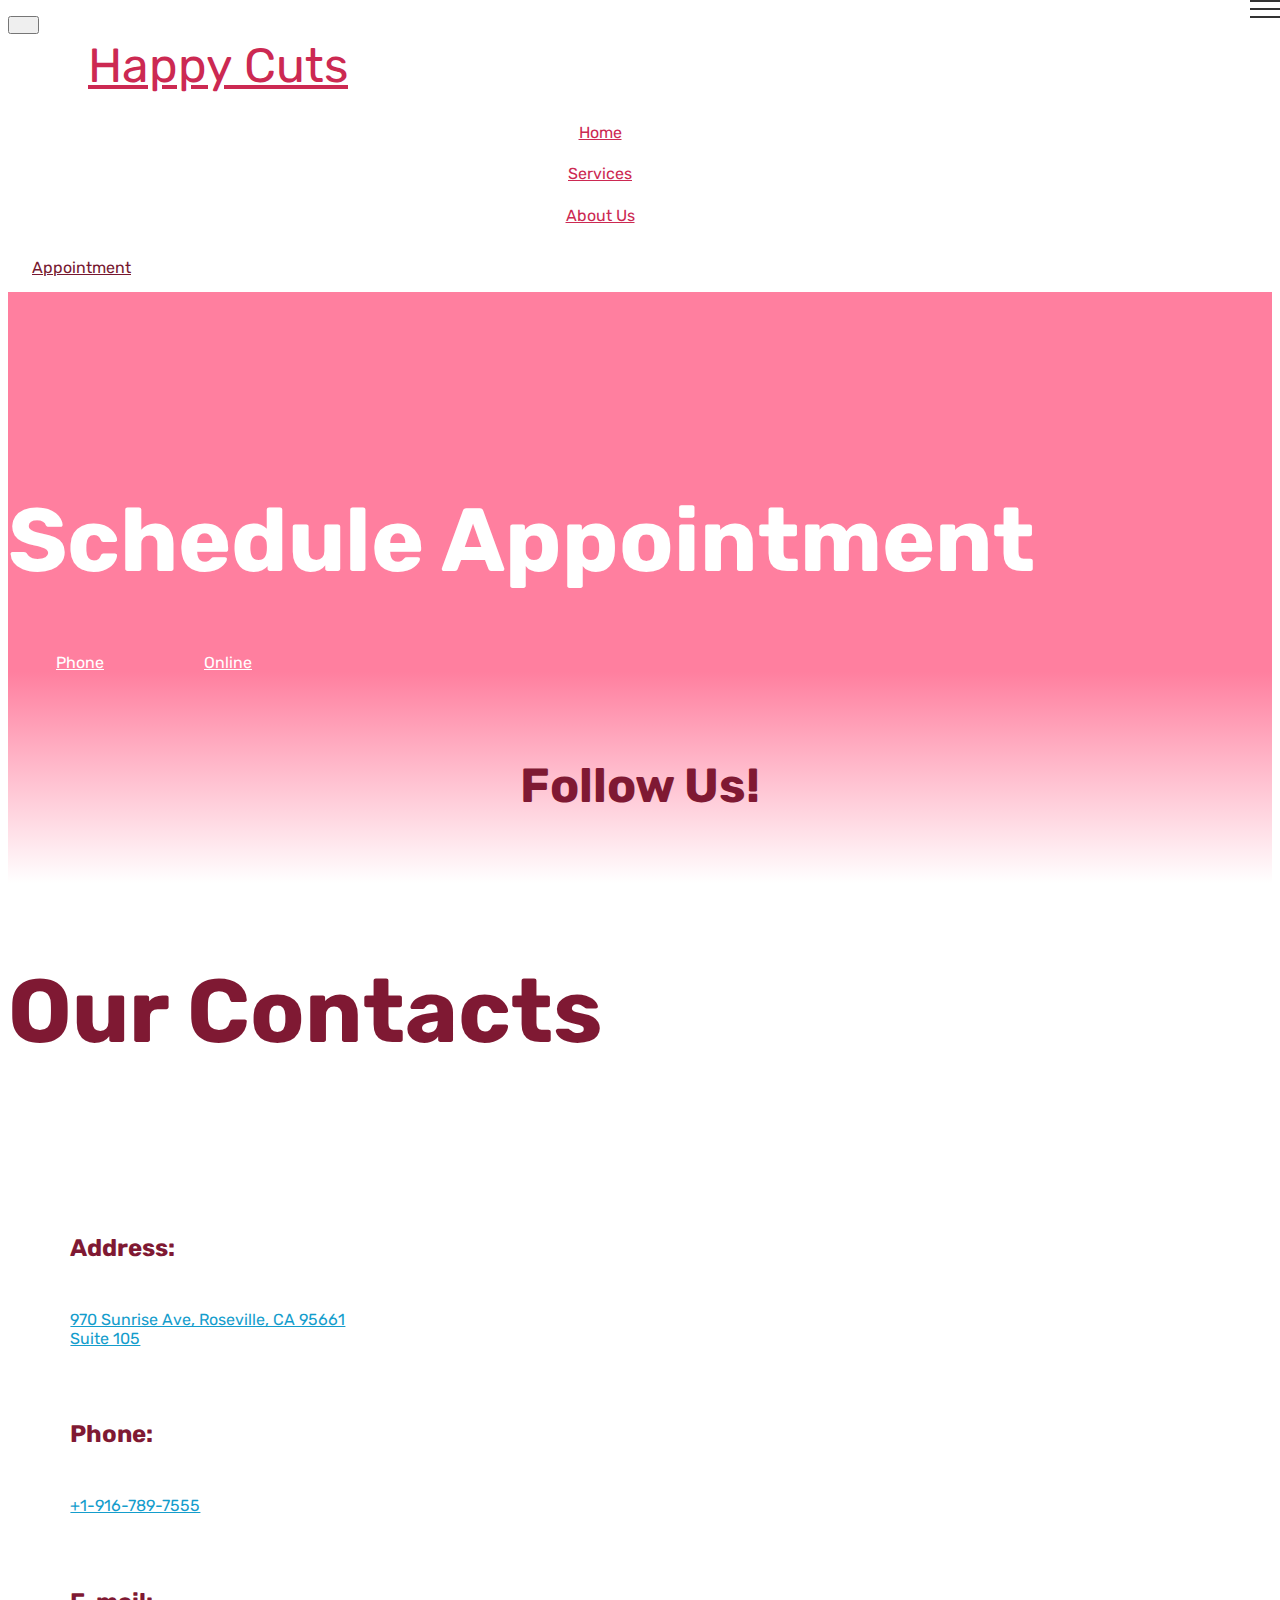
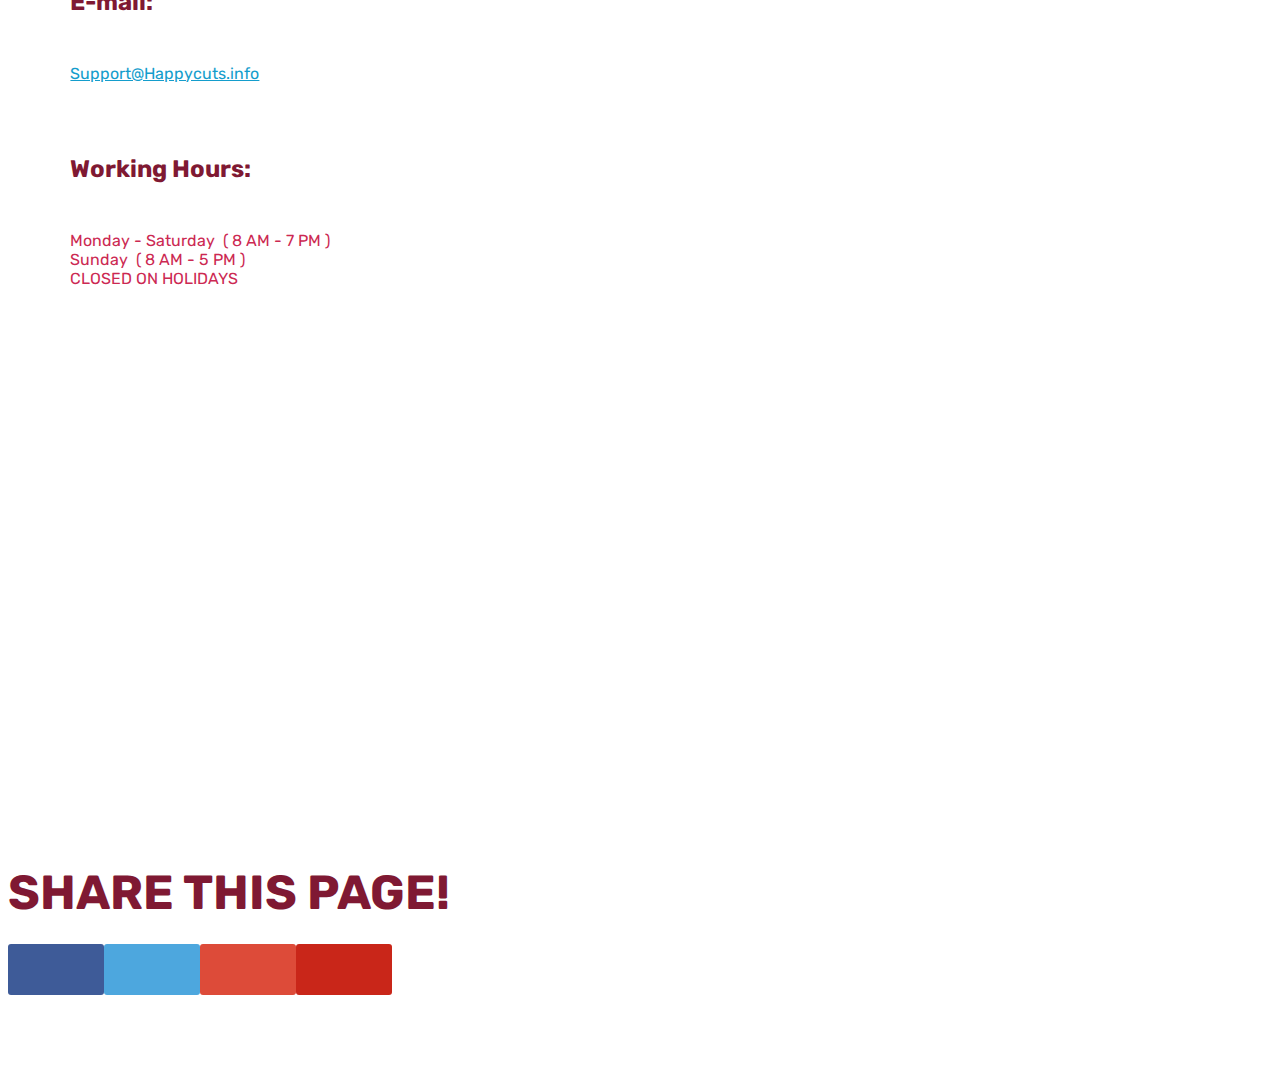
==== happycuts-about.html @ 6d824280 "create github pages" ====
<!DOCTYPE html>
<html  >
<head>
  
  <meta charset="UTF-8">
  <meta http-equiv="X-UA-Compatible" content="IE=edge">
  
  <meta name="viewport" content="width=device-width, initial-scale=1, minimum-scale=1">
  <link rel="shortcut icon" href="assets/images/583617294-128x96.png" type="image/x-icon">
  <meta name="description" content="Website Builder Description">
  
  
  <title>About Us</title>
  <link rel="stylesheet" href="assets/web/assets/mobirise-icons/mobirise-icons.css">
  <link rel="stylesheet" href="assets/font-awesome/css/font-awesome.css">
  <link rel="stylesheet" href="assets/bootstrap/css/bootstrap.min.css">
  <link rel="stylesheet" href="assets/bootstrap/css/bootstrap-grid.min.css">
  <link rel="stylesheet" href="assets/bootstrap/css/bootstrap-reboot.min.css">
  <link rel="stylesheet" href="assets/web/assets/gdpr-plugin/gdpr-styles.css">
  <link rel="stylesheet" href="assets/tether/tether.min.css">
  <link rel="stylesheet" href="assets/dropdown/css/style.css">
  <link rel="stylesheet" href="assets/socicon/css/styles.css">
  <link rel="stylesheet" href="assets/theme/css/style.css">
  <link rel="preload" as="style" href="assets/mobirise/css/mbr-additional.css"><link rel="stylesheet" href="assets/mobirise/css/mbr-additional.css" type="text/css">
  
  <script src="assets/web/assets/lazyload/lazyload.js"></script>

  
  

<meta name="theme-color" content="#149dcc">
<link rel="manifest" href="manifest.json">
<script src="sw-connect.js"></script>
<meta name="apple-mobile-web-app-capable" content="yes">
<link rel="apple-touch-startup-image" media="(device-width: 320px) and (device-height: 568px) and (-webkit-device-pixel-ratio: 2) and (orientation: portrait)" href="assets/images/apple-launch-640x1136.png">
<link rel="apple-touch-startup-image" media="(device-width: 375px) and (device-height: 667px) and (-webkit-device-pixel-ratio: 2) and (orientation: portrait)" href="assets/images/apple-launch-750x1334.png">
<link rel="apple-touch-startup-image" media="(device-width: 414px) and (device-height: 736px) and (-webkit-device-pixel-ratio: 3) and (orientation: portrait)" href="assets/images/apple-launch-1242x2208.png">
<link rel="apple-touch-startup-image" media="(device-width: 375px) and (device-height: 812px) and (-webkit-device-pixel-ratio: 3) and (orientation: portrait)" href="assets/images/apple-launch-1125x2436.png">
<link rel="apple-touch-startup-image" media="(device-width: 768px) and (device-height: 1024px) and (-webkit-device-pixel-ratio: 2) and (orientation: portrait)" href="assets/images/apple-launch-1536x2048.png">
<link rel="apple-touch-startup-image" media="(device-width: 834px) and (device-height: 1112px) and (-webkit-device-pixel-ratio: 2) and (orientation: portrait)" href="assets/images/apple-launch-1668x2224.png">
<link rel="apple-touch-startup-image" media="(device-width: 1024px) and (device-height: 1366px) and (-webkit-device-pixel-ratio: 2) and (orientation: portrait)" href="assets/images/apple-launch-2048x2732.png">
<meta name="apple-mobile-web-app-status-bar-style" content="default">
<meta name="apple-mobile-web-app-title" content="undefined">
<link rel="apple-touch-icon" href="apple-touch-icon.png"></head>
<body>
  
  <section class="menu cid-rveC51afU9" once="menu" id="menu2-3">

    

    <nav class="navbar navbar-expand beta-menu navbar-dropdown align-items-center navbar-fixed-top navbar-toggleable-sm">
        <button class="navbar-toggler navbar-toggler-right" type="button" data-toggle="collapse" data-target="#navbarSupportedContent" aria-controls="navbarSupportedContent" aria-expanded="false" aria-label="Toggle navigation">
            <div class="hamburger">
                <span></span>
                <span></span>
                <span></span>
                <span></span>
            </div>
        </button>
        <div class="menu-logo">
            <div class="navbar-brand">
                
                <span class="navbar-caption-wrap"><a class="navbar-caption text-secondary display-2" href="index.html">
                        Happy Cuts</a></span>
            </div>
        </div>
        <div class="collapse navbar-collapse" id="navbarSupportedContent">
            <ul class="navbar-nav nav-dropdown" data-app-modern-menu="true"><li class="nav-item">
                    <a class="nav-link link text-secondary display-4" href="index.html#header2-1">
                        Home</a>
                </li><li class="nav-item"><a class="nav-link link text-secondary display-4" href="page1.html">
                        Services
                    </a></li>
                <li class="nav-item">
                    <a class="nav-link link text-secondary display-4" href="page2.html">
                        About Us
                    </a>
                </li></ul>
            <div class="navbar-buttons mbr-section-btn"><a class="btn btn-sm btn-secondary-outline display-4" href="https://docs.google.com/forms/d/e/1FAIpQLScZqRBsMkdPfnCfOgbGj3uJii9_y3bddqS6ZcZ4OjTLnHN9kA/viewform?usp=sf_link" target="_blank">
                    <span class="btn-icon mbri-mobile mbr-iconfont mbr-iconfont-btn"></span>Appointment</a></div>
        </div>
    </nav>
</section>

<section class="header1 cid-rvpelYTe2s" id="header16-e">

    

    

    <div class="container">
        <div class="row justify-content-md-center">
            <div class="col-md-10 align-center">
                <h1 class="mbr-section-title mbr-bold pb-3 mbr-fonts-style display-1">Schedule Appointment</h1>
                
                
                <div class="mbr-section-btn"><a class="btn btn-md btn-white-outline display-4" href="tel:+1-916-789-7555">Phone</a> <a class="btn btn-md btn-white-outline display-4" href="https://forms.gle/JHpe559g9djfUuej6" target="_blank">Online</a></div>
            </div>
        </div>
    </div>

</section>

<section class="cid-rvp1urAhFM" id="social-buttons2-b">

    

    

    <div class="container">
        <div class="media-container-row">
            <div class="col-md-8 align-center">
                <h2 class="pb-3 mbr-fonts-style display-2">
                    Follow Us!</h2>
                <div class="social-list pl-0 mb-0">
                    <a href="https://www.facebook.com/HappyCutsSalon/" target="_blank">
                        <span class="px-2 mbr-iconfont mbr-iconfont-social socicon-facebook socicon"></span>
                    </a>
                    <a href="https://www.facebook.com/pages/Mobirise/1616226671953247" target="_blank">
                        
                    </a>
                    <a href="https://instagram.com/mobirise" target="_blank">
                        
                    </a>
                    <a href="https://www.youtube.com/c/mobirise" target="_blank">
                        
                    </a>
                    <a href="https://plus.google.com/u/0/+Mobirise" target="_blank">
                        
                    </a>
                    <a href="https://www.behance.net/Mobirise" target="_blank">
                        
                    </a>
                </div>
            </div>
        </div>
    </div>
</section>

<section class="mbr-section contacts3 cid-rvoW2513jS" id="contacts3-8">
    <!---->
    
    <!---->
    <!--Overlay-->
    
    <!--Container-->
    <div class="container">
        <div class="row">
            <!--Titles-->
            <div class="title col-12">
                <h2 class="align-left mbr-fonts-style display-1">
                    Our Contacts
                </h2>
                
            </div>
            <div class="col-12">
                <div class="row">
                    <div class="col-12 col-md-6">
                        <div class="wrapper">
                            <span class="iconfont-wrapper">
                                <span class="amp-iconfont icon fa-thumbs-o-up fa"></span>
                            </span>
                            <div class="b-info b-adress">
                                <h5 class="align-left mbr-fonts-style display-5">
                                    Address:
                                </h5>
                                <p class="mbr-text align-left mbr-fonts-style display-7">
                                    <a href="https://www.google.com/maps/place/Happy+Cuts/@38.7303632,-121.2755225,17z/data=!3m1!4b1!4m5!3m4!1s0x809b20066a426a93:0xc24d7fdb7f312b00!8m2!3d38.730359!4d-121.2733338" target="_blank">970 Sunrise Ave, Roseville, CA 95661</a><br><a href="https://www.google.com/maps/place/Happy+Cuts/@38.7303632,-121.2755225,17z/data=!3m1!4b1!4m5!3m4!1s0x809b20066a426a93:0xc24d7fdb7f312b00!8m2!3d38.730359!4d-121.2733338" target="_blank">Suite 105</a></p>
                            </div>
                        </div>
                    </div>
                    <div class="col-12 col-md-6">
                        <div class="wrapper">
                            <span class="iconfont-wrapper">
                                <span class="amp-iconfont icon fa-phone fa"></span>
                            </span>
                            <div class="b-info b-phone">
                                <h5 class="align-left mbr-fonts-style display-5">
                                    Phone:
                                </h5>
                                <p class="mbr-text align-left mbr-fonts-style display-7">
                                    <a href="tel:+1-916-789-7555">+1-916-789-7555</a>
                                </p>
                            </div>
                        </div>
                    </div>
                    <div class="col-12 col-md-6">
                        <div class="wrapper">
                            <span class="iconfont-wrapper">
                                <span class="amp-iconfont icon fa-comment-o fa"></span>
                            </span>
                            <div class="b-info b-mail">
                                <h5 class="align-left mbr-fonts-style display-5">
                                    E-mail:
                                </h5>
                                <p class="mbr-text align-left mbr-fonts-style display-7">
                                    <a href="mailto:Support@Happycuts.info">Support@Happycuts.info</a></p>
                            </div>
                        </div>
                    </div>
                    <div class="col-12 col-md-6">
                        <div class="wrapper">
                            <span class="iconfont-wrapper">
                                <span class="amp-iconfont icon fa-th-large fa"></span>
                            </span>
                            <div class="b-info b-mail">
                                <h5 class="align-left mbr-fonts-style display-5">
                                    Working Hours:
                                </h5>
                                <p class="mbr-text align-left mbr-fonts-style display-7">
                                    Monday - Saturday &nbsp;( 8 AM - 7 PM )<br>Sunday &nbsp;( 8 AM - 5 PM )<br>CLOSED ON HOLIDAYS</p>
                            </div>
                        </div>
                    </div>
                </div>
            </div>
        </div>
    </div>
</section>

<section class="map1 cid-rvp13B6F1P" id="map1-a">

     

    <div class="google-map"><iframe frameborder="0" style="border:0" src="https://www.google.com/maps/embed?pb=!1m18!1m12!1m3!1d3112.452697781898!2d-121.27554318431825!3d38.730372764376476!2m3!1f0!2f0!3f0!3m2!1i1024!2i768!4f13.1!3m3!1m2!1s0x809b20066a426a93%3A0xc24d7fdb7f312b00!2sHappy+Cuts!5e0!3m2!1sen!2sus!4v1562376101796!5m2!1sen!2sus" allowfullscreen=""></iframe></div>
</section>

<section class="cid-rvoVZMsrD8" id="social-buttons3-7">
    
    

    

    <div class="container">
        <div class="media-container-row">
            <div class="col-md-8 align-center">
                <h2 class="pb-3 mbr-section-title mbr-fonts-style display-2">
                    SHARE THIS PAGE!
                </h2>
                <div>
                    <div class="mbr-social-likes">
                        <span class="btn btn-social socicon-bg-facebook facebook mx-2" title="Share link on Facebook">
                            <i class="socicon socicon-facebook"></i>
                        </span>
                        <span class="btn btn-social twitter socicon-bg-twitter mx-2" title="Share link on Twitter">
                            <i class="socicon socicon-twitter"></i>
                        </span>
                        <span class="btn btn-social plusone socicon-bg-googleplus mx-2" title="Share link on Google+">
                            <i class="socicon socicon-googleplus"></i>
                        </span>
                        
                        
                        <span class="btn btn-social pinterest socicon-bg-pinterest mx-2" title="Share link on Pinterest">
                            <i class="socicon socicon-pinterest"></i>
                        </span>
                        
                    </div>
                </div>
            </div>
        </div>
    </div>
</section>


<script src="assets/web/assets/jquery/jquery.min.js"></script>
  <script src="assets/popper/popper.min.js"></script>
  <script src="assets/bootstrap/js/bootstrap.min.js"></script>
  <script src="assets/tether/tether.min.js"></script>
  <script src="assets/smoothscroll/smooth-scroll.js"></script>
  <script src="assets/dropdown/js/nav-dropdown.js"></script>
  <script src="assets/dropdown/js/navbar-dropdown.js"></script>
  <script src="assets/touchswipe/jquery.touch-swipe.min.js"></script>
  <script src="assets/sociallikes/social-likes.js"></script>
  <script src="assets/theme/js/script.js"></script>
  
  
  

</body>
</html>
---- assets/mobirise/css/mbr-additional.css ----
@import url(https://fonts.googleapis.com/css?family=Rubik:300,300i,400,400i,500,500i,700,700i,900,900i&display=swap);





body {
  font-family: Rubik;
}
.display-1 {
  font-family: 'Rubik', sans-serif;
  font-size: 5.6rem;
  font-display: swap;
}
.display-1 > .mbr-iconfont {
  font-size: 8.96rem;
}
.display-2 {
  font-family: 'Rubik', sans-serif;
  font-size: 3rem;
  font-display: swap;
}
.display-2 > .mbr-iconfont {
  font-size: 4.8rem;
}
.display-4 {
  font-family: 'Rubik', sans-serif;
  font-size: 1rem;
  font-display: swap;
}
.display-4 > .mbr-iconfont {
  font-size: 1.6rem;
}
.display-5 {
  font-family: 'Rubik', sans-serif;
  font-size: 1.5rem;
  font-display: swap;
}
.display-5 > .mbr-iconfont {
  font-size: 2.4rem;
}
.display-7 {
  font-family: 'Rubik', sans-serif;
  font-size: 1rem;
  font-display: swap;
}
.display-7 > .mbr-iconfont {
  font-size: 1.6rem;
}
/* ---- Fluid typography for mobile devices ---- */
/* 1.4 - font scale ratio ( bootstrap == 1.42857 ) */
/* 100vw - current viewport width */
/* (48 - 20)  48 == 48rem == 768px, 20 == 20rem == 320px(minimal supported viewport) */
/* 0.65 - min scale variable, may vary */
@media (max-width: 768px) {
  .display-1 {
    font-size: 4.48rem;
    font-size: calc( 2.61rem + (5.6 - 2.61) * ((100vw - 20rem) / (48 - 20)));
    line-height: calc( 1.4 * (2.61rem + (5.6 - 2.61) * ((100vw - 20rem) / (48 - 20))));
  }
  .display-2 {
    font-size: 2.4rem;
    font-size: calc( 1.7rem + (3 - 1.7) * ((100vw - 20rem) / (48 - 20)));
    line-height: calc( 1.4 * (1.7rem + (3 - 1.7) * ((100vw - 20rem) / (48 - 20))));
  }
  .display-4 {
    font-size: 0.8rem;
    font-size: calc( 1rem + (1 - 1) * ((100vw - 20rem) / (48 - 20)));
    line-height: calc( 1.4 * (1rem + (1 - 1) * ((100vw - 20rem) / (48 - 20))));
  }
  .display-5 {
    font-size: 1.2rem;
    font-size: calc( 1.175rem + (1.5 - 1.175) * ((100vw - 20rem) / (48 - 20)));
    line-height: calc( 1.4 * (1.175rem + (1.5 - 1.175) * ((100vw - 20rem) / (48 - 20))));
  }
}
/* Buttons */
.btn {
  padding: 1rem 3rem;
  border-radius: 3px;
}
.btn-sm {
  padding: 0.6rem 1.5rem;
  border-radius: 3px;
}
.btn-md {
  padding: 1rem 3rem;
  border-radius: 3px;
}
.btn-lg {
  padding: 1.2rem 3.2rem;
  border-radius: 3px;
}
.bg-primary {
  background-color: #149dcc !important;
}
.bg-success {
  background-color: #f7ed4a !important;
}
.bg-info {
  background-color: #82786e !important;
}
.bg-warning {
  background-color: #879a9f !important;
}
.bg-danger {
  background-color: #b1a374 !important;
}
.btn-primary,
.btn-primary:active {
  background-color: #149dcc !important;
  border-color: #149dcc !important;
  color: #ffffff !important;
}
.btn-primary:hover,
.btn-primary:focus,
.btn-primary.focus,
.btn-primary.active {
  color: #ffffff !important;
  background-color: #0d6786 !important;
  border-color: #0d6786 !important;
}
.btn-primary.disabled,
.btn-primary:disabled {
  color: #ffffff !important;
  background-color: #0d6786 !important;
  border-color: #0d6786 !important;
}
.btn-secondary,
.btn-secondary:active {
  background-color: #cc2952 !important;
  border-color: #cc2952 !important;
  color: #ffffff !important;
}
.btn-secondary:hover,
.btn-secondary:focus,
.btn-secondary.focus,
.btn-secondary.active {
  color: #ffffff !important;
  background-color: #8c1c38 !important;
  border-color: #8c1c38 !important;
}
.btn-secondary.disabled,
.btn-secondary:disabled {
  color: #ffffff !important;
  background-color: #8c1c38 !important;
  border-color: #8c1c38 !important;
}
.btn-info,
.btn-info:active {
  background-color: #82786e !important;
  border-color: #82786e !important;
  color: #ffffff !important;
}
.btn-info:hover,
.btn-info:focus,
.btn-info.focus,
.btn-info.active {
  color: #ffffff !important;
  background-color: #59524b !important;
  border-color: #59524b !important;
}
.btn-info.disabled,
.btn-info:disabled {
  color: #ffffff !important;
  background-color: #59524b !important;
  border-color: #59524b !important;
}
.btn-success,
.btn-success:active {
  background-color: #f7ed4a !important;
  border-color: #f7ed4a !important;
  color: #3f3c03 !important;
}
.btn-success:hover,
.btn-success:focus,
.btn-success.focus,
.btn-success.active {
  color: #3f3c03 !important;
  background-color: #eadd0a !important;
  border-color: #eadd0a !important;
}
.btn-success.disabled,
.btn-success:disabled {
  color: #3f3c03 !important;
  background-color: #eadd0a !important;
  border-color: #eadd0a !important;
}
.btn-warning,
.btn-warning:active {
  background-color: #879a9f !important;
  border-color: #879a9f !important;
  color: #ffffff !important;
}
.btn-warning:hover,
.btn-warning:focus,
.btn-warning.focus,
.btn-warning.active {
  color: #ffffff !important;
  background-color: #617479 !important;
  border-color: #617479 !important;
}
.btn-warning.disabled,
.btn-warning:disabled {
  color: #ffffff !important;
  background-color: #617479 !important;
  border-color: #617479 !important;
}
.btn-danger,
.btn-danger:active {
  background-color: #b1a374 !important;
  border-color: #b1a374 !important;
  color: #ffffff !important;
}
.btn-danger:hover,
.btn-danger:focus,
.btn-danger.focus,
.btn-danger.active {
  color: #ffffff !important;
  background-color: #8b7d4e !important;
  border-color: #8b7d4e !important;
}
.btn-danger.disabled,
.btn-danger:disabled {
  color: #ffffff !important;
  background-color: #8b7d4e !important;
  border-color: #8b7d4e !important;
}
.btn-white {
  color: #333333 !important;
}
.btn-white,
.btn-white:active {
  background-color: #ffffff !important;
  border-color: #ffffff !important;
  color: #808080 !important;
}
.btn-white:hover,
.btn-white:focus,
.btn-white.focus,
.btn-white.active {
  color: #808080 !important;
  background-color: #d9d9d9 !important;
  border-color: #d9d9d9 !important;
}
.btn-white.disabled,
.btn-white:disabled {
  color: #808080 !important;
  background-color: #d9d9d9 !important;
  border-color: #d9d9d9 !important;
}
.btn-black,
.btn-black:active {
  background-color: #333333 !important;
  border-color: #333333 !important;
  color: #ffffff !important;
}
.btn-black:hover,
.btn-black:focus,
.btn-black.focus,
.btn-black.active {
  color: #ffffff !important;
  background-color: #0d0d0d !important;
  border-color: #0d0d0d !important;
}
.btn-black.disabled,
.btn-black:disabled {
  color: #ffffff !important;
  background-color: #0d0d0d !important;
  border-color: #0d0d0d !important;
}
.btn-primary-outline,
.btn-primary-outline:active {
  background: none;
  border-color: #0b566f;
  color: #0b566f;
}
.btn-primary-outline:hover,
.btn-primary-outline:focus,
.btn-primary-outline.focus,
.btn-primary-outline.active {
  color: #ffffff;
  background-color: #149dcc;
  border-color: #149dcc;
}
.btn-primary-outline.disabled,
.btn-primary-outline:disabled {
  color: #ffffff !important;
  background-color: #149dcc !important;
  border-color: #149dcc !important;
}
.btn-secondary-outline,
.btn-secondary-outline:active {
  background: none;
  border-color: #771830;
  color: #771830;
}
.btn-secondary-outline:hover,
.btn-secondary-outline:focus,
.btn-secondary-outline.focus,
.btn-secondary-outline.active {
  color: #ffffff;
  background-color: #cc2952;
  border-color: #cc2952;
}
.btn-secondary-outline.disabled,
.btn-secondary-outline:disabled {
  color: #ffffff !important;
  background-color: #cc2952 !important;
  border-color: #cc2952 !important;
}
.btn-info-outline,
.btn-info-outline:active {
  background: none;
  border-color: #4b453f;
  color: #4b453f;
}
.btn-info-outline:hover,
.btn-info-outline:focus,
.btn-info-outline.focus,
.btn-info-outline.active {
  color: #ffffff;
  background-color: #82786e;
  border-color: #82786e;
}
.btn-info-outline.disabled,
.btn-info-outline:disabled {
  color: #ffffff !important;
  background-color: #82786e !important;
  border-color: #82786e !important;
}
.btn-success-outline,
.btn-success-outline:active {
  background: none;
  border-color: #d2c609;
  color: #d2c609;
}
.btn-success-outline:hover,
.btn-success-outline:focus,
.btn-success-outline.focus,
.btn-success-outline.active {
  color: #3f3c03;
  background-color: #f7ed4a;
  border-color: #f7ed4a;
}
.btn-success-outline.disabled,
.btn-success-outline:disabled {
  color: #3f3c03 !important;
  background-color: #f7ed4a !important;
  border-color: #f7ed4a !important;
}
.btn-warning-outline,
.btn-warning-outline:active {
  background: none;
  border-color: #55666b;
  color: #55666b;
}
.btn-warning-outline:hover,
.btn-warning-outline:focus,
.btn-warning-outline.focus,
.btn-warning-outline.active {
  color: #ffffff;
  background-color: #879a9f;
  border-color: #879a9f;
}
.btn-warning-outline.disabled,
.btn-warning-outline:disabled {
  color: #ffffff !important;
  background-color: #879a9f !important;
  border-color: #879a9f !important;
}
.btn-danger-outline,
.btn-danger-outline:active {
  background: none;
  border-color: #7a6e45;
  color: #7a6e45;
}
.btn-danger-outline:hover,
.btn-danger-outline:focus,
.btn-danger-outline.focus,
.btn-danger-outline.active {
  color: #ffffff;
  background-color: #b1a374;
  border-color: #b1a374;
}
.btn-danger-outline.disabled,
.btn-danger-outline:disabled {
  color: #ffffff !important;
  background-color: #b1a374 !important;
  border-color: #b1a374 !important;
}
.btn-black-outline,
.btn-black-outline:active {
  background: none;
  border-color: #000000;
  color: #000000;
}
.btn-black-outline:hover,
.btn-black-outline:focus,
.btn-black-outline.focus,
.btn-black-outline.active {
  color: #ffffff;
  background-color: #333333;
  border-color: #333333;
}
.btn-black-outline.disabled,
.btn-black-outline:disabled {
  color: #ffffff !important;
  background-color: #333333 !important;
  border-color: #333333 !important;
}
.btn-white-outline,
.btn-white-outline:active,
.btn-white-outline.active {
  background: none;
  border-color: #ffffff;
  color: #ffffff;
}
.btn-white-outline:hover,
.btn-white-outline:focus,
.btn-white-outline.focus {
  color: #333333;
  background-color: #ffffff;
  border-color: #ffffff;
}
.text-primary {
  color: #149dcc !important;
}
.text-secondary {
  color: #cc2952 !important;
}
.text-success {
  color: #f7ed4a !important;
}
.text-info {
  color: #82786e !important;
}
.text-warning {
  color: #879a9f !important;
}
.text-danger {
  color: #b1a374 !important;
}
.text-white {
  color: #ffffff !important;
}
.text-black {
  color: #000000 !important;
}
a.text-primary:hover,
a.text-primary:focus {
  color: #0b566f !important;
}
a.text-secondary:hover,
a.text-secondary:focus {
  color: #771830 !important;
}
a.text-success:hover,
a.text-success:focus {
  color: #d2c609 !important;
}
a.text-info:hover,
a.text-info:focus {
  color: #4b453f !important;
}
a.text-warning:hover,
a.text-warning:focus {
  color: #55666b !important;
}
a.text-danger:hover,
a.text-danger:focus {
  color: #7a6e45 !important;
}
a.text-white:hover,
a.text-white:focus {
  color: #b3b3b3 !important;
}
a.text-black:hover,
a.text-black:focus {
  color: #4d4d4d !important;
}
.alert-success {
  background-color: #70c770;
}
.alert-info {
  background-color: #82786e;
}
.alert-warning {
  background-color: #879a9f;
}
.alert-danger {
  background-color: #b1a374;
}
.mbr-section-btn a.btn:not(.btn-form) {
  border-radius: 100px;
}
.mbr-section-btn a.btn:not(.btn-form):hover,
.mbr-section-btn a.btn:not(.btn-form):focus {
  box-shadow: none !important;
}
.mbr-section-btn a.btn:not(.btn-form):hover,
.mbr-section-btn a.btn:not(.btn-form):focus {
  box-shadow: 0 10px 40px 0 rgba(0, 0, 0, 0.2) !important;
  -webkit-box-shadow: 0 10px 40px 0 rgba(0, 0, 0, 0.2) !important;
}
.mbr-gallery-filter li a {
  border-radius: 100px !important;
}
.mbr-gallery-filter li.active .btn {
  background-color: #149dcc;
  border-color: #149dcc;
  color: #ffffff;
}
.mbr-gallery-filter li.active .btn:focus {
  box-shadow: none;
}
.nav-tabs .nav-link {
  border-radius: 100px !important;
}
a,
a:hover {
  color: #149dcc;
}
.mbr-plan-header.bg-primary .mbr-plan-subtitle,
.mbr-plan-header.bg-primary .mbr-plan-price-desc {
  color: #b4e6f8;
}
.mbr-plan-header.bg-success .mbr-plan-subtitle,
.mbr-plan-header.bg-success .mbr-plan-price-desc {
  color: #ffffff;
}
.mbr-plan-header.bg-info .mbr-plan-subtitle,
.mbr-plan-header.bg-info .mbr-plan-price-desc {
  color: #beb8b2;
}
.mbr-plan-header.bg-warning .mbr-plan-subtitle,
.mbr-plan-header.bg-warning .mbr-plan-price-desc {
  color: #ced6d8;
}
.mbr-plan-header.bg-danger .mbr-plan-subtitle,
.mbr-plan-header.bg-danger .mbr-plan-price-desc {
  color: #dfd9c6;
}
/* Scroll to top button*/
.scrollToTop_wraper {
  display: none;
}
.form-control {
  font-family: 'Rubik', sans-serif;
  font-size: 1rem;
  font-display: swap;
}
.form-control > .mbr-iconfont {
  font-size: 1.6rem;
}
blockquote {
  border-color: #149dcc;
}
/* Forms */
.mbr-form .btn {
  margin: .4rem 0;
}
.mbr-form .input-group-btn a.btn {
  border-radius: 100px !important;
}
.mbr-form .input-group-btn a.btn:hover {
  box-shadow: 0 10px 40px 0 rgba(0, 0, 0, 0.2);
}
.mbr-form .input-group-btn button[type="submit"] {
  border-radius: 100px !important;
  padding: 1rem 3rem;
}
.mbr-form .input-group-btn button[type="submit"]:hover {
  box-shadow: 0 10px 40px 0 rgba(0, 0, 0, 0.2);
}
@media (max-width: 767px) {
  .btn {
    font-size: .75rem !important;
  }
  .btn .mbr-iconfont {
    font-size: 1rem !important;
  }
}
/* Footer */
.mbr-footer-content li::before,
.mbr-footer .mbr-contacts li::before {
  background: #149dcc;
}
.mbr-footer-content li a:hover,
.mbr-footer .mbr-contacts li a:hover {
  color: #149dcc;
}
.footer3 input[type="email"],
.footer4 input[type="email"] {
  border-radius: 100px !important;
}
.footer3 .input-group-btn a.btn,
.footer4 .input-group-btn a.btn {
  border-radius: 100px !important;
}
.footer3 .input-group-btn button[type="submit"],
.footer4 .input-group-btn button[type="submit"] {
  border-radius: 100px !important;
}
/* Headers*/
.header13 .form-inline input[type="email"],
.header14 .form-inline input[type="email"] {
  border-radius: 100px;
}
.header13 .form-inline input[type="text"],
.header14 .form-inline input[type="text"] {
  border-radius: 100px;
}
.header13 .form-inline input[type="tel"],
.header14 .form-inline input[type="tel"] {
  border-radius: 100px;
}
.header13 .form-inline a.btn,
.header14 .form-inline a.btn {
  border-radius: 100px;
}
.header13 .form-inline button,
.header14 .form-inline button {
  border-radius: 100px !important;
}
@media screen and (-ms-high-contrast: active), (-ms-high-contrast: none) {
  .card-wrapper {
    flex: auto !important;
  }
}
.jq-selectbox li:hover,
.jq-selectbox li.selected {
  background-color: #149dcc;
  color: #ffffff;
}
.jq-selectbox .jq-selectbox__trigger-arrow,
.jq-number__spin.minus:after,
.jq-number__spin.plus:after {
  transition: 0.4s;
  border-top-color: currentColor;
  border-bottom-color: currentColor;
}
.jq-selectbox:hover .jq-selectbox__trigger-arrow,
.jq-number__spin.minus:hover:after,
.jq-number__spin.plus:hover:after {
  border-top-color: #149dcc;
  border-bottom-color: #149dcc;
}
.xdsoft_datetimepicker .xdsoft_calendar td.xdsoft_default,
.xdsoft_datetimepicker .xdsoft_calendar td.xdsoft_current,
.xdsoft_datetimepicker .xdsoft_timepicker .xdsoft_time_box > div > div.xdsoft_current {
  color: #ffffff !important;
  background-color: #149dcc !important;
  box-shadow: none !important;
}
.xdsoft_datetimepicker .xdsoft_calendar td:hover,
.xdsoft_datetimepicker .xdsoft_timepicker .xdsoft_time_box > div > div:hover {
  color: #ffffff !important;
  background: #cc2952 !important;
  box-shadow: none !important;
}
.lazy-bg {
  background-image: none !important;
}
.lazy-placeholder:not(section),
.lazy-none {
  display: block;
  position: relative;
  padding-bottom: 56.25%;
}
iframe.lazy-placeholder,
.lazy-placeholder:after {
  content: '';
  position: absolute;
  width: 100px;
  height: 100px;
  background: transparent no-repeat center;
  background-size: contain;
  top: 50%;
  left: 50%;
  transform: translateX(-50%) translateY(-50%);
  background-image: url("data:image/svg+xml;charset=UTF-8,%3csvg width='32' height='32' viewBox='0 0 64 64' xmlns='http://www.w3.org/2000/svg' stroke='%23149dcc' %3e%3cg fill='none' fill-rule='evenodd'%3e%3cg transform='translate(16 16)' stroke-width='2'%3e%3ccircle stroke-opacity='.5' cx='16' cy='16' r='16'/%3e%3cpath d='M32 16c0-9.94-8.06-16-16-16'%3e%3canimateTransform attributeName='transform' type='rotate' from='0 16 16' to='360 16 16' dur='1s' repeatCount='indefinite'/%3e%3c/path%3e%3c/g%3e%3c/g%3e%3c/svg%3e");
}
section.lazy-placeholder:after {
  opacity: 0.3;
}
.cid-rveC51afU9 .navbar {
  background: #ffffff;
  transition: none;
  min-height: 77px;
  padding: .5rem 0;
}
.cid-rveC51afU9 .navbar-dropdown.bg-color.transparent.opened {
  background: #ffffff;
}
.cid-rveC51afU9 a {
  font-style: normal;
}
.cid-rveC51afU9 .nav-item span {
  padding-right: 0.4em;
  line-height: 0.5em;
  vertical-align: text-bottom;
  position: relative;
  text-decoration: none;
}
.cid-rveC51afU9 .nav-item a {
  display: -webkit-flex;
  align-items: center;
  justify-content: center;
  padding: 0.7rem 0 !important;
  margin: 0rem .65rem !important;
  -webkit-align-items: center;
  -webkit-justify-content: center;
}
.cid-rveC51afU9 .nav-item:focus,
.cid-rveC51afU9 .nav-link:focus {
  outline: none;
}
.cid-rveC51afU9 .btn {
  padding: 0.4rem 1.5rem;
  display: -webkit-inline-flex;
  align-items: center;
  -webkit-align-items: center;
}
.cid-rveC51afU9 .btn .mbr-iconfont {
  font-size: 1.6rem;
}
.cid-rveC51afU9 .menu-logo {
  margin-right: auto;
}
.cid-rveC51afU9 .menu-logo .navbar-brand {
  display: flex;
  margin-left: 5rem;
  padding: 0;
  transition: padding .2s;
  min-height: 3.8rem;
  -webkit-align-items: center;
  align-items: center;
}
.cid-rveC51afU9 .menu-logo .navbar-brand .navbar-caption-wrap {
  display: flex;
  -webkit-align-items: center;
  align-items: center;
  word-break: break-word;
  min-width: 7rem;
  margin: .3rem 0;
}
.cid-rveC51afU9 .menu-logo .navbar-brand .navbar-caption-wrap .navbar-caption {
  line-height: 1.2rem !important;
  padding-right: 2rem;
}
.cid-rveC51afU9 .menu-logo .navbar-brand .navbar-logo {
  font-size: 4rem;
  transition: font-size 0.25s;
}
.cid-rveC51afU9 .menu-logo .navbar-brand .navbar-logo img {
  display: flex;
}
.cid-rveC51afU9 .menu-logo .navbar-brand .navbar-logo .mbr-iconfont {
  transition: font-size 0.25s;
}
.cid-rveC51afU9 .menu-logo .navbar-brand .navbar-logo a {
  display: inline-flex;
}
.cid-rveC51afU9 .navbar-toggleable-sm .navbar-collapse {
  justify-content: flex-end;
  -webkit-justify-content: flex-end;
  padding-right: 5rem;
  width: auto;
}
.cid-rveC51afU9 .navbar-toggleable-sm .navbar-collapse .navbar-nav {
  flex-wrap: wrap;
  -webkit-flex-wrap: wrap;
  padding-left: 0;
}
.cid-rveC51afU9 .navbar-toggleable-sm .navbar-collapse .navbar-nav .nav-item {
  -webkit-align-self: center;
  align-self: center;
}
.cid-rveC51afU9 .navbar-toggleable-sm .navbar-collapse .navbar-buttons {
  padding-left: 0;
  padding-bottom: 0;
}
.cid-rveC51afU9 .dropdown .dropdown-menu {
  background: #ffffff;
  display: none;
  position: absolute;
  min-width: 5rem;
  padding-top: 1.4rem;
  padding-bottom: 1.4rem;
  text-align: left;
}
.cid-rveC51afU9 .dropdown .dropdown-menu .dropdown-item {
  width: auto;
  padding: 0.235em 1.5385em 0.235em 1.5385em !important;
}
.cid-rveC51afU9 .dropdown .dropdown-menu .dropdown-item::after {
  right: 0.5rem;
}
.cid-rveC51afU9 .dropdown .dropdown-menu .dropdown-submenu {
  margin: 0;
}
.cid-rveC51afU9 .dropdown.open > .dropdown-menu {
  display: block;
}
.cid-rveC51afU9 .navbar-toggleable-sm.opened:after {
  position: absolute;
  width: 100vw;
  height: 100vh;
  content: '';
  background-color: rgba(0, 0, 0, 0.1);
  left: 0;
  bottom: 0;
  transform: translateY(100%);
  -webkit-transform: translateY(100%);
  z-index: 1000;
}
.cid-rveC51afU9 .navbar.navbar-short {
  min-height: 60px;
  transition: all .2s;
}
.cid-rveC51afU9 .navbar.navbar-short .navbar-toggler-right {
  top: 20px;
}
.cid-rveC51afU9 .navbar.navbar-short .navbar-logo a {
  font-size: 2.5rem !important;
  line-height: 2.5rem;
  transition: font-size 0.25s;
}
.cid-rveC51afU9 .navbar.navbar-short .navbar-logo a .mbr-iconfont {
  font-size: 2.5rem !important;
}
.cid-rveC51afU9 .navbar.navbar-short .navbar-logo a img {
  height: 3rem !important;
}
.cid-rveC51afU9 .navbar.navbar-short .navbar-brand {
  min-height: 3rem;
}
.cid-rveC51afU9 button.navbar-toggler {
  width: 31px;
  height: 18px;
  cursor: pointer;
  transition: all .2s;
  top: 1.5rem;
  right: 1rem;
}
.cid-rveC51afU9 button.navbar-toggler:focus {
  outline: none;
}
.cid-rveC51afU9 button.navbar-toggler .hamburger span {
  position: absolute;
  right: 0;
  width: 30px;
  height: 2px;
  border-right: 5px;
  background-color: #333333;
}
.cid-rveC51afU9 button.navbar-toggler .hamburger span:nth-child(1) {
  top: 0;
  transition: all .2s;
}
.cid-rveC51afU9 button.navbar-toggler .hamburger span:nth-child(2) {
  top: 8px;
  transition: all .15s;
}
.cid-rveC51afU9 button.navbar-toggler .hamburger span:nth-child(3) {
  top: 8px;
  transition: all .15s;
}
.cid-rveC51afU9 button.navbar-toggler .hamburger span:nth-child(4) {
  top: 16px;
  transition: all .2s;
}
.cid-rveC51afU9 nav.opened .hamburger span:nth-child(1) {
  top: 8px;
  width: 0;
  opacity: 0;
  right: 50%;
  transition: all .2s;
}
.cid-rveC51afU9 nav.opened .hamburger span:nth-child(2) {
  -webkit-transform: rotate(45deg);
  transform: rotate(45deg);
  transition: all .25s;
}
.cid-rveC51afU9 nav.opened .hamburger span:nth-child(3) {
  -webkit-transform: rotate(-45deg);
  transform: rotate(-45deg);
  transition: all .25s;
}
.cid-rveC51afU9 nav.opened .hamburger span:nth-child(4) {
  top: 8px;
  width: 0;
  opacity: 0;
  right: 50%;
  transition: all .2s;
}
.cid-rveC51afU9 .collapsed.navbar-expand {
  flex-direction: column;
  -webkit-flex-direction: column;
}
.cid-rveC51afU9 .collapsed .btn {
  display: -webkit-flex;
}
.cid-rveC51afU9 .collapsed .navbar-collapse {
  display: none !important;
  padding-right: 0 !important;
}
.cid-rveC51afU9 .collapsed .navbar-collapse.collapsing,
.cid-rveC51afU9 .collapsed .navbar-collapse.show {
  display: block !important;
}
.cid-rveC51afU9 .collapsed .navbar-collapse.collapsing .navbar-nav,
.cid-rveC51afU9 .collapsed .navbar-collapse.show .navbar-nav {
  display: block;
  text-align: center;
}
.cid-rveC51afU9 .collapsed .navbar-collapse.collapsing .navbar-nav .nav-item,
.cid-rveC51afU9 .collapsed .navbar-collapse.show .navbar-nav .nav-item {
  clear: both;
}
.cid-rveC51afU9 .collapsed .navbar-collapse.collapsing .navbar-buttons,
.cid-rveC51afU9 .collapsed .navbar-collapse.show .navbar-buttons {
  text-align: center;
}
.cid-rveC51afU9 .collapsed .navbar-collapse.collapsing .navbar-buttons:last-child,
.cid-rveC51afU9 .collapsed .navbar-collapse.show .navbar-buttons:last-child {
  margin-bottom: 1rem;
}
.cid-rveC51afU9 .collapsed button.navbar-toggler {
  display: block;
}
.cid-rveC51afU9 .collapsed .navbar-brand {
  margin-left: 1rem !important;
}
.cid-rveC51afU9 .collapsed .navbar-toggleable-sm {
  flex-direction: column;
  -webkit-flex-direction: column;
}
.cid-rveC51afU9 .collapsed .dropdown .dropdown-menu {
  width: 100%;
  text-align: center;
  position: relative;
  opacity: 0;
  overflow: hidden;
  display: block;
  height: 0;
  visibility: hidden;
  padding: 0;
  transition-duration: .5s;
  transition-property: opacity,padding,height;
}
.cid-rveC51afU9 .collapsed .dropdown.open > .dropdown-menu {
  position: relative;
  opacity: 1;
  height: auto;
  padding: 1.4rem 0;
  visibility: visible;
}
.cid-rveC51afU9 .collapsed .dropdown .dropdown-submenu {
  left: 0;
  text-align: center;
  width: 100%;
}
.cid-rveC51afU9 .collapsed .dropdown .dropdown-toggle[data-toggle="dropdown-submenu"]::after {
  margin-top: 0;
  position: inherit;
  right: 0;
  top: 50%;
  display: inline-block;
  width: 0;
  height: 0;
  margin-left: .3em;
  vertical-align: middle;
  content: "";
  border-top: .30em solid;
  border-right: .30em solid transparent;
  border-left: .30em solid transparent;
}
@media (max-width: 991px) {
  .cid-rveC51afU9.navbar-expand {
    flex-direction: column;
    -webkit-flex-direction: column;
  }
  .cid-rveC51afU9 img {
    height: 3.8rem !important;
  }
  .cid-rveC51afU9 .btn {
    display: -webkit-flex;
  }
  .cid-rveC51afU9 button.navbar-toggler {
    display: block;
  }
  .cid-rveC51afU9 .navbar-brand {
    margin-left: 1rem !important;
  }
  .cid-rveC51afU9 .navbar-toggleable-sm {
    flex-direction: column;
    -webkit-flex-direction: column;
  }
  .cid-rveC51afU9 .navbar-collapse {
    display: none !important;
    padding-right: 0 !important;
  }
  .cid-rveC51afU9 .navbar-collapse.collapsing,
  .cid-rveC51afU9 .navbar-collapse.show {
    display: block !important;
  }
  .cid-rveC51afU9 .navbar-collapse.collapsing .navbar-nav,
  .cid-rveC51afU9 .navbar-collapse.show .navbar-nav {
    display: block;
    text-align: center;
  }
  .cid-rveC51afU9 .navbar-collapse.collapsing .navbar-nav .nav-item,
  .cid-rveC51afU9 .navbar-collapse.show .navbar-nav .nav-item {
    clear: both;
  }
  .cid-rveC51afU9 .navbar-collapse.collapsing .navbar-buttons,
  .cid-rveC51afU9 .navbar-collapse.show .navbar-buttons {
    text-align: center;
  }
  .cid-rveC51afU9 .navbar-collapse.collapsing .navbar-buttons:last-child,
  .cid-rveC51afU9 .navbar-collapse.show .navbar-buttons:last-child {
    margin-bottom: 1rem;
  }
  .cid-rveC51afU9 .dropdown .dropdown-menu {
    width: 100%;
    text-align: center;
    position: relative;
    opacity: 0;
    overflow: hidden;
    display: block;
    height: 0;
    visibility: hidden;
    padding: 0;
    transition-duration: .5s;
    transition-property: opacity,padding,height;
  }
  .cid-rveC51afU9 .dropdown.open > .dropdown-menu {
    position: relative;
    opacity: 1;
    height: auto;
    padding: 1.4rem 0;
    visibility: visible;
  }
  .cid-rveC51afU9 .dropdown .dropdown-submenu {
    left: 0;
    text-align: center;
    width: 100%;
  }
  .cid-rveC51afU9 .dropdown .dropdown-toggle[data-toggle="dropdown-submenu"]::after {
    margin-top: 0;
    position: inherit;
    right: 0;
    top: 50%;
    display: inline-block;
    width: 0;
    height: 0;
    margin-left: .3em;
    vertical-align: middle;
    content: "";
    border-top: .30em solid;
    border-right: .30em solid transparent;
    border-left: .30em solid transparent;
  }
}
@media (min-width: 767px) {
  .cid-rveC51afU9 .menu-logo {
    flex-shrink: 0;
    -webkit-flex-shrink: 0;
  }
}
.cid-rveC51afU9 .navbar-collapse {
  flex-basis: auto;
  -webkit-flex-basis: auto;
}
.cid-rveC51afU9 .nav-link:hover,
.cid-rveC51afU9 .dropdown-item:hover {
  color: #767676 !important;
}
.cid-rveDhRh3Fz {
  background-image: url("../../../assets/images/583616771-2000x1500.jpg");
}
.cid-rveDhRh3Fz H1 {
  color: #cc2952;
}
.cid-rvp5HmSy6k .modal-body .close {
  background: #1b1b1b;
}
.cid-rvp5HmSy6k .modal-body .close span {
  font-style: normal;
}
.cid-rvp5HmSy6k .carousel-inner > .active,
.cid-rvp5HmSy6k .carousel-inner > .next,
.cid-rvp5HmSy6k .carousel-inner > .prev {
  display: table;
}
.cid-rvp5HmSy6k .carousel-control .icon-next,
.cid-rvp5HmSy6k .carousel-control .icon-prev {
  margin-top: -18px;
  font-size: 40px;
  line-height: 27px;
}
.cid-rvp5HmSy6k .carousel-control:hover {
  background: #1b1b1b;
  color: #fff;
  opacity: 1;
}
@media (max-width: 767px) {
  .cid-rvp5HmSy6k .container .carousel-control {
    margin-bottom: 0;
  }
}
.cid-rvp5HmSy6k .boxed-slider {
  position: relative;
  padding: 93px 0;
}
.cid-rvp5HmSy6k .boxed-slider > div {
  position: relative;
}
.cid-rvp5HmSy6k .container img {
  width: 100%;
}
.cid-rvp5HmSy6k .container img + .row {
  position: absolute;
  top: 50%;
  left: 0;
  right: 0;
  -webkit-transform: translateY(-50%);
  -moz-transform: translateY(-50%);
  transform: translateY(-50%);
  z-index: 2;
}
.cid-rvp5HmSy6k .mbr-section {
  padding: 0;
  background-attachment: scroll;
}
.cid-rvp5HmSy6k .mbr-table-cell {
  padding: 0;
}
.cid-rvp5HmSy6k .container .carousel-indicators {
  margin-bottom: 3px;
}
.cid-rvp5HmSy6k .carousel-caption {
  top: 50%;
  right: 0;
  bottom: auto;
  left: 0;
  display: -webkit-flex;
  align-items: center;
  -webkit-transform: translateY(-50%);
  transform: translateY(-50%);
  -webkit-align-items: center;
}
.cid-rvp5HmSy6k .mbr-overlay {
  z-index: 1;
}
.cid-rvp5HmSy6k .container-slide.container {
  min-width: 100%;
  min-height: 100vh;
  padding: 0;
}
.cid-rvp5HmSy6k .carousel-item {
  background-position: 50% 50%;
  background-repeat: no-repeat;
  background-size: cover;
  -o-transition: -o-transform 0.6s ease-in-out;
  -webkit-transition: -webkit-transform 0.6s ease-in-out;
  transition: transform 0.6s ease-in-out, -webkit-transform 0.6s ease-in-out, -o-transform 0.6s ease-in-out;
  -webkit-backface-visibility: hidden;
  backface-visibility: hidden;
  -webkit-perspective: 1000px;
  perspective: 1000px;
}
@media (max-width: 576px) {
  .cid-rvp5HmSy6k .carousel-item .container {
    width: 100%;
  }
}
.cid-rvp5HmSy6k .carousel-item-next.carousel-item-left,
.cid-rvp5HmSy6k .carousel-item-prev.carousel-item-right {
  -webkit-transform: translate3d(0, 0, 0);
  transform: translate3d(0, 0, 0);
}
.cid-rvp5HmSy6k .active.carousel-item-right,
.cid-rvp5HmSy6k .carousel-item-next {
  -webkit-transform: translate3d(100%, 0, 0);
  transform: translate3d(100%, 0, 0);
}
.cid-rvp5HmSy6k .active.carousel-item-left,
.cid-rvp5HmSy6k .carousel-item-prev {
  -webkit-transform: translate3d(-100%, 0, 0);
  transform: translate3d(-100%, 0, 0);
}
.cid-rvp5HmSy6k .mbr-slider .carousel-control {
  top: 50%;
  width: 70px;
  height: 70px;
  margin-top: -1.5rem;
  font-size: 35px;
  background-color: rgba(0, 0, 0, 0.5);
  border: 2px solid #fff;
  border-radius: 50%;
  transition: all .3s;
}
.cid-rvp5HmSy6k .mbr-slider .carousel-control.carousel-control-prev {
  left: 0;
  margin-left: 2.5rem;
}
.cid-rvp5HmSy6k .mbr-slider .carousel-control.carousel-control-next {
  right: 0;
  margin-right: 2.5rem;
}
.cid-rvp5HmSy6k .mbr-slider .carousel-control .mbr-iconfont {
  font-size: 2rem;
}
@media (max-width: 767px) {
  .cid-rvp5HmSy6k .mbr-slider .carousel-control {
    top: auto;
    bottom: 1rem;
  }
}
.cid-rvp5HmSy6k .mbr-slider .carousel-indicators {
  position: absolute;
  bottom: 0;
  margin-bottom: 1.5rem !important;
}
.cid-rvp5HmSy6k .mbr-slider .carousel-indicators li {
  max-width: 20px;
  width: 20px;
  height: 20px;
  max-height: 20px;
  margin: 3px;
  background-color: rgba(0, 0, 0, 0.5);
  border: 2px solid #fff;
  border-radius: 50%;
  opacity: .5;
  transition: all .3s;
}
.cid-rvp5HmSy6k .mbr-slider .carousel-indicators li.active,
.cid-rvp5HmSy6k .mbr-slider .carousel-indicators li:hover {
  opacity: .9;
}
.cid-rvp5HmSy6k .mbr-slider .carousel-indicators li::after,
.cid-rvp5HmSy6k .mbr-slider .carousel-indicators li::before {
  content: none;
}
.cid-rvp5HmSy6k .mbr-slider .carousel-indicators.ie-fix {
  left: 50%;
  display: block;
  width: 60%;
  margin-left: -30%;
  text-align: center;
}
@media (max-width: 576px) {
  .cid-rvp5HmSy6k .mbr-slider .carousel-indicators {
    display: none !important;
  }
}
.cid-rvp5HmSy6k .mbr-slider > .container img {
  width: 100%;
}
.cid-rvp5HmSy6k .mbr-slider > .container img + .row {
  position: absolute;
  top: 50%;
  right: 0;
  left: 0;
  z-index: 2;
  -moz-transform: translateY(-50%);
  -webkit-transform: translateY(-50%);
  transform: translateY(-50%);
}
.cid-rvp5HmSy6k .mbr-slider > .container .carousel-indicators {
  margin-bottom: 3px;
}
@media (max-width: 576px) {
  .cid-rvp5HmSy6k .mbr-slider > .container .carousel-control {
    margin-bottom: 0;
  }
}
.cid-rvp5HmSy6k .mbr-slider .mbr-section {
  padding: 0;
  background-attachment: scroll;
}
.cid-rvp5HmSy6k .mbr-slider .mbr-table-cell {
  padding: 0;
}
.cid-rvp5HmSy6k .carousel-item .container.container-slide {
  position: initial;
  width: auto;
  min-height: 0;
}
.cid-rvp5HmSy6k .full-screen .slider-fullscreen-image {
  min-height: 100vh;
  background-repeat: no-repeat;
  background-position: 50% 50%;
  background-size: cover;
}
.cid-rvp5HmSy6k .full-screen .slider-fullscreen-image.active {
  display: -o-flex;
}
.cid-rvp5HmSy6k .full-screen .container {
  width: auto;
  padding-right: 0;
  padding-left: 0;
}
.cid-rvp5HmSy6k .full-screen .carousel-item .container.container-slide {
  width: 100%;
  min-height: 100vh;
  padding: 0;
}
.cid-rvp5HmSy6k .full-screen .carousel-item .container.container-slide img {
  display: none;
}
.cid-rvp5HmSy6k .mbr-background-video-preview {
  position: absolute;
  top: 0;
  right: 0;
  bottom: 0;
  left: 0;
}
.cid-rvp5HmSy6k .mbr-overlay ~ .container-slide {
  z-index: auto;
}
.cid-rveC51afU9 .navbar {
  background: #ffffff;
  transition: none;
  min-height: 77px;
  padding: .5rem 0;
}
.cid-rveC51afU9 .navbar-dropdown.bg-color.transparent.opened {
  background: #ffffff;
}
.cid-rveC51afU9 a {
  font-style: normal;
}
.cid-rveC51afU9 .nav-item span {
  padding-right: 0.4em;
  line-height: 0.5em;
  vertical-align: text-bottom;
  position: relative;
  text-decoration: none;
}
.cid-rveC51afU9 .nav-item a {
  display: -webkit-flex;
  align-items: center;
  justify-content: center;
  padding: 0.7rem 0 !important;
  margin: 0rem .65rem !important;
  -webkit-align-items: center;
  -webkit-justify-content: center;
}
.cid-rveC51afU9 .nav-item:focus,
.cid-rveC51afU9 .nav-link:focus {
  outline: none;
}
.cid-rveC51afU9 .btn {
  padding: 0.4rem 1.5rem;
  display: -webkit-inline-flex;
  align-items: center;
  -webkit-align-items: center;
}
.cid-rveC51afU9 .btn .mbr-iconfont {
  font-size: 1.6rem;
}
.cid-rveC51afU9 .menu-logo {
  margin-right: auto;
}
.cid-rveC51afU9 .menu-logo .navbar-brand {
  display: flex;
  margin-left: 5rem;
  padding: 0;
  transition: padding .2s;
  min-height: 3.8rem;
  -webkit-align-items: center;
  align-items: center;
}
.cid-rveC51afU9 .menu-logo .navbar-brand .navbar-caption-wrap {
  display: flex;
  -webkit-align-items: center;
  align-items: center;
  word-break: break-word;
  min-width: 7rem;
  margin: .3rem 0;
}
.cid-rveC51afU9 .menu-logo .navbar-brand .navbar-caption-wrap .navbar-caption {
  line-height: 1.2rem !important;
  padding-right: 2rem;
}
.cid-rveC51afU9 .menu-logo .navbar-brand .navbar-logo {
  font-size: 4rem;
  transition: font-size 0.25s;
}
.cid-rveC51afU9 .menu-logo .navbar-brand .navbar-logo img {
  display: flex;
}
.cid-rveC51afU9 .menu-logo .navbar-brand .navbar-logo .mbr-iconfont {
  transition: font-size 0.25s;
}
.cid-rveC51afU9 .menu-logo .navbar-brand .navbar-logo a {
  display: inline-flex;
}
.cid-rveC51afU9 .navbar-toggleable-sm .navbar-collapse {
  justify-content: flex-end;
  -webkit-justify-content: flex-end;
  padding-right: 5rem;
  width: auto;
}
.cid-rveC51afU9 .navbar-toggleable-sm .navbar-collapse .navbar-nav {
  flex-wrap: wrap;
  -webkit-flex-wrap: wrap;
  padding-left: 0;
}
.cid-rveC51afU9 .navbar-toggleable-sm .navbar-collapse .navbar-nav .nav-item {
  -webkit-align-self: center;
  align-self: center;
}
.cid-rveC51afU9 .navbar-toggleable-sm .navbar-collapse .navbar-buttons {
  padding-left: 0;
  padding-bottom: 0;
}
.cid-rveC51afU9 .dropdown .dropdown-menu {
  background: #ffffff;
  display: none;
  position: absolute;
  min-width: 5rem;
  padding-top: 1.4rem;
  padding-bottom: 1.4rem;
  text-align: left;
}
.cid-rveC51afU9 .dropdown .dropdown-menu .dropdown-item {
  width: auto;
  padding: 0.235em 1.5385em 0.235em 1.5385em !important;
}
.cid-rveC51afU9 .dropdown .dropdown-menu .dropdown-item::after {
  right: 0.5rem;
}
.cid-rveC51afU9 .dropdown .dropdown-menu .dropdown-submenu {
  margin: 0;
}
.cid-rveC51afU9 .dropdown.open > .dropdown-menu {
  display: block;
}
.cid-rveC51afU9 .navbar-toggleable-sm.opened:after {
  position: absolute;
  width: 100vw;
  height: 100vh;
  content: '';
  background-color: rgba(0, 0, 0, 0.1);
  left: 0;
  bottom: 0;
  transform: translateY(100%);
  -webkit-transform: translateY(100%);
  z-index: 1000;
}
.cid-rveC51afU9 .navbar.navbar-short {
  min-height: 60px;
  transition: all .2s;
}
.cid-rveC51afU9 .navbar.navbar-short .navbar-toggler-right {
  top: 20px;
}
.cid-rveC51afU9 .navbar.navbar-short .navbar-logo a {
  font-size: 2.5rem !important;
  line-height: 2.5rem;
  transition: font-size 0.25s;
}
.cid-rveC51afU9 .navbar.navbar-short .navbar-logo a .mbr-iconfont {
  font-size: 2.5rem !important;
}
.cid-rveC51afU9 .navbar.navbar-short .navbar-logo a img {
  height: 3rem !important;
}
.cid-rveC51afU9 .navbar.navbar-short .navbar-brand {
  min-height: 3rem;
}
.cid-rveC51afU9 button.navbar-toggler {
  width: 31px;
  height: 18px;
  cursor: pointer;
  transition: all .2s;
  top: 1.5rem;
  right: 1rem;
}
.cid-rveC51afU9 button.navbar-toggler:focus {
  outline: none;
}
.cid-rveC51afU9 button.navbar-toggler .hamburger span {
  position: absolute;
  right: 0;
  width: 30px;
  height: 2px;
  border-right: 5px;
  background-color: #333333;
}
.cid-rveC51afU9 button.navbar-toggler .hamburger span:nth-child(1) {
  top: 0;
  transition: all .2s;
}
.cid-rveC51afU9 button.navbar-toggler .hamburger span:nth-child(2) {
  top: 8px;
  transition: all .15s;
}
.cid-rveC51afU9 button.navbar-toggler .hamburger span:nth-child(3) {
  top: 8px;
  transition: all .15s;
}
.cid-rveC51afU9 button.navbar-toggler .hamburger span:nth-child(4) {
  top: 16px;
  transition: all .2s;
}
.cid-rveC51afU9 nav.opened .hamburger span:nth-child(1) {
  top: 8px;
  width: 0;
  opacity: 0;
  right: 50%;
  transition: all .2s;
}
.cid-rveC51afU9 nav.opened .hamburger span:nth-child(2) {
  -webkit-transform: rotate(45deg);
  transform: rotate(45deg);
  transition: all .25s;
}
.cid-rveC51afU9 nav.opened .hamburger span:nth-child(3) {
  -webkit-transform: rotate(-45deg);
  transform: rotate(-45deg);
  transition: all .25s;
}
.cid-rveC51afU9 nav.opened .hamburger span:nth-child(4) {
  top: 8px;
  width: 0;
  opacity: 0;
  right: 50%;
  transition: all .2s;
}
.cid-rveC51afU9 .collapsed.navbar-expand {
  flex-direction: column;
  -webkit-flex-direction: column;
}
.cid-rveC51afU9 .collapsed .btn {
  display: -webkit-flex;
}
.cid-rveC51afU9 .collapsed .navbar-collapse {
  display: none !important;
  padding-right: 0 !important;
}
.cid-rveC51afU9 .collapsed .navbar-collapse.collapsing,
.cid-rveC51afU9 .collapsed .navbar-collapse.show {
  display: block !important;
}
.cid-rveC51afU9 .collapsed .navbar-collapse.collapsing .navbar-nav,
.cid-rveC51afU9 .collapsed .navbar-collapse.show .navbar-nav {
  display: block;
  text-align: center;
}
.cid-rveC51afU9 .collapsed .navbar-collapse.collapsing .navbar-nav .nav-item,
.cid-rveC51afU9 .collapsed .navbar-collapse.show .navbar-nav .nav-item {
  clear: both;
}
.cid-rveC51afU9 .collapsed .navbar-collapse.collapsing .navbar-buttons,
.cid-rveC51afU9 .collapsed .navbar-collapse.show .navbar-buttons {
  text-align: center;
}
.cid-rveC51afU9 .collapsed .navbar-collapse.collapsing .navbar-buttons:last-child,
.cid-rveC51afU9 .collapsed .navbar-collapse.show .navbar-buttons:last-child {
  margin-bottom: 1rem;
}
.cid-rveC51afU9 .collapsed button.navbar-toggler {
  display: block;
}
.cid-rveC51afU9 .collapsed .navbar-brand {
  margin-left: 1rem !important;
}
.cid-rveC51afU9 .collapsed .navbar-toggleable-sm {
  flex-direction: column;
  -webkit-flex-direction: column;
}
.cid-rveC51afU9 .collapsed .dropdown .dropdown-menu {
  width: 100%;
  text-align: center;
  position: relative;
  opacity: 0;
  overflow: hidden;
  display: block;
  height: 0;
  visibility: hidden;
  padding: 0;
  transition-duration: .5s;
  transition-property: opacity,padding,height;
}
.cid-rveC51afU9 .collapsed .dropdown.open > .dropdown-menu {
  position: relative;
  opacity: 1;
  height: auto;
  padding: 1.4rem 0;
  visibility: visible;
}
.cid-rveC51afU9 .collapsed .dropdown .dropdown-submenu {
  left: 0;
  text-align: center;
  width: 100%;
}
.cid-rveC51afU9 .collapsed .dropdown .dropdown-toggle[data-toggle="dropdown-submenu"]::after {
  margin-top: 0;
  position: inherit;
  right: 0;
  top: 50%;
  display: inline-block;
  width: 0;
  height: 0;
  margin-left: .3em;
  vertical-align: middle;
  content: "";
  border-top: .30em solid;
  border-right: .30em solid transparent;
  border-left: .30em solid transparent;
}
@media (max-width: 991px) {
  .cid-rveC51afU9.navbar-expand {
    flex-direction: column;
    -webkit-flex-direction: column;
  }
  .cid-rveC51afU9 img {
    height: 3.8rem !important;
  }
  .cid-rveC51afU9 .btn {
    display: -webkit-flex;
  }
  .cid-rveC51afU9 button.navbar-toggler {
    display: block;
  }
  .cid-rveC51afU9 .navbar-brand {
    margin-left: 1rem !important;
  }
  .cid-rveC51afU9 .navbar-toggleable-sm {
    flex-direction: column;
    -webkit-flex-direction: column;
  }
  .cid-rveC51afU9 .navbar-collapse {
    display: none !important;
    padding-right: 0 !important;
  }
  .cid-rveC51afU9 .navbar-collapse.collapsing,
  .cid-rveC51afU9 .navbar-collapse.show {
    display: block !important;
  }
  .cid-rveC51afU9 .navbar-collapse.collapsing .navbar-nav,
  .cid-rveC51afU9 .navbar-collapse.show .navbar-nav {
    display: block;
    text-align: center;
  }
  .cid-rveC51afU9 .navbar-collapse.collapsing .navbar-nav .nav-item,
  .cid-rveC51afU9 .navbar-collapse.show .navbar-nav .nav-item {
    clear: both;
  }
  .cid-rveC51afU9 .navbar-collapse.collapsing .navbar-buttons,
  .cid-rveC51afU9 .navbar-collapse.show .navbar-buttons {
    text-align: center;
  }
  .cid-rveC51afU9 .navbar-collapse.collapsing .navbar-buttons:last-child,
  .cid-rveC51afU9 .navbar-collapse.show .navbar-buttons:last-child {
    margin-bottom: 1rem;
  }
  .cid-rveC51afU9 .dropdown .dropdown-menu {
    width: 100%;
    text-align: center;
    position: relative;
    opacity: 0;
    overflow: hidden;
    display: block;
    height: 0;
    visibility: hidden;
    padding: 0;
    transition-duration: .5s;
    transition-property: opacity,padding,height;
  }
  .cid-rveC51afU9 .dropdown.open > .dropdown-menu {
    position: relative;
    opacity: 1;
    height: auto;
    padding: 1.4rem 0;
    visibility: visible;
  }
  .cid-rveC51afU9 .dropdown .dropdown-submenu {
    left: 0;
    text-align: center;
    width: 100%;
  }
  .cid-rveC51afU9 .dropdown .dropdown-toggle[data-toggle="dropdown-submenu"]::after {
    margin-top: 0;
    position: inherit;
    right: 0;
    top: 50%;
    display: inline-block;
    width: 0;
    height: 0;
    margin-left: .3em;
    vertical-align: middle;
    content: "";
    border-top: .30em solid;
    border-right: .30em solid transparent;
    border-left: .30em solid transparent;
  }
}
@media (min-width: 767px) {
  .cid-rveC51afU9 .menu-logo {
    flex-shrink: 0;
    -webkit-flex-shrink: 0;
  }
}
.cid-rveC51afU9 .navbar-collapse {
  flex-basis: auto;
  -webkit-flex-basis: auto;
}
.cid-rveC51afU9 .nav-link:hover,
.cid-rveC51afU9 .dropdown-item:hover {
  color: #767676 !important;
}
.cid-sbUOBHQonj {
  padding-top: 90px;
  padding-bottom: 90px;
  background-image: url("../../../assets/images/mbr-1920x1280.jpg");
}
.cid-sbUOBHQonj h4 {
  width: 85%;
  font-weight: 500;
  margin-bottom: 0;
}
.cid-sbUOBHQonj p {
  color: #767676;
}
.cid-sbUOBHQonj .card-wrapper {
  border-top: 1px solid #efefef;
  background-color: #ffffff;
  position: relative;
  justify-content: unset;
}
.cid-sbUOBHQonj .card-wrapper .card-box {
  padding: 2rem;
  width: 100%;
}
.cid-sbUOBHQonj .card-wrapper .card-box .top-line {
  display: flex;
  justify-content: space-between;
  align-items: center;
}
.cid-sbUOBHQonj .card-wrapper .card-box .bottom-line {
  width: 85%;
}
@media (max-width: 767px) {
  .cid-sbUOBHQonj .card-wrapper .card-box .bottom-line {
    width: 100%;
  }
  .cid-sbUOBHQonj .card-wrapper .card-box .bottom-line p {
    text-align: center;
    margin: 1rem 0 0 0;
  }
}
.cid-sbUOBHQonj H2 {
  text-align: center;
  color: #ffffff;
}
.cid-sbUOBHQonj .card-title {
  color: #cc2952;
}
.cid-sbUOBHQonj .cost {
  color: #232323;
}
.cid-rveC51afU9 .navbar {
  background: #ffffff;
  transition: none;
  min-height: 77px;
  padding: .5rem 0;
}
.cid-rveC51afU9 .navbar-dropdown.bg-color.transparent.opened {
  background: #ffffff;
}
.cid-rveC51afU9 a {
  font-style: normal;
}
.cid-rveC51afU9 .nav-item span {
  padding-right: 0.4em;
  line-height: 0.5em;
  vertical-align: text-bottom;
  position: relative;
  text-decoration: none;
}
.cid-rveC51afU9 .nav-item a {
  display: -webkit-flex;
  align-items: center;
  justify-content: center;
  padding: 0.7rem 0 !important;
  margin: 0rem .65rem !important;
  -webkit-align-items: center;
  -webkit-justify-content: center;
}
.cid-rveC51afU9 .nav-item:focus,
.cid-rveC51afU9 .nav-link:focus {
  outline: none;
}
.cid-rveC51afU9 .btn {
  padding: 0.4rem 1.5rem;
  display: -webkit-inline-flex;
  align-items: center;
  -webkit-align-items: center;
}
.cid-rveC51afU9 .btn .mbr-iconfont {
  font-size: 1.6rem;
}
.cid-rveC51afU9 .menu-logo {
  margin-right: auto;
}
.cid-rveC51afU9 .menu-logo .navbar-brand {
  display: flex;
  margin-left: 5rem;
  padding: 0;
  transition: padding .2s;
  min-height: 3.8rem;
  -webkit-align-items: center;
  align-items: center;
}
.cid-rveC51afU9 .menu-logo .navbar-brand .navbar-caption-wrap {
  display: flex;
  -webkit-align-items: center;
  align-items: center;
  word-break: break-word;
  min-width: 7rem;
  margin: .3rem 0;
}
.cid-rveC51afU9 .menu-logo .navbar-brand .navbar-caption-wrap .navbar-caption {
  line-height: 1.2rem !important;
  padding-right: 2rem;
}
.cid-rveC51afU9 .menu-logo .navbar-brand .navbar-logo {
  font-size: 4rem;
  transition: font-size 0.25s;
}
.cid-rveC51afU9 .menu-logo .navbar-brand .navbar-logo img {
  display: flex;
}
.cid-rveC51afU9 .menu-logo .navbar-brand .navbar-logo .mbr-iconfont {
  transition: font-size 0.25s;
}
.cid-rveC51afU9 .menu-logo .navbar-brand .navbar-logo a {
  display: inline-flex;
}
.cid-rveC51afU9 .navbar-toggleable-sm .navbar-collapse {
  justify-content: flex-end;
  -webkit-justify-content: flex-end;
  padding-right: 5rem;
  width: auto;
}
.cid-rveC51afU9 .navbar-toggleable-sm .navbar-collapse .navbar-nav {
  flex-wrap: wrap;
  -webkit-flex-wrap: wrap;
  padding-left: 0;
}
.cid-rveC51afU9 .navbar-toggleable-sm .navbar-collapse .navbar-nav .nav-item {
  -webkit-align-self: center;
  align-self: center;
}
.cid-rveC51afU9 .navbar-toggleable-sm .navbar-collapse .navbar-buttons {
  padding-left: 0;
  padding-bottom: 0;
}
.cid-rveC51afU9 .dropdown .dropdown-menu {
  background: #ffffff;
  display: none;
  position: absolute;
  min-width: 5rem;
  padding-top: 1.4rem;
  padding-bottom: 1.4rem;
  text-align: left;
}
.cid-rveC51afU9 .dropdown .dropdown-menu .dropdown-item {
  width: auto;
  padding: 0.235em 1.5385em 0.235em 1.5385em !important;
}
.cid-rveC51afU9 .dropdown .dropdown-menu .dropdown-item::after {
  right: 0.5rem;
}
.cid-rveC51afU9 .dropdown .dropdown-menu .dropdown-submenu {
  margin: 0;
}
.cid-rveC51afU9 .dropdown.open > .dropdown-menu {
  display: block;
}
.cid-rveC51afU9 .navbar-toggleable-sm.opened:after {
  position: absolute;
  width: 100vw;
  height: 100vh;
  content: '';
  background-color: rgba(0, 0, 0, 0.1);
  left: 0;
  bottom: 0;
  transform: translateY(100%);
  -webkit-transform: translateY(100%);
  z-index: 1000;
}
.cid-rveC51afU9 .navbar.navbar-short {
  min-height: 60px;
  transition: all .2s;
}
.cid-rveC51afU9 .navbar.navbar-short .navbar-toggler-right {
  top: 20px;
}
.cid-rveC51afU9 .navbar.navbar-short .navbar-logo a {
  font-size: 2.5rem !important;
  line-height: 2.5rem;
  transition: font-size 0.25s;
}
.cid-rveC51afU9 .navbar.navbar-short .navbar-logo a .mbr-iconfont {
  font-size: 2.5rem !important;
}
.cid-rveC51afU9 .navbar.navbar-short .navbar-logo a img {
  height: 3rem !important;
}
.cid-rveC51afU9 .navbar.navbar-short .navbar-brand {
  min-height: 3rem;
}
.cid-rveC51afU9 button.navbar-toggler {
  width: 31px;
  height: 18px;
  cursor: pointer;
  transition: all .2s;
  top: 1.5rem;
  right: 1rem;
}
.cid-rveC51afU9 button.navbar-toggler:focus {
  outline: none;
}
.cid-rveC51afU9 button.navbar-toggler .hamburger span {
  position: absolute;
  right: 0;
  width: 30px;
  height: 2px;
  border-right: 5px;
  background-color: #333333;
}
.cid-rveC51afU9 button.navbar-toggler .hamburger span:nth-child(1) {
  top: 0;
  transition: all .2s;
}
.cid-rveC51afU9 button.navbar-toggler .hamburger span:nth-child(2) {
  top: 8px;
  transition: all .15s;
}
.cid-rveC51afU9 button.navbar-toggler .hamburger span:nth-child(3) {
  top: 8px;
  transition: all .15s;
}
.cid-rveC51afU9 button.navbar-toggler .hamburger span:nth-child(4) {
  top: 16px;
  transition: all .2s;
}
.cid-rveC51afU9 nav.opened .hamburger span:nth-child(1) {
  top: 8px;
  width: 0;
  opacity: 0;
  right: 50%;
  transition: all .2s;
}
.cid-rveC51afU9 nav.opened .hamburger span:nth-child(2) {
  -webkit-transform: rotate(45deg);
  transform: rotate(45deg);
  transition: all .25s;
}
.cid-rveC51afU9 nav.opened .hamburger span:nth-child(3) {
  -webkit-transform: rotate(-45deg);
  transform: rotate(-45deg);
  transition: all .25s;
}
.cid-rveC51afU9 nav.opened .hamburger span:nth-child(4) {
  top: 8px;
  width: 0;
  opacity: 0;
  right: 50%;
  transition: all .2s;
}
.cid-rveC51afU9 .collapsed.navbar-expand {
  flex-direction: column;
  -webkit-flex-direction: column;
}
.cid-rveC51afU9 .collapsed .btn {
  display: -webkit-flex;
}
.cid-rveC51afU9 .collapsed .navbar-collapse {
  display: none !important;
  padding-right: 0 !important;
}
.cid-rveC51afU9 .collapsed .navbar-collapse.collapsing,
.cid-rveC51afU9 .collapsed .navbar-collapse.show {
  display: block !important;
}
.cid-rveC51afU9 .collapsed .navbar-collapse.collapsing .navbar-nav,
.cid-rveC51afU9 .collapsed .navbar-collapse.show .navbar-nav {
  display: block;
  text-align: center;
}
.cid-rveC51afU9 .collapsed .navbar-collapse.collapsing .navbar-nav .nav-item,
.cid-rveC51afU9 .collapsed .navbar-collapse.show .navbar-nav .nav-item {
  clear: both;
}
.cid-rveC51afU9 .collapsed .navbar-collapse.collapsing .navbar-buttons,
.cid-rveC51afU9 .collapsed .navbar-collapse.show .navbar-buttons {
  text-align: center;
}
.cid-rveC51afU9 .collapsed .navbar-collapse.collapsing .navbar-buttons:last-child,
.cid-rveC51afU9 .collapsed .navbar-collapse.show .navbar-buttons:last-child {
  margin-bottom: 1rem;
}
.cid-rveC51afU9 .collapsed button.navbar-toggler {
  display: block;
}
.cid-rveC51afU9 .collapsed .navbar-brand {
  margin-left: 1rem !important;
}
.cid-rveC51afU9 .collapsed .navbar-toggleable-sm {
  flex-direction: column;
  -webkit-flex-direction: column;
}
.cid-rveC51afU9 .collapsed .dropdown .dropdown-menu {
  width: 100%;
  text-align: center;
  position: relative;
  opacity: 0;
  overflow: hidden;
  display: block;
  height: 0;
  visibility: hidden;
  padding: 0;
  transition-duration: .5s;
  transition-property: opacity,padding,height;
}
.cid-rveC51afU9 .collapsed .dropdown.open > .dropdown-menu {
  position: relative;
  opacity: 1;
  height: auto;
  padding: 1.4rem 0;
  visibility: visible;
}
.cid-rveC51afU9 .collapsed .dropdown .dropdown-submenu {
  left: 0;
  text-align: center;
  width: 100%;
}
.cid-rveC51afU9 .collapsed .dropdown .dropdown-toggle[data-toggle="dropdown-submenu"]::after {
  margin-top: 0;
  position: inherit;
  right: 0;
  top: 50%;
  display: inline-block;
  width: 0;
  height: 0;
  margin-left: .3em;
  vertical-align: middle;
  content: "";
  border-top: .30em solid;
  border-right: .30em solid transparent;
  border-left: .30em solid transparent;
}
@media (max-width: 991px) {
  .cid-rveC51afU9.navbar-expand {
    flex-direction: column;
    -webkit-flex-direction: column;
  }
  .cid-rveC51afU9 img {
    height: 3.8rem !important;
  }
  .cid-rveC51afU9 .btn {
    display: -webkit-flex;
  }
  .cid-rveC51afU9 button.navbar-toggler {
    display: block;
  }
  .cid-rveC51afU9 .navbar-brand {
    margin-left: 1rem !important;
  }
  .cid-rveC51afU9 .navbar-toggleable-sm {
    flex-direction: column;
    -webkit-flex-direction: column;
  }
  .cid-rveC51afU9 .navbar-collapse {
    display: none !important;
    padding-right: 0 !important;
  }
  .cid-rveC51afU9 .navbar-collapse.collapsing,
  .cid-rveC51afU9 .navbar-collapse.show {
    display: block !important;
  }
  .cid-rveC51afU9 .navbar-collapse.collapsing .navbar-nav,
  .cid-rveC51afU9 .navbar-collapse.show .navbar-nav {
    display: block;
    text-align: center;
  }
  .cid-rveC51afU9 .navbar-collapse.collapsing .navbar-nav .nav-item,
  .cid-rveC51afU9 .navbar-collapse.show .navbar-nav .nav-item {
    clear: both;
  }
  .cid-rveC51afU9 .navbar-collapse.collapsing .navbar-buttons,
  .cid-rveC51afU9 .navbar-collapse.show .navbar-buttons {
    text-align: center;
  }
  .cid-rveC51afU9 .navbar-collapse.collapsing .navbar-buttons:last-child,
  .cid-rveC51afU9 .navbar-collapse.show .navbar-buttons:last-child {
    margin-bottom: 1rem;
  }
  .cid-rveC51afU9 .dropdown .dropdown-menu {
    width: 100%;
    text-align: center;
    position: relative;
    opacity: 0;
    overflow: hidden;
    display: block;
    height: 0;
    visibility: hidden;
    padding: 0;
    transition-duration: .5s;
    transition-property: opacity,padding,height;
  }
  .cid-rveC51afU9 .dropdown.open > .dropdown-menu {
    position: relative;
    opacity: 1;
    height: auto;
    padding: 1.4rem 0;
    visibility: visible;
  }
  .cid-rveC51afU9 .dropdown .dropdown-submenu {
    left: 0;
    text-align: center;
    width: 100%;
  }
  .cid-rveC51afU9 .dropdown .dropdown-toggle[data-toggle="dropdown-submenu"]::after {
    margin-top: 0;
    position: inherit;
    right: 0;
    top: 50%;
    display: inline-block;
    width: 0;
    height: 0;
    margin-left: .3em;
    vertical-align: middle;
    content: "";
    border-top: .30em solid;
    border-right: .30em solid transparent;
    border-left: .30em solid transparent;
  }
}
@media (min-width: 767px) {
  .cid-rveC51afU9 .menu-logo {
    flex-shrink: 0;
    -webkit-flex-shrink: 0;
  }
}
.cid-rveC51afU9 .navbar-collapse {
  flex-basis: auto;
  -webkit-flex-basis: auto;
}
.cid-rveC51afU9 .nav-link:hover,
.cid-rveC51afU9 .dropdown-item:hover {
  color: #767676 !important;
}
.cid-sbULZEfbCQ {
  padding-top: 90px;
  padding-bottom: 0px;
  background-image: url("../../../assets/images/mbr-1920x1275.jpg");
}
.cid-sbULZEfbCQ h4 {
  width: 85%;
  font-weight: 500;
  margin-bottom: 0;
}
.cid-sbULZEfbCQ p {
  color: #767676;
}
.cid-sbULZEfbCQ .card-wrapper {
  border-top: 1px solid #7f1933;
  background-color: #ffffff;
  position: relative;
  justify-content: unset;
}
.cid-sbULZEfbCQ .card-wrapper .card-box {
  padding: 2rem;
  width: 100%;
}
.cid-sbULZEfbCQ .card-wrapper .card-box .top-line {
  display: flex;
  justify-content: space-between;
  align-items: center;
}
.cid-sbULZEfbCQ .card-wrapper .card-box .bottom-line {
  width: 85%;
}
@media (max-width: 767px) {
  .cid-sbULZEfbCQ .card-wrapper .card-box .bottom-line {
    width: 100%;
  }
  .cid-sbULZEfbCQ .card-wrapper .card-box .bottom-line p {
    text-align: center;
    margin: 1rem 0 0 0;
  }
}
.cid-sbULZEfbCQ .card-title {
  color: #cc2952;
}
.cid-sbULZEfbCQ H2 {
  text-align: center;
  color: #ffffff;
}
.cid-sbUM0vIlEk {
  padding-top: 0px;
  padding-bottom: 105px;
  background-color: #ffffff;
}
.cid-sbUM0vIlEk h4 {
  width: 85%;
  font-weight: 500;
  margin-bottom: 0;
}
.cid-sbUM0vIlEk p {
  color: #767676;
}
.cid-sbUM0vIlEk .card-wrapper {
  border-top: 1px solid #efefef;
  background-color: #ffffff;
  position: relative;
  justify-content: unset;
}
.cid-sbUM0vIlEk .card-wrapper .card-box {
  padding: 2rem;
  width: 100%;
}
.cid-sbUM0vIlEk .card-wrapper .card-box .top-line {
  display: flex;
  justify-content: space-between;
  align-items: center;
}
.cid-sbUM0vIlEk .card-wrapper .card-box .bottom-line {
  width: 85%;
}
@media (max-width: 767px) {
  .cid-sbUM0vIlEk .card-wrapper .card-box .bottom-line {
    width: 100%;
  }
  .cid-sbUM0vIlEk .card-wrapper .card-box .bottom-line p {
    text-align: center;
    margin: 1rem 0 0 0;
  }
}
.cid-rvpelYTe2s {
  padding-top: 135px;
  padding-bottom: 0px;
  background-color: #ff7f9f;
}
.cid-rvpelYTe2s P {
  color: #767676;
}
.cid-rvpelYTe2s H1 {
  color: #ffffff;
}
.cid-rvpelYTe2s .mbr-text,
.cid-rvpelYTe2s .mbr-section-btn {
  color: #ffffff;
}
.cid-rveC51afU9 .navbar {
  background: #ffffff;
  transition: none;
  min-height: 77px;
  padding: .5rem 0;
}
.cid-rveC51afU9 .navbar-dropdown.bg-color.transparent.opened {
  background: #ffffff;
}
.cid-rveC51afU9 a {
  font-style: normal;
}
.cid-rveC51afU9 .nav-item span {
  padding-right: 0.4em;
  line-height: 0.5em;
  vertical-align: text-bottom;
  position: relative;
  text-decoration: none;
}
.cid-rveC51afU9 .nav-item a {
  display: -webkit-flex;
  align-items: center;
  justify-content: center;
  padding: 0.7rem 0 !important;
  margin: 0rem .65rem !important;
  -webkit-align-items: center;
  -webkit-justify-content: center;
}
.cid-rveC51afU9 .nav-item:focus,
.cid-rveC51afU9 .nav-link:focus {
  outline: none;
}
.cid-rveC51afU9 .btn {
  padding: 0.4rem 1.5rem;
  display: -webkit-inline-flex;
  align-items: center;
  -webkit-align-items: center;
}
.cid-rveC51afU9 .btn .mbr-iconfont {
  font-size: 1.6rem;
}
.cid-rveC51afU9 .menu-logo {
  margin-right: auto;
}
.cid-rveC51afU9 .menu-logo .navbar-brand {
  display: flex;
  margin-left: 5rem;
  padding: 0;
  transition: padding .2s;
  min-height: 3.8rem;
  -webkit-align-items: center;
  align-items: center;
}
.cid-rveC51afU9 .menu-logo .navbar-brand .navbar-caption-wrap {
  display: flex;
  -webkit-align-items: center;
  align-items: center;
  word-break: break-word;
  min-width: 7rem;
  margin: .3rem 0;
}
.cid-rveC51afU9 .menu-logo .navbar-brand .navbar-caption-wrap .navbar-caption {
  line-height: 1.2rem !important;
  padding-right: 2rem;
}
.cid-rveC51afU9 .menu-logo .navbar-brand .navbar-logo {
  font-size: 4rem;
  transition: font-size 0.25s;
}
.cid-rveC51afU9 .menu-logo .navbar-brand .navbar-logo img {
  display: flex;
}
.cid-rveC51afU9 .menu-logo .navbar-brand .navbar-logo .mbr-iconfont {
  transition: font-size 0.25s;
}
.cid-rveC51afU9 .menu-logo .navbar-brand .navbar-logo a {
  display: inline-flex;
}
.cid-rveC51afU9 .navbar-toggleable-sm .navbar-collapse {
  justify-content: flex-end;
  -webkit-justify-content: flex-end;
  padding-right: 5rem;
  width: auto;
}
.cid-rveC51afU9 .navbar-toggleable-sm .navbar-collapse .navbar-nav {
  flex-wrap: wrap;
  -webkit-flex-wrap: wrap;
  padding-left: 0;
}
.cid-rveC51afU9 .navbar-toggleable-sm .navbar-collapse .navbar-nav .nav-item {
  -webkit-align-self: center;
  align-self: center;
}
.cid-rveC51afU9 .navbar-toggleable-sm .navbar-collapse .navbar-buttons {
  padding-left: 0;
  padding-bottom: 0;
}
.cid-rveC51afU9 .dropdown .dropdown-menu {
  background: #ffffff;
  display: none;
  position: absolute;
  min-width: 5rem;
  padding-top: 1.4rem;
  padding-bottom: 1.4rem;
  text-align: left;
}
.cid-rveC51afU9 .dropdown .dropdown-menu .dropdown-item {
  width: auto;
  padding: 0.235em 1.5385em 0.235em 1.5385em !important;
}
.cid-rveC51afU9 .dropdown .dropdown-menu .dropdown-item::after {
  right: 0.5rem;
}
.cid-rveC51afU9 .dropdown .dropdown-menu .dropdown-submenu {
  margin: 0;
}
.cid-rveC51afU9 .dropdown.open > .dropdown-menu {
  display: block;
}
.cid-rveC51afU9 .navbar-toggleable-sm.opened:after {
  position: absolute;
  width: 100vw;
  height: 100vh;
  content: '';
  background-color: rgba(0, 0, 0, 0.1);
  left: 0;
  bottom: 0;
  transform: translateY(100%);
  -webkit-transform: translateY(100%);
  z-index: 1000;
}
.cid-rveC51afU9 .navbar.navbar-short {
  min-height: 60px;
  transition: all .2s;
}
.cid-rveC51afU9 .navbar.navbar-short .navbar-toggler-right {
  top: 20px;
}
.cid-rveC51afU9 .navbar.navbar-short .navbar-logo a {
  font-size: 2.5rem !important;
  line-height: 2.5rem;
  transition: font-size 0.25s;
}
.cid-rveC51afU9 .navbar.navbar-short .navbar-logo a .mbr-iconfont {
  font-size: 2.5rem !important;
}
.cid-rveC51afU9 .navbar.navbar-short .navbar-logo a img {
  height: 3rem !important;
}
.cid-rveC51afU9 .navbar.navbar-short .navbar-brand {
  min-height: 3rem;
}
.cid-rveC51afU9 button.navbar-toggler {
  width: 31px;
  height: 18px;
  cursor: pointer;
  transition: all .2s;
  top: 1.5rem;
  right: 1rem;
}
.cid-rveC51afU9 button.navbar-toggler:focus {
  outline: none;
}
.cid-rveC51afU9 button.navbar-toggler .hamburger span {
  position: absolute;
  right: 0;
  width: 30px;
  height: 2px;
  border-right: 5px;
  background-color: #333333;
}
.cid-rveC51afU9 button.navbar-toggler .hamburger span:nth-child(1) {
  top: 0;
  transition: all .2s;
}
.cid-rveC51afU9 button.navbar-toggler .hamburger span:nth-child(2) {
  top: 8px;
  transition: all .15s;
}
.cid-rveC51afU9 button.navbar-toggler .hamburger span:nth-child(3) {
  top: 8px;
  transition: all .15s;
}
.cid-rveC51afU9 button.navbar-toggler .hamburger span:nth-child(4) {
  top: 16px;
  transition: all .2s;
}
.cid-rveC51afU9 nav.opened .hamburger span:nth-child(1) {
  top: 8px;
  width: 0;
  opacity: 0;
  right: 50%;
  transition: all .2s;
}
.cid-rveC51afU9 nav.opened .hamburger span:nth-child(2) {
  -webkit-transform: rotate(45deg);
  transform: rotate(45deg);
  transition: all .25s;
}
.cid-rveC51afU9 nav.opened .hamburger span:nth-child(3) {
  -webkit-transform: rotate(-45deg);
  transform: rotate(-45deg);
  transition: all .25s;
}
.cid-rveC51afU9 nav.opened .hamburger span:nth-child(4) {
  top: 8px;
  width: 0;
  opacity: 0;
  right: 50%;
  transition: all .2s;
}
.cid-rveC51afU9 .collapsed.navbar-expand {
  flex-direction: column;
  -webkit-flex-direction: column;
}
.cid-rveC51afU9 .collapsed .btn {
  display: -webkit-flex;
}
.cid-rveC51afU9 .collapsed .navbar-collapse {
  display: none !important;
  padding-right: 0 !important;
}
.cid-rveC51afU9 .collapsed .navbar-collapse.collapsing,
.cid-rveC51afU9 .collapsed .navbar-collapse.show {
  display: block !important;
}
.cid-rveC51afU9 .collapsed .navbar-collapse.collapsing .navbar-nav,
.cid-rveC51afU9 .collapsed .navbar-collapse.show .navbar-nav {
  display: block;
  text-align: center;
}
.cid-rveC51afU9 .collapsed .navbar-collapse.collapsing .navbar-nav .nav-item,
.cid-rveC51afU9 .collapsed .navbar-collapse.show .navbar-nav .nav-item {
  clear: both;
}
.cid-rveC51afU9 .collapsed .navbar-collapse.collapsing .navbar-buttons,
.cid-rveC51afU9 .collapsed .navbar-collapse.show .navbar-buttons {
  text-align: center;
}
.cid-rveC51afU9 .collapsed .navbar-collapse.collapsing .navbar-buttons:last-child,
.cid-rveC51afU9 .collapsed .navbar-collapse.show .navbar-buttons:last-child {
  margin-bottom: 1rem;
}
.cid-rveC51afU9 .collapsed button.navbar-toggler {
  display: block;
}
.cid-rveC51afU9 .collapsed .navbar-brand {
  margin-left: 1rem !important;
}
.cid-rveC51afU9 .collapsed .navbar-toggleable-sm {
  flex-direction: column;
  -webkit-flex-direction: column;
}
.cid-rveC51afU9 .collapsed .dropdown .dropdown-menu {
  width: 100%;
  text-align: center;
  position: relative;
  opacity: 0;
  overflow: hidden;
  display: block;
  height: 0;
  visibility: hidden;
  padding: 0;
  transition-duration: .5s;
  transition-property: opacity,padding,height;
}
.cid-rveC51afU9 .collapsed .dropdown.open > .dropdown-menu {
  position: relative;
  opacity: 1;
  height: auto;
  padding: 1.4rem 0;
  visibility: visible;
}
.cid-rveC51afU9 .collapsed .dropdown .dropdown-submenu {
  left: 0;
  text-align: center;
  width: 100%;
}
.cid-rveC51afU9 .collapsed .dropdown .dropdown-toggle[data-toggle="dropdown-submenu"]::after {
  margin-top: 0;
  position: inherit;
  right: 0;
  top: 50%;
  display: inline-block;
  width: 0;
  height: 0;
  margin-left: .3em;
  vertical-align: middle;
  content: "";
  border-top: .30em solid;
  border-right: .30em solid transparent;
  border-left: .30em solid transparent;
}
@media (max-width: 991px) {
  .cid-rveC51afU9.navbar-expand {
    flex-direction: column;
    -webkit-flex-direction: column;
  }
  .cid-rveC51afU9 img {
    height: 3.8rem !important;
  }
  .cid-rveC51afU9 .btn {
    display: -webkit-flex;
  }
  .cid-rveC51afU9 button.navbar-toggler {
    display: block;
  }
  .cid-rveC51afU9 .navbar-brand {
    margin-left: 1rem !important;
  }
  .cid-rveC51afU9 .navbar-toggleable-sm {
    flex-direction: column;
    -webkit-flex-direction: column;
  }
  .cid-rveC51afU9 .navbar-collapse {
    display: none !important;
    padding-right: 0 !important;
  }
  .cid-rveC51afU9 .navbar-collapse.collapsing,
  .cid-rveC51afU9 .navbar-collapse.show {
    display: block !important;
  }
  .cid-rveC51afU9 .navbar-collapse.collapsing .navbar-nav,
  .cid-rveC51afU9 .navbar-collapse.show .navbar-nav {
    display: block;
    text-align: center;
  }
  .cid-rveC51afU9 .navbar-collapse.collapsing .navbar-nav .nav-item,
  .cid-rveC51afU9 .navbar-collapse.show .navbar-nav .nav-item {
    clear: both;
  }
  .cid-rveC51afU9 .navbar-collapse.collapsing .navbar-buttons,
  .cid-rveC51afU9 .navbar-collapse.show .navbar-buttons {
    text-align: center;
  }
  .cid-rveC51afU9 .navbar-collapse.collapsing .navbar-buttons:last-child,
  .cid-rveC51afU9 .navbar-collapse.show .navbar-buttons:last-child {
    margin-bottom: 1rem;
  }
  .cid-rveC51afU9 .dropdown .dropdown-menu {
    width: 100%;
    text-align: center;
    position: relative;
    opacity: 0;
    overflow: hidden;
    display: block;
    height: 0;
    visibility: hidden;
    padding: 0;
    transition-duration: .5s;
    transition-property: opacity,padding,height;
  }
  .cid-rveC51afU9 .dropdown.open > .dropdown-menu {
    position: relative;
    opacity: 1;
    height: auto;
    padding: 1.4rem 0;
    visibility: visible;
  }
  .cid-rveC51afU9 .dropdown .dropdown-submenu {
    left: 0;
    text-align: center;
    width: 100%;
  }
  .cid-rveC51afU9 .dropdown .dropdown-toggle[data-toggle="dropdown-submenu"]::after {
    margin-top: 0;
    position: inherit;
    right: 0;
    top: 50%;
    display: inline-block;
    width: 0;
    height: 0;
    margin-left: .3em;
    vertical-align: middle;
    content: "";
    border-top: .30em solid;
    border-right: .30em solid transparent;
    border-left: .30em solid transparent;
  }
}
@media (min-width: 767px) {
  .cid-rveC51afU9 .menu-logo {
    flex-shrink: 0;
    -webkit-flex-shrink: 0;
  }
}
.cid-rveC51afU9 .navbar-collapse {
  flex-basis: auto;
  -webkit-flex-basis: auto;
}
.cid-rveC51afU9 .nav-link:hover,
.cid-rveC51afU9 .dropdown-item:hover {
  color: #767676 !important;
}
.cid-rvp1urAhFM {
  padding-top: 45px;
  padding-bottom: 30px;
  background: linear-gradient(0deg, #ffffff, #ff7f9f);
}
.cid-rvp1urAhFM .mbr-iconfont-social {
  font-size: 32px;
  color: #7f1933;
}
.cid-rvp1urAhFM .social-list a:focus {
  text-decoration: none;
}
.cid-rvp1urAhFM H2 {
  color: #7f1933;
  text-align: center;
}
.cid-rvoW2513jS {
  padding-top: 0px;
  padding-bottom: 90px;
  background-color: #ffffff;
}
.cid-rvoW2513jS .title {
  padding-bottom: 2.5rem;
}
.cid-rvoW2513jS .mbr-text {
  color: #cc2952;
  margin: 0;
  padding-top: 0.5rem;
}
.cid-rvoW2513jS .iconfont-wrapper {
  display: flex;
  align-items: center;
  width: 2rem;
  height: 2rem;
  margin-right: 2rem;
}
.cid-rvoW2513jS .iconfont-wrapper .amp-iconfont {
  font-size: 2rem;
}
.cid-rvoW2513jS .wrapper {
  display: flex;
  padding: 1rem 0;
}
.cid-rvoW2513jS .wrapper .b-info {
  width: 100%;
}
@media (max-width: 767px) {
  .cid-rvoW2513jS .iconfont-wrapper {
    display: none;
  }
}
.cid-rvoW2513jS H2 {
  color: #7f1933;
}
.cid-rvoW2513jS H5 {
  color: #7f1933;
}
.cid-rvp13B6F1P .google-map {
  height: 25rem;
  position: relative;
}
.cid-rvp13B6F1P .google-map iframe {
  height: 100%;
  width: 100%;
}
.cid-rvp13B6F1P .google-map [data-state-details] {
  color: #6b6763;
  font-family: Montserrat;
  height: 1.5em;
  margin-top: -0.75em;
  padding-left: 1.25rem;
  padding-right: 1.25rem;
  position: absolute;
  text-align: center;
  top: 50%;
  width: 100%;
}
.cid-rvp13B6F1P .google-map[data-state] {
  background: #e9e5dc;
}
.cid-rvp13B6F1P .google-map[data-state="loading"] [data-state-details] {
  display: none;
}
.cid-rvoVZMsrD8 {
  padding-top: 30px;
  padding-bottom: 90px;
  background-color: #ffffff;
}
.cid-rvoVZMsrD8 .socicon-bg-facebook {
  background: #3e5b98;
  color: #ffffff;
}
.cid-rvoVZMsrD8 .socicon-bg-twitter {
  background: #4da7de;
  color: #ffffff;
}
.cid-rvoVZMsrD8 .socicon-bg-googleplus {
  background: #dd4b39;
  color: #ffffff;
}
.cid-rvoVZMsrD8 .socicon-bg-vkontakte {
  background: #5a7fa6;
  color: #ffffff;
}
.cid-rvoVZMsrD8 .socicon-bg-odnoklassniki {
  background: #f48420;
  color: #ffffff;
}
.cid-rvoVZMsrD8 .socicon-bg-pinterest {
  background: #c92619;
  color: #ffffff;
}
.cid-rvoVZMsrD8 .socicon-bg-mail {
  background: #134785;
  color: #ffffff;
}
.cid-rvoVZMsrD8 .btn-social {
  border: none !important;
}
.cid-rvoVZMsrD8 [class^="socicon-"]:before,
.cid-rvoVZMsrD8 [class*=" socicon-"]:before {
  line-height: 44px;
}
@media (max-width: 767px) {
  .cid-rvoVZMsrD8 .btn {
    font-size: 20px !important;
  }
}
.cid-rvoVZMsrD8 .mbr-section-title {
  color: #7f1933;
}
.cid-sbUR4znnsL {
  background-image: url("../../../assets/images/mbr-1-1920x1280.jpg");
}
.cid-sbURFwBTcw {
  background-image: url("../../../assets/images/mbr-2-1920x1280.jpg");
}
.cid-rveC51afU9 .navbar {
  background: #ffffff;
  transition: none;
  min-height: 77px;
  padding: .5rem 0;
}
.cid-rveC51afU9 .navbar-dropdown.bg-color.transparent.opened {
  background: #ffffff;
}
.cid-rveC51afU9 a {
  font-style: normal;
}
.cid-rveC51afU9 .nav-item span {
  padding-right: 0.4em;
  line-height: 0.5em;
  vertical-align: text-bottom;
  position: relative;
  text-decoration: none;
}
.cid-rveC51afU9 .nav-item a {
  display: -webkit-flex;
  align-items: center;
  justify-content: center;
  padding: 0.7rem 0 !important;
  margin: 0rem .65rem !important;
  -webkit-align-items: center;
  -webkit-justify-content: center;
}
.cid-rveC51afU9 .nav-item:focus,
.cid-rveC51afU9 .nav-link:focus {
  outline: none;
}
.cid-rveC51afU9 .btn {
  padding: 0.4rem 1.5rem;
  display: -webkit-inline-flex;
  align-items: center;
  -webkit-align-items: center;
}
.cid-rveC51afU9 .btn .mbr-iconfont {
  font-size: 1.6rem;
}
.cid-rveC51afU9 .menu-logo {
  margin-right: auto;
}
.cid-rveC51afU9 .menu-logo .navbar-brand {
  display: flex;
  margin-left: 5rem;
  padding: 0;
  transition: padding .2s;
  min-height: 3.8rem;
  -webkit-align-items: center;
  align-items: center;
}
.cid-rveC51afU9 .menu-logo .navbar-brand .navbar-caption-wrap {
  display: flex;
  -webkit-align-items: center;
  align-items: center;
  word-break: break-word;
  min-width: 7rem;
  margin: .3rem 0;
}
.cid-rveC51afU9 .menu-logo .navbar-brand .navbar-caption-wrap .navbar-caption {
  line-height: 1.2rem !important;
  padding-right: 2rem;
}
.cid-rveC51afU9 .menu-logo .navbar-brand .navbar-logo {
  font-size: 4rem;
  transition: font-size 0.25s;
}
.cid-rveC51afU9 .menu-logo .navbar-brand .navbar-logo img {
  display: flex;
}
.cid-rveC51afU9 .menu-logo .navbar-brand .navbar-logo .mbr-iconfont {
  transition: font-size 0.25s;
}
.cid-rveC51afU9 .menu-logo .navbar-brand .navbar-logo a {
  display: inline-flex;
}
.cid-rveC51afU9 .navbar-toggleable-sm .navbar-collapse {
  justify-content: flex-end;
  -webkit-justify-content: flex-end;
  padding-right: 5rem;
  width: auto;
}
.cid-rveC51afU9 .navbar-toggleable-sm .navbar-collapse .navbar-nav {
  flex-wrap: wrap;
  -webkit-flex-wrap: wrap;
  padding-left: 0;
}
.cid-rveC51afU9 .navbar-toggleable-sm .navbar-collapse .navbar-nav .nav-item {
  -webkit-align-self: center;
  align-self: center;
}
.cid-rveC51afU9 .navbar-toggleable-sm .navbar-collapse .navbar-buttons {
  padding-left: 0;
  padding-bottom: 0;
}
.cid-rveC51afU9 .dropdown .dropdown-menu {
  background: #ffffff;
  display: none;
  position: absolute;
  min-width: 5rem;
  padding-top: 1.4rem;
  padding-bottom: 1.4rem;
  text-align: left;
}
.cid-rveC51afU9 .dropdown .dropdown-menu .dropdown-item {
  width: auto;
  padding: 0.235em 1.5385em 0.235em 1.5385em !important;
}
.cid-rveC51afU9 .dropdown .dropdown-menu .dropdown-item::after {
  right: 0.5rem;
}
.cid-rveC51afU9 .dropdown .dropdown-menu .dropdown-submenu {
  margin: 0;
}
.cid-rveC51afU9 .dropdown.open > .dropdown-menu {
  display: block;
}
.cid-rveC51afU9 .navbar-toggleable-sm.opened:after {
  position: absolute;
  width: 100vw;
  height: 100vh;
  content: '';
  background-color: rgba(0, 0, 0, 0.1);
  left: 0;
  bottom: 0;
  transform: translateY(100%);
  -webkit-transform: translateY(100%);
  z-index: 1000;
}
.cid-rveC51afU9 .navbar.navbar-short {
  min-height: 60px;
  transition: all .2s;
}
.cid-rveC51afU9 .navbar.navbar-short .navbar-toggler-right {
  top: 20px;
}
.cid-rveC51afU9 .navbar.navbar-short .navbar-logo a {
  font-size: 2.5rem !important;
  line-height: 2.5rem;
  transition: font-size 0.25s;
}
.cid-rveC51afU9 .navbar.navbar-short .navbar-logo a .mbr-iconfont {
  font-size: 2.5rem !important;
}
.cid-rveC51afU9 .navbar.navbar-short .navbar-logo a img {
  height: 3rem !important;
}
.cid-rveC51afU9 .navbar.navbar-short .navbar-brand {
  min-height: 3rem;
}
.cid-rveC51afU9 button.navbar-toggler {
  width: 31px;
  height: 18px;
  cursor: pointer;
  transition: all .2s;
  top: 1.5rem;
  right: 1rem;
}
.cid-rveC51afU9 button.navbar-toggler:focus {
  outline: none;
}
.cid-rveC51afU9 button.navbar-toggler .hamburger span {
  position: absolute;
  right: 0;
  width: 30px;
  height: 2px;
  border-right: 5px;
  background-color: #333333;
}
.cid-rveC51afU9 button.navbar-toggler .hamburger span:nth-child(1) {
  top: 0;
  transition: all .2s;
}
.cid-rveC51afU9 button.navbar-toggler .hamburger span:nth-child(2) {
  top: 8px;
  transition: all .15s;
}
.cid-rveC51afU9 button.navbar-toggler .hamburger span:nth-child(3) {
  top: 8px;
  transition: all .15s;
}
.cid-rveC51afU9 button.navbar-toggler .hamburger span:nth-child(4) {
  top: 16px;
  transition: all .2s;
}
.cid-rveC51afU9 nav.opened .hamburger span:nth-child(1) {
  top: 8px;
  width: 0;
  opacity: 0;
  right: 50%;
  transition: all .2s;
}
.cid-rveC51afU9 nav.opened .hamburger span:nth-child(2) {
  -webkit-transform: rotate(45deg);
  transform: rotate(45deg);
  transition: all .25s;
}
.cid-rveC51afU9 nav.opened .hamburger span:nth-child(3) {
  -webkit-transform: rotate(-45deg);
  transform: rotate(-45deg);
  transition: all .25s;
}
.cid-rveC51afU9 nav.opened .hamburger span:nth-child(4) {
  top: 8px;
  width: 0;
  opacity: 0;
  right: 50%;
  transition: all .2s;
}
.cid-rveC51afU9 .collapsed.navbar-expand {
  flex-direction: column;
  -webkit-flex-direction: column;
}
.cid-rveC51afU9 .collapsed .btn {
  display: -webkit-flex;
}
.cid-rveC51afU9 .collapsed .navbar-collapse {
  display: none !important;
  padding-right: 0 !important;
}
.cid-rveC51afU9 .collapsed .navbar-collapse.collapsing,
.cid-rveC51afU9 .collapsed .navbar-collapse.show {
  display: block !important;
}
.cid-rveC51afU9 .collapsed .navbar-collapse.collapsing .navbar-nav,
.cid-rveC51afU9 .collapsed .navbar-collapse.show .navbar-nav {
  display: block;
  text-align: center;
}
.cid-rveC51afU9 .collapsed .navbar-collapse.collapsing .navbar-nav .nav-item,
.cid-rveC51afU9 .collapsed .navbar-collapse.show .navbar-nav .nav-item {
  clear: both;
}
.cid-rveC51afU9 .collapsed .navbar-collapse.collapsing .navbar-buttons,
.cid-rveC51afU9 .collapsed .navbar-collapse.show .navbar-buttons {
  text-align: center;
}
.cid-rveC51afU9 .collapsed .navbar-collapse.collapsing .navbar-buttons:last-child,
.cid-rveC51afU9 .collapsed .navbar-collapse.show .navbar-buttons:last-child {
  margin-bottom: 1rem;
}
.cid-rveC51afU9 .collapsed button.navbar-toggler {
  display: block;
}
.cid-rveC51afU9 .collapsed .navbar-brand {
  margin-left: 1rem !important;
}
.cid-rveC51afU9 .collapsed .navbar-toggleable-sm {
  flex-direction: column;
  -webkit-flex-direction: column;
}
.cid-rveC51afU9 .collapsed .dropdown .dropdown-menu {
  width: 100%;
  text-align: center;
  position: relative;
  opacity: 0;
  overflow: hidden;
  display: block;
  height: 0;
  visibility: hidden;
  padding: 0;
  transition-duration: .5s;
  transition-property: opacity,padding,height;
}
.cid-rveC51afU9 .collapsed .dropdown.open > .dropdown-menu {
  position: relative;
  opacity: 1;
  height: auto;
  padding: 1.4rem 0;
  visibility: visible;
}
.cid-rveC51afU9 .collapsed .dropdown .dropdown-submenu {
  left: 0;
  text-align: center;
  width: 100%;
}
.cid-rveC51afU9 .collapsed .dropdown .dropdown-toggle[data-toggle="dropdown-submenu"]::after {
  margin-top: 0;
  position: inherit;
  right: 0;
  top: 50%;
  display: inline-block;
  width: 0;
  height: 0;
  margin-left: .3em;
  vertical-align: middle;
  content: "";
  border-top: .30em solid;
  border-right: .30em solid transparent;
  border-left: .30em solid transparent;
}
@media (max-width: 991px) {
  .cid-rveC51afU9.navbar-expand {
    flex-direction: column;
    -webkit-flex-direction: column;
  }
  .cid-rveC51afU9 img {
    height: 3.8rem !important;
  }
  .cid-rveC51afU9 .btn {
    display: -webkit-flex;
  }
  .cid-rveC51afU9 button.navbar-toggler {
    display: block;
  }
  .cid-rveC51afU9 .navbar-brand {
    margin-left: 1rem !important;
  }
  .cid-rveC51afU9 .navbar-toggleable-sm {
    flex-direction: column;
    -webkit-flex-direction: column;
  }
  .cid-rveC51afU9 .navbar-collapse {
    display: none !important;
    padding-right: 0 !important;
  }
  .cid-rveC51afU9 .navbar-collapse.collapsing,
  .cid-rveC51afU9 .navbar-collapse.show {
    display: block !important;
  }
  .cid-rveC51afU9 .navbar-collapse.collapsing .navbar-nav,
  .cid-rveC51afU9 .navbar-collapse.show .navbar-nav {
    display: block;
    text-align: center;
  }
  .cid-rveC51afU9 .navbar-collapse.collapsing .navbar-nav .nav-item,
  .cid-rveC51afU9 .navbar-collapse.show .navbar-nav .nav-item {
    clear: both;
  }
  .cid-rveC51afU9 .navbar-collapse.collapsing .navbar-buttons,
  .cid-rveC51afU9 .navbar-collapse.show .navbar-buttons {
    text-align: center;
  }
  .cid-rveC51afU9 .navbar-collapse.collapsing .navbar-buttons:last-child,
  .cid-rveC51afU9 .navbar-collapse.show .navbar-buttons:last-child {
    margin-bottom: 1rem;
  }
  .cid-rveC51afU9 .dropdown .dropdown-menu {
    width: 100%;
    text-align: center;
    position: relative;
    opacity: 0;
    overflow: hidden;
    display: block;
    height: 0;
    visibility: hidden;
    padding: 0;
    transition-duration: .5s;
    transition-property: opacity,padding,height;
  }
  .cid-rveC51afU9 .dropdown.open > .dropdown-menu {
    position: relative;
    opacity: 1;
    height: auto;
    padding: 1.4rem 0;
    visibility: visible;
  }
  .cid-rveC51afU9 .dropdown .dropdown-submenu {
    left: 0;
    text-align: center;
    width: 100%;
  }
  .cid-rveC51afU9 .dropdown .dropdown-toggle[data-toggle="dropdown-submenu"]::after {
    margin-top: 0;
    position: inherit;
    right: 0;
    top: 50%;
    display: inline-block;
    width: 0;
    height: 0;
    margin-left: .3em;
    vertical-align: middle;
    content: "";
    border-top: .30em solid;
    border-right: .30em solid transparent;
    border-left: .30em solid transparent;
  }
}
@media (min-width: 767px) {
  .cid-rveC51afU9 .menu-logo {
    flex-shrink: 0;
    -webkit-flex-shrink: 0;
  }
}
.cid-rveC51afU9 .navbar-collapse {
  flex-basis: auto;
  -webkit-flex-basis: auto;
}
.cid-rveC51afU9 .nav-link:hover,
.cid-rveC51afU9 .dropdown-item:hover {
  color: #767676 !important;
}
.cid-rvp2Twi1mQ {
  padding-top: 60px;
  padding-bottom: 60px;
  background-color: #7f1933;
}
@media (max-width: 767px) {
  .cid-rvp2Twi1mQ .content {
    text-align: center;
  }
  .cid-rvp2Twi1mQ .content > div:not(:last-child) {
    margin-bottom: 2rem;
  }
}
.cid-rvp2Twi1mQ .map {
  height: 18.75rem;
}
@media (max-width: 767px) {
  .cid-rvp2Twi1mQ .footer-lower .copyright {
    margin-bottom: 1rem;
    text-align: center;
  }
}
.cid-rvp2Twi1mQ .footer-lower hr {
  margin: 1rem 0;
  border-color: #fff;
  opacity: .05;
}
.cid-rvp2Twi1mQ .footer-lower .social-list {
  padding-left: 0;
  margin-bottom: 0;
  list-style: none;
  display: flex;
  -webkit-justify-content: flex-end;
  justify-content: flex-end;
  -webkit-flex-wrap: wrap;
  flex-wrap: wrap;
}
.cid-rvp2Twi1mQ .footer-lower .social-list .mbr-iconfont-social {
  font-size: 1.3rem;
  color: #fff;
}
.cid-rvp2Twi1mQ .footer-lower .social-list .soc-item {
  margin: 0 .5rem;
}
.cid-rvp2Twi1mQ .footer-lower .social-list a {
  margin: 0;
  opacity: .5;
  -webkit-transition: .2s linear;
  transition: .2s linear;
}
.cid-rvp2Twi1mQ .footer-lower .social-list a:hover {
  opacity: 1;
}
@media (max-width: 767px) {
  .cid-rvp2Twi1mQ .footer-lower .social-list {
    -webkit-justify-content: center;
    justify-content: center;
  }
}
.cid-rvp2Twi1mQ .google-map {
  height: 25rem;
  position: relative;
}
.cid-rvp2Twi1mQ .google-map iframe {
  height: 100%;
  width: 100%;
}
.cid-rvp2Twi1mQ .google-map [data-state-details] {
  color: #6b6763;
  font-family: Montserrat;
  height: 1.5em;
  margin-top: -0.75em;
  padding-left: 1.25rem;
  padding-right: 1.25rem;
  position: absolute;
  text-align: center;
  top: 50%;
  width: 100%;
}
.cid-rvp2Twi1mQ .google-map[data-state] {
  background: #e9e5dc;
}
.cid-rvp2Twi1mQ .google-map[data-state="loading"] [data-state-details] {
  display: none;
}
.cid-rvp2Twi1mQ P {
  color: #ffffff;
}
---- assets/mobirise/css/mbr-additional.css ----
@import url(https://fonts.googleapis.com/css?family=Rubik:300,300i,400,400i,500,500i,700,700i,900,900i&display=swap);





body {
  font-family: Rubik;
}
.display-1 {
  font-family: 'Rubik', sans-serif;
  font-size: 5.6rem;
  font-display: swap;
}
.display-1 > .mbr-iconfont {
  font-size: 8.96rem;
}
.display-2 {
  font-family: 'Rubik', sans-serif;
  font-size: 3rem;
  font-display: swap;
}
.display-2 > .mbr-iconfont {
  font-size: 4.8rem;
}
.display-4 {
  font-family: 'Rubik', sans-serif;
  font-size: 1rem;
  font-display: swap;
}
.display-4 > .mbr-iconfont {
  font-size: 1.6rem;
}
.display-5 {
  font-family: 'Rubik', sans-serif;
  font-size: 1.5rem;
  font-display: swap;
}
.display-5 > .mbr-iconfont {
  font-size: 2.4rem;
}
.display-7 {
  font-family: 'Rubik', sans-serif;
  font-size: 1rem;
  font-display: swap;
}
.display-7 > .mbr-iconfont {
  font-size: 1.6rem;
}
/* ---- Fluid typography for mobile devices ---- */
/* 1.4 - font scale ratio ( bootstrap == 1.42857 ) */
/* 100vw - current viewport width */
/* (48 - 20)  48 == 48rem == 768px, 20 == 20rem == 320px(minimal supported viewport) */
/* 0.65 - min scale variable, may vary */
@media (max-width: 768px) {
  .display-1 {
    font-size: 4.48rem;
    font-size: calc( 2.61rem + (5.6 - 2.61) * ((100vw - 20rem) / (48 - 20)));
    line-height: calc( 1.4 * (2.61rem + (5.6 - 2.61) * ((100vw - 20rem) / (48 - 20))));
  }
  .display-2 {
    font-size: 2.4rem;
    font-size: calc( 1.7rem + (3 - 1.7) * ((100vw - 20rem) / (48 - 20)));
    line-height: calc( 1.4 * (1.7rem + (3 - 1.7) * ((100vw - 20rem) / (48 - 20))));
  }
  .display-4 {
    font-size: 0.8rem;
    font-size: calc( 1rem + (1 - 1) * ((100vw - 20rem) / (48 - 20)));
    line-height: calc( 1.4 * (1rem + (1 - 1) * ((100vw - 20rem) / (48 - 20))));
  }
  .display-5 {
    font-size: 1.2rem;
    font-size: calc( 1.175rem + (1.5 - 1.175) * ((100vw - 20rem) / (48 - 20)));
    line-height: calc( 1.4 * (1.175rem + (1.5 - 1.175) * ((100vw - 20rem) / (48 - 20))));
  }
}
/* Buttons */
.btn {
  padding: 1rem 3rem;
  border-radius: 3px;
}
.btn-sm {
  padding: 0.6rem 1.5rem;
  border-radius: 3px;
}
.btn-md {
  padding: 1rem 3rem;
  border-radius: 3px;
}
.btn-lg {
  padding: 1.2rem 3.2rem;
  border-radius: 3px;
}
.bg-primary {
  background-color: #149dcc !important;
}
.bg-success {
  background-color: #f7ed4a !important;
}
.bg-info {
  background-color: #82786e !important;
}
.bg-warning {
  background-color: #879a9f !important;
}
.bg-danger {
  background-color: #b1a374 !important;
}
.btn-primary,
.btn-primary:active {
  background-color: #149dcc !important;
  border-color: #149dcc !important;
  color: #ffffff !important;
}
.btn-primary:hover,
.btn-primary:focus,
.btn-primary.focus,
.btn-primary.active {
  color: #ffffff !important;
  background-color: #0d6786 !important;
  border-color: #0d6786 !important;
}
.btn-primary.disabled,
.btn-primary:disabled {
  color: #ffffff !important;
  background-color: #0d6786 !important;
  border-color: #0d6786 !important;
}
.btn-secondary,
.btn-secondary:active {
  background-color: #cc2952 !important;
  border-color: #cc2952 !important;
  color: #ffffff !important;
}
.btn-secondary:hover,
.btn-secondary:focus,
.btn-secondary.focus,
.btn-secondary.active {
  color: #ffffff !important;
  background-color: #8c1c38 !important;
  border-color: #8c1c38 !important;
}
.btn-secondary.disabled,
.btn-secondary:disabled {
  color: #ffffff !important;
  background-color: #8c1c38 !important;
  border-color: #8c1c38 !important;
}
.btn-info,
.btn-info:active {
  background-color: #82786e !important;
  border-color: #82786e !important;
  color: #ffffff !important;
}
.btn-info:hover,
.btn-info:focus,
.btn-info.focus,
.btn-info.active {
  color: #ffffff !important;
  background-color: #59524b !important;
  border-color: #59524b !important;
}
.btn-info.disabled,
.btn-info:disabled {
  color: #ffffff !important;
  background-color: #59524b !important;
  border-color: #59524b !important;
}
.btn-success,
.btn-success:active {
  background-color: #f7ed4a !important;
  border-color: #f7ed4a !important;
  color: #3f3c03 !important;
}
.btn-success:hover,
.btn-success:focus,
.btn-success.focus,
.btn-success.active {
  color: #3f3c03 !important;
  background-color: #eadd0a !important;
  border-color: #eadd0a !important;
}
.btn-success.disabled,
.btn-success:disabled {
  color: #3f3c03 !important;
  background-color: #eadd0a !important;
  border-color: #eadd0a !important;
}
.btn-warning,
.btn-warning:active {
  background-color: #879a9f !important;
  border-color: #879a9f !important;
  color: #ffffff !important;
}
.btn-warning:hover,
.btn-warning:focus,
.btn-warning.focus,
.btn-warning.active {
  color: #ffffff !important;
  background-color: #617479 !important;
  border-color: #617479 !important;
}
.btn-warning.disabled,
.btn-warning:disabled {
  color: #ffffff !important;
  background-color: #617479 !important;
  border-color: #617479 !important;
}
.btn-danger,
.btn-danger:active {
  background-color: #b1a374 !important;
  border-color: #b1a374 !important;
  color: #ffffff !important;
}
.btn-danger:hover,
.btn-danger:focus,
.btn-danger.focus,
.btn-danger.active {
  color: #ffffff !important;
  background-color: #8b7d4e !important;
  border-color: #8b7d4e !important;
}
.btn-danger.disabled,
.btn-danger:disabled {
  color: #ffffff !important;
  background-color: #8b7d4e !important;
  border-color: #8b7d4e !important;
}
.btn-white {
  color: #333333 !important;
}
.btn-white,
.btn-white:active {
  background-color: #ffffff !important;
  border-color: #ffffff !important;
  color: #808080 !important;
}
.btn-white:hover,
.btn-white:focus,
.btn-white.focus,
.btn-white.active {
  color: #808080 !important;
  background-color: #d9d9d9 !important;
  border-color: #d9d9d9 !important;
}
.btn-white.disabled,
.btn-white:disabled {
  color: #808080 !important;
  background-color: #d9d9d9 !important;
  border-color: #d9d9d9 !important;
}
.btn-black,
.btn-black:active {
  background-color: #333333 !important;
  border-color: #333333 !important;
  color: #ffffff !important;
}
.btn-black:hover,
.btn-black:focus,
.btn-black.focus,
.btn-black.active {
  color: #ffffff !important;
  background-color: #0d0d0d !important;
  border-color: #0d0d0d !important;
}
.btn-black.disabled,
.btn-black:disabled {
  color: #ffffff !important;
  background-color: #0d0d0d !important;
  border-color: #0d0d0d !important;
}
.btn-primary-outline,
.btn-primary-outline:active {
  background: none;
  border-color: #0b566f;
  color: #0b566f;
}
.btn-primary-outline:hover,
.btn-primary-outline:focus,
.btn-primary-outline.focus,
.btn-primary-outline.active {
  color: #ffffff;
  background-color: #149dcc;
  border-color: #149dcc;
}
.btn-primary-outline.disabled,
.btn-primary-outline:disabled {
  color: #ffffff !important;
  background-color: #149dcc !important;
  border-color: #149dcc !important;
}
.btn-secondary-outline,
.btn-secondary-outline:active {
  background: none;
  border-color: #771830;
  color: #771830;
}
.btn-secondary-outline:hover,
.btn-secondary-outline:focus,
.btn-secondary-outline.focus,
.btn-secondary-outline.active {
  color: #ffffff;
  background-color: #cc2952;
  border-color: #cc2952;
}
.btn-secondary-outline.disabled,
.btn-secondary-outline:disabled {
  color: #ffffff !important;
  background-color: #cc2952 !important;
  border-color: #cc2952 !important;
}
.btn-info-outline,
.btn-info-outline:active {
  background: none;
  border-color: #4b453f;
  color: #4b453f;
}
.btn-info-outline:hover,
.btn-info-outline:focus,
.btn-info-outline.focus,
.btn-info-outline.active {
  color: #ffffff;
  background-color: #82786e;
  border-color: #82786e;
}
.btn-info-outline.disabled,
.btn-info-outline:disabled {
  color: #ffffff !important;
  background-color: #82786e !important;
  border-color: #82786e !important;
}
.btn-success-outline,
.btn-success-outline:active {
  background: none;
  border-color: #d2c609;
  color: #d2c609;
}
.btn-success-outline:hover,
.btn-success-outline:focus,
.btn-success-outline.focus,
.btn-success-outline.active {
  color: #3f3c03;
  background-color: #f7ed4a;
  border-color: #f7ed4a;
}
.btn-success-outline.disabled,
.btn-success-outline:disabled {
  color: #3f3c03 !important;
  background-color: #f7ed4a !important;
  border-color: #f7ed4a !important;
}
.btn-warning-outline,
.btn-warning-outline:active {
  background: none;
  border-color: #55666b;
  color: #55666b;
}
.btn-warning-outline:hover,
.btn-warning-outline:focus,
.btn-warning-outline.focus,
.btn-warning-outline.active {
  color: #ffffff;
  background-color: #879a9f;
  border-color: #879a9f;
}
.btn-warning-outline.disabled,
.btn-warning-outline:disabled {
  color: #ffffff !important;
  background-color: #879a9f !important;
  border-color: #879a9f !important;
}
.btn-danger-outline,
.btn-danger-outline:active {
  background: none;
  border-color: #7a6e45;
  color: #7a6e45;
}
.btn-danger-outline:hover,
.btn-danger-outline:focus,
.btn-danger-outline.focus,
.btn-danger-outline.active {
  color: #ffffff;
  background-color: #b1a374;
  border-color: #b1a374;
}
.btn-danger-outline.disabled,
.btn-danger-outline:disabled {
  color: #ffffff !important;
  background-color: #b1a374 !important;
  border-color: #b1a374 !important;
}
.btn-black-outline,
.btn-black-outline:active {
  background: none;
  border-color: #000000;
  color: #000000;
}
.btn-black-outline:hover,
.btn-black-outline:focus,
.btn-black-outline.focus,
.btn-black-outline.active {
  color: #ffffff;
  background-color: #333333;
  border-color: #333333;
}
.btn-black-outline.disabled,
.btn-black-outline:disabled {
  color: #ffffff !important;
  background-color: #333333 !important;
  border-color: #333333 !important;
}
.btn-white-outline,
.btn-white-outline:active,
.btn-white-outline.active {
  background: none;
  border-color: #ffffff;
  color: #ffffff;
}
.btn-white-outline:hover,
.btn-white-outline:focus,
.btn-white-outline.focus {
  color: #333333;
  background-color: #ffffff;
  border-color: #ffffff;
}
.text-primary {
  color: #149dcc !important;
}
.text-secondary {
  color: #cc2952 !important;
}
.text-success {
  color: #f7ed4a !important;
}
.text-info {
  color: #82786e !important;
}
.text-warning {
  color: #879a9f !important;
}
.text-danger {
  color: #b1a374 !important;
}
.text-white {
  color: #ffffff !important;
}
.text-black {
  color: #000000 !important;
}
a.text-primary:hover,
a.text-primary:focus {
  color: #0b566f !important;
}
a.text-secondary:hover,
a.text-secondary:focus {
  color: #771830 !important;
}
a.text-success:hover,
a.text-success:focus {
  color: #d2c609 !important;
}
a.text-info:hover,
a.text-info:focus {
  color: #4b453f !important;
}
a.text-warning:hover,
a.text-warning:focus {
  color: #55666b !important;
}
a.text-danger:hover,
a.text-danger:focus {
  color: #7a6e45 !important;
}
a.text-white:hover,
a.text-white:focus {
  color: #b3b3b3 !important;
}
a.text-black:hover,
a.text-black:focus {
  color: #4d4d4d !important;
}
.alert-success {
  background-color: #70c770;
}
.alert-info {
  background-color: #82786e;
}
.alert-warning {
  background-color: #879a9f;
}
.alert-danger {
  background-color: #b1a374;
}
.mbr-section-btn a.btn:not(.btn-form) {
  border-radius: 100px;
}
.mbr-section-btn a.btn:not(.btn-form):hover,
.mbr-section-btn a.btn:not(.btn-form):focus {
  box-shadow: none !important;
}
.mbr-section-btn a.btn:not(.btn-form):hover,
.mbr-section-btn a.btn:not(.btn-form):focus {
  box-shadow: 0 10px 40px 0 rgba(0, 0, 0, 0.2) !important;
  -webkit-box-shadow: 0 10px 40px 0 rgba(0, 0, 0, 0.2) !important;
}
.mbr-gallery-filter li a {
  border-radius: 100px !important;
}
.mbr-gallery-filter li.active .btn {
  background-color: #149dcc;
  border-color: #149dcc;
  color: #ffffff;
}
.mbr-gallery-filter li.active .btn:focus {
  box-shadow: none;
}
.nav-tabs .nav-link {
  border-radius: 100px !important;
}
a,
a:hover {
  color: #149dcc;
}
.mbr-plan-header.bg-primary .mbr-plan-subtitle,
.mbr-plan-header.bg-primary .mbr-plan-price-desc {
  color: #b4e6f8;
}
.mbr-plan-header.bg-success .mbr-plan-subtitle,
.mbr-plan-header.bg-success .mbr-plan-price-desc {
  color: #ffffff;
}
.mbr-plan-header.bg-info .mbr-plan-subtitle,
.mbr-plan-header.bg-info .mbr-plan-price-desc {
  color: #beb8b2;
}
.mbr-plan-header.bg-warning .mbr-plan-subtitle,
.mbr-plan-header.bg-warning .mbr-plan-price-desc {
  color: #ced6d8;
}
.mbr-plan-header.bg-danger .mbr-plan-subtitle,
.mbr-plan-header.bg-danger .mbr-plan-price-desc {
  color: #dfd9c6;
}
/* Scroll to top button*/
.scrollToTop_wraper {
  display: none;
}
.form-control {
  font-family: 'Rubik', sans-serif;
  font-size: 1rem;
  font-display: swap;
}
.form-control > .mbr-iconfont {
  font-size: 1.6rem;
}
blockquote {
  border-color: #149dcc;
}
/* Forms */
.mbr-form .btn {
  margin: .4rem 0;
}
.mbr-form .input-group-btn a.btn {
  border-radius: 100px !important;
}
.mbr-form .input-group-btn a.btn:hover {
  box-shadow: 0 10px 40px 0 rgba(0, 0, 0, 0.2);
}
.mbr-form .input-group-btn button[type="submit"] {
  border-radius: 100px !important;
  padding: 1rem 3rem;
}
.mbr-form .input-group-btn button[type="submit"]:hover {
  box-shadow: 0 10px 40px 0 rgba(0, 0, 0, 0.2);
}
@media (max-width: 767px) {
  .btn {
    font-size: .75rem !important;
  }
  .btn .mbr-iconfont {
    font-size: 1rem !important;
  }
}
/* Footer */
.mbr-footer-content li::before,
.mbr-footer .mbr-contacts li::before {
  background: #149dcc;
}
.mbr-footer-content li a:hover,
.mbr-footer .mbr-contacts li a:hover {
  color: #149dcc;
}
.footer3 input[type="email"],
.footer4 input[type="email"] {
  border-radius: 100px !important;
}
.footer3 .input-group-btn a.btn,
.footer4 .input-group-btn a.btn {
  border-radius: 100px !important;
}
.footer3 .input-group-btn button[type="submit"],
.footer4 .input-group-btn button[type="submit"] {
  border-radius: 100px !important;
}
/* Headers*/
.header13 .form-inline input[type="email"],
.header14 .form-inline input[type="email"] {
  border-radius: 100px;
}
.header13 .form-inline input[type="text"],
.header14 .form-inline input[type="text"] {
  border-radius: 100px;
}
.header13 .form-inline input[type="tel"],
.header14 .form-inline input[type="tel"] {
  border-radius: 100px;
}
.header13 .form-inline a.btn,
.header14 .form-inline a.btn {
  border-radius: 100px;
}
.header13 .form-inline button,
.header14 .form-inline button {
  border-radius: 100px !important;
}
@media screen and (-ms-high-contrast: active), (-ms-high-contrast: none) {
  .card-wrapper {
    flex: auto !important;
  }
}
.jq-selectbox li:hover,
.jq-selectbox li.selected {
  background-color: #149dcc;
  color: #ffffff;
}
.jq-selectbox .jq-selectbox__trigger-arrow,
.jq-number__spin.minus:after,
.jq-number__spin.plus:after {
  transition: 0.4s;
  border-top-color: currentColor;
  border-bottom-color: currentColor;
}
.jq-selectbox:hover .jq-selectbox__trigger-arrow,
.jq-number__spin.minus:hover:after,
.jq-number__spin.plus:hover:after {
  border-top-color: #149dcc;
  border-bottom-color: #149dcc;
}
.xdsoft_datetimepicker .xdsoft_calendar td.xdsoft_default,
.xdsoft_datetimepicker .xdsoft_calendar td.xdsoft_current,
.xdsoft_datetimepicker .xdsoft_timepicker .xdsoft_time_box > div > div.xdsoft_current {
  color: #ffffff !important;
  background-color: #149dcc !important;
  box-shadow: none !important;
}
.xdsoft_datetimepicker .xdsoft_calendar td:hover,
.xdsoft_datetimepicker .xdsoft_timepicker .xdsoft_time_box > div > div:hover {
  color: #ffffff !important;
  background: #cc2952 !important;
  box-shadow: none !important;
}
.lazy-bg {
  background-image: none !important;
}
.lazy-placeholder:not(section),
.lazy-none {
  display: block;
  position: relative;
  padding-bottom: 56.25%;
}
iframe.lazy-placeholder,
.lazy-placeholder:after {
  content: '';
  position: absolute;
  width: 100px;
  height: 100px;
  background: transparent no-repeat center;
  background-size: contain;
  top: 50%;
  left: 50%;
  transform: translateX(-50%) translateY(-50%);
  background-image: url("data:image/svg+xml;charset=UTF-8,%3csvg width='32' height='32' viewBox='0 0 64 64' xmlns='http://www.w3.org/2000/svg' stroke='%23149dcc' %3e%3cg fill='none' fill-rule='evenodd'%3e%3cg transform='translate(16 16)' stroke-width='2'%3e%3ccircle stroke-opacity='.5' cx='16' cy='16' r='16'/%3e%3cpath d='M32 16c0-9.94-8.06-16-16-16'%3e%3canimateTransform attributeName='transform' type='rotate' from='0 16 16' to='360 16 16' dur='1s' repeatCount='indefinite'/%3e%3c/path%3e%3c/g%3e%3c/g%3e%3c/svg%3e");
}
section.lazy-placeholder:after {
  opacity: 0.3;
}
.cid-rveC51afU9 .navbar {
  background: #ffffff;
  transition: none;
  min-height: 77px;
  padding: .5rem 0;
}
.cid-rveC51afU9 .navbar-dropdown.bg-color.transparent.opened {
  background: #ffffff;
}
.cid-rveC51afU9 a {
  font-style: normal;
}
.cid-rveC51afU9 .nav-item span {
  padding-right: 0.4em;
  line-height: 0.5em;
  vertical-align: text-bottom;
  position: relative;
  text-decoration: none;
}
.cid-rveC51afU9 .nav-item a {
  display: -webkit-flex;
  align-items: center;
  justify-content: center;
  padding: 0.7rem 0 !important;
  margin: 0rem .65rem !important;
  -webkit-align-items: center;
  -webkit-justify-content: center;
}
.cid-rveC51afU9 .nav-item:focus,
.cid-rveC51afU9 .nav-link:focus {
  outline: none;
}
.cid-rveC51afU9 .btn {
  padding: 0.4rem 1.5rem;
  display: -webkit-inline-flex;
  align-items: center;
  -webkit-align-items: center;
}
.cid-rveC51afU9 .btn .mbr-iconfont {
  font-size: 1.6rem;
}
.cid-rveC51afU9 .menu-logo {
  margin-right: auto;
}
.cid-rveC51afU9 .menu-logo .navbar-brand {
  display: flex;
  margin-left: 5rem;
  padding: 0;
  transition: padding .2s;
  min-height: 3.8rem;
  -webkit-align-items: center;
  align-items: center;
}
.cid-rveC51afU9 .menu-logo .navbar-brand .navbar-caption-wrap {
  display: flex;
  -webkit-align-items: center;
  align-items: center;
  word-break: break-word;
  min-width: 7rem;
  margin: .3rem 0;
}
.cid-rveC51afU9 .menu-logo .navbar-brand .navbar-caption-wrap .navbar-caption {
  line-height: 1.2rem !important;
  padding-right: 2rem;
}
.cid-rveC51afU9 .menu-logo .navbar-brand .navbar-logo {
  font-size: 4rem;
  transition: font-size 0.25s;
}
.cid-rveC51afU9 .menu-logo .navbar-brand .navbar-logo img {
  display: flex;
}
.cid-rveC51afU9 .menu-logo .navbar-brand .navbar-logo .mbr-iconfont {
  transition: font-size 0.25s;
}
.cid-rveC51afU9 .menu-logo .navbar-brand .navbar-logo a {
  display: inline-flex;
}
.cid-rveC51afU9 .navbar-toggleable-sm .navbar-collapse {
  justify-content: flex-end;
  -webkit-justify-content: flex-end;
  padding-right: 5rem;
  width: auto;
}
.cid-rveC51afU9 .navbar-toggleable-sm .navbar-collapse .navbar-nav {
  flex-wrap: wrap;
  -webkit-flex-wrap: wrap;
  padding-left: 0;
}
.cid-rveC51afU9 .navbar-toggleable-sm .navbar-collapse .navbar-nav .nav-item {
  -webkit-align-self: center;
  align-self: center;
}
.cid-rveC51afU9 .navbar-toggleable-sm .navbar-collapse .navbar-buttons {
  padding-left: 0;
  padding-bottom: 0;
}
.cid-rveC51afU9 .dropdown .dropdown-menu {
  background: #ffffff;
  display: none;
  position: absolute;
  min-width: 5rem;
  padding-top: 1.4rem;
  padding-bottom: 1.4rem;
  text-align: left;
}
.cid-rveC51afU9 .dropdown .dropdown-menu .dropdown-item {
  width: auto;
  padding: 0.235em 1.5385em 0.235em 1.5385em !important;
}
.cid-rveC51afU9 .dropdown .dropdown-menu .dropdown-item::after {
  right: 0.5rem;
}
.cid-rveC51afU9 .dropdown .dropdown-menu .dropdown-submenu {
  margin: 0;
}
.cid-rveC51afU9 .dropdown.open > .dropdown-menu {
  display: block;
}
.cid-rveC51afU9 .navbar-toggleable-sm.opened:after {
  position: absolute;
  width: 100vw;
  height: 100vh;
  content: '';
  background-color: rgba(0, 0, 0, 0.1);
  left: 0;
  bottom: 0;
  transform: translateY(100%);
  -webkit-transform: translateY(100%);
  z-index: 1000;
}
.cid-rveC51afU9 .navbar.navbar-short {
  min-height: 60px;
  transition: all .2s;
}
.cid-rveC51afU9 .navbar.navbar-short .navbar-toggler-right {
  top: 20px;
}
.cid-rveC51afU9 .navbar.navbar-short .navbar-logo a {
  font-size: 2.5rem !important;
  line-height: 2.5rem;
  transition: font-size 0.25s;
}
.cid-rveC51afU9 .navbar.navbar-short .navbar-logo a .mbr-iconfont {
  font-size: 2.5rem !important;
}
.cid-rveC51afU9 .navbar.navbar-short .navbar-logo a img {
  height: 3rem !important;
}
.cid-rveC51afU9 .navbar.navbar-short .navbar-brand {
  min-height: 3rem;
}
.cid-rveC51afU9 button.navbar-toggler {
  width: 31px;
  height: 18px;
  cursor: pointer;
  transition: all .2s;
  top: 1.5rem;
  right: 1rem;
}
.cid-rveC51afU9 button.navbar-toggler:focus {
  outline: none;
}
.cid-rveC51afU9 button.navbar-toggler .hamburger span {
  position: absolute;
  right: 0;
  width: 30px;
  height: 2px;
  border-right: 5px;
  background-color: #333333;
}
.cid-rveC51afU9 button.navbar-toggler .hamburger span:nth-child(1) {
  top: 0;
  transition: all .2s;
}
.cid-rveC51afU9 button.navbar-toggler .hamburger span:nth-child(2) {
  top: 8px;
  transition: all .15s;
}
.cid-rveC51afU9 button.navbar-toggler .hamburger span:nth-child(3) {
  top: 8px;
  transition: all .15s;
}
.cid-rveC51afU9 button.navbar-toggler .hamburger span:nth-child(4) {
  top: 16px;
  transition: all .2s;
}
.cid-rveC51afU9 nav.opened .hamburger span:nth-child(1) {
  top: 8px;
  width: 0;
  opacity: 0;
  right: 50%;
  transition: all .2s;
}
.cid-rveC51afU9 nav.opened .hamburger span:nth-child(2) {
  -webkit-transform: rotate(45deg);
  transform: rotate(45deg);
  transition: all .25s;
}
.cid-rveC51afU9 nav.opened .hamburger span:nth-child(3) {
  -webkit-transform: rotate(-45deg);
  transform: rotate(-45deg);
  transition: all .25s;
}
.cid-rveC51afU9 nav.opened .hamburger span:nth-child(4) {
  top: 8px;
  width: 0;
  opacity: 0;
  right: 50%;
  transition: all .2s;
}
.cid-rveC51afU9 .collapsed.navbar-expand {
  flex-direction: column;
  -webkit-flex-direction: column;
}
.cid-rveC51afU9 .collapsed .btn {
  display: -webkit-flex;
}
.cid-rveC51afU9 .collapsed .navbar-collapse {
  display: none !important;
  padding-right: 0 !important;
}
.cid-rveC51afU9 .collapsed .navbar-collapse.collapsing,
.cid-rveC51afU9 .collapsed .navbar-collapse.show {
  display: block !important;
}
.cid-rveC51afU9 .collapsed .navbar-collapse.collapsing .navbar-nav,
.cid-rveC51afU9 .collapsed .navbar-collapse.show .navbar-nav {
  display: block;
  text-align: center;
}
.cid-rveC51afU9 .collapsed .navbar-collapse.collapsing .navbar-nav .nav-item,
.cid-rveC51afU9 .collapsed .navbar-collapse.show .navbar-nav .nav-item {
  clear: both;
}
.cid-rveC51afU9 .collapsed .navbar-collapse.collapsing .navbar-buttons,
.cid-rveC51afU9 .collapsed .navbar-collapse.show .navbar-buttons {
  text-align: center;
}
.cid-rveC51afU9 .collapsed .navbar-collapse.collapsing .navbar-buttons:last-child,
.cid-rveC51afU9 .collapsed .navbar-collapse.show .navbar-buttons:last-child {
  margin-bottom: 1rem;
}
.cid-rveC51afU9 .collapsed button.navbar-toggler {
  display: block;
}
.cid-rveC51afU9 .collapsed .navbar-brand {
  margin-left: 1rem !important;
}
.cid-rveC51afU9 .collapsed .navbar-toggleable-sm {
  flex-direction: column;
  -webkit-flex-direction: column;
}
.cid-rveC51afU9 .collapsed .dropdown .dropdown-menu {
  width: 100%;
  text-align: center;
  position: relative;
  opacity: 0;
  overflow: hidden;
  display: block;
  height: 0;
  visibility: hidden;
  padding: 0;
  transition-duration: .5s;
  transition-property: opacity,padding,height;
}
.cid-rveC51afU9 .collapsed .dropdown.open > .dropdown-menu {
  position: relative;
  opacity: 1;
  height: auto;
  padding: 1.4rem 0;
  visibility: visible;
}
.cid-rveC51afU9 .collapsed .dropdown .dropdown-submenu {
  left: 0;
  text-align: center;
  width: 100%;
}
.cid-rveC51afU9 .collapsed .dropdown .dropdown-toggle[data-toggle="dropdown-submenu"]::after {
  margin-top: 0;
  position: inherit;
  right: 0;
  top: 50%;
  display: inline-block;
  width: 0;
  height: 0;
  margin-left: .3em;
  vertical-align: middle;
  content: "";
  border-top: .30em solid;
  border-right: .30em solid transparent;
  border-left: .30em solid transparent;
}
@media (max-width: 991px) {
  .cid-rveC51afU9.navbar-expand {
    flex-direction: column;
    -webkit-flex-direction: column;
  }
  .cid-rveC51afU9 img {
    height: 3.8rem !important;
  }
  .cid-rveC51afU9 .btn {
    display: -webkit-flex;
  }
  .cid-rveC51afU9 button.navbar-toggler {
    display: block;
  }
  .cid-rveC51afU9 .navbar-brand {
    margin-left: 1rem !important;
  }
  .cid-rveC51afU9 .navbar-toggleable-sm {
    flex-direction: column;
    -webkit-flex-direction: column;
  }
  .cid-rveC51afU9 .navbar-collapse {
    display: none !important;
    padding-right: 0 !important;
  }
  .cid-rveC51afU9 .navbar-collapse.collapsing,
  .cid-rveC51afU9 .navbar-collapse.show {
    display: block !important;
  }
  .cid-rveC51afU9 .navbar-collapse.collapsing .navbar-nav,
  .cid-rveC51afU9 .navbar-collapse.show .navbar-nav {
    display: block;
    text-align: center;
  }
  .cid-rveC51afU9 .navbar-collapse.collapsing .navbar-nav .nav-item,
  .cid-rveC51afU9 .navbar-collapse.show .navbar-nav .nav-item {
    clear: both;
  }
  .cid-rveC51afU9 .navbar-collapse.collapsing .navbar-buttons,
  .cid-rveC51afU9 .navbar-collapse.show .navbar-buttons {
    text-align: center;
  }
  .cid-rveC51afU9 .navbar-collapse.collapsing .navbar-buttons:last-child,
  .cid-rveC51afU9 .navbar-collapse.show .navbar-buttons:last-child {
    margin-bottom: 1rem;
  }
  .cid-rveC51afU9 .dropdown .dropdown-menu {
    width: 100%;
    text-align: center;
    position: relative;
    opacity: 0;
    overflow: hidden;
    display: block;
    height: 0;
    visibility: hidden;
    padding: 0;
    transition-duration: .5s;
    transition-property: opacity,padding,height;
  }
  .cid-rveC51afU9 .dropdown.open > .dropdown-menu {
    position: relative;
    opacity: 1;
    height: auto;
    padding: 1.4rem 0;
    visibility: visible;
  }
  .cid-rveC51afU9 .dropdown .dropdown-submenu {
    left: 0;
    text-align: center;
    width: 100%;
  }
  .cid-rveC51afU9 .dropdown .dropdown-toggle[data-toggle="dropdown-submenu"]::after {
    margin-top: 0;
    position: inherit;
    right: 0;
    top: 50%;
    display: inline-block;
    width: 0;
    height: 0;
    margin-left: .3em;
    vertical-align: middle;
    content: "";
    border-top: .30em solid;
    border-right: .30em solid transparent;
    border-left: .30em solid transparent;
  }
}
@media (min-width: 767px) {
  .cid-rveC51afU9 .menu-logo {
    flex-shrink: 0;
    -webkit-flex-shrink: 0;
  }
}
.cid-rveC51afU9 .navbar-collapse {
  flex-basis: auto;
  -webkit-flex-basis: auto;
}
.cid-rveC51afU9 .nav-link:hover,
.cid-rveC51afU9 .dropdown-item:hover {
  color: #767676 !important;
}
.cid-rveDhRh3Fz {
  background-image: url("../../../assets/images/583616771-2000x1500.jpg");
}
.cid-rveDhRh3Fz H1 {
  color: #cc2952;
}
.cid-rvp5HmSy6k .modal-body .close {
  background: #1b1b1b;
}
.cid-rvp5HmSy6k .modal-body .close span {
  font-style: normal;
}
.cid-rvp5HmSy6k .carousel-inner > .active,
.cid-rvp5HmSy6k .carousel-inner > .next,
.cid-rvp5HmSy6k .carousel-inner > .prev {
  display: table;
}
.cid-rvp5HmSy6k .carousel-control .icon-next,
.cid-rvp5HmSy6k .carousel-control .icon-prev {
  margin-top: -18px;
  font-size: 40px;
  line-height: 27px;
}
.cid-rvp5HmSy6k .carousel-control:hover {
  background: #1b1b1b;
  color: #fff;
  opacity: 1;
}
@media (max-width: 767px) {
  .cid-rvp5HmSy6k .container .carousel-control {
    margin-bottom: 0;
  }
}
.cid-rvp5HmSy6k .boxed-slider {
  position: relative;
  padding: 93px 0;
}
.cid-rvp5HmSy6k .boxed-slider > div {
  position: relative;
}
.cid-rvp5HmSy6k .container img {
  width: 100%;
}
.cid-rvp5HmSy6k .container img + .row {
  position: absolute;
  top: 50%;
  left: 0;
  right: 0;
  -webkit-transform: translateY(-50%);
  -moz-transform: translateY(-50%);
  transform: translateY(-50%);
  z-index: 2;
}
.cid-rvp5HmSy6k .mbr-section {
  padding: 0;
  background-attachment: scroll;
}
.cid-rvp5HmSy6k .mbr-table-cell {
  padding: 0;
}
.cid-rvp5HmSy6k .container .carousel-indicators {
  margin-bottom: 3px;
}
.cid-rvp5HmSy6k .carousel-caption {
  top: 50%;
  right: 0;
  bottom: auto;
  left: 0;
  display: -webkit-flex;
  align-items: center;
  -webkit-transform: translateY(-50%);
  transform: translateY(-50%);
  -webkit-align-items: center;
}
.cid-rvp5HmSy6k .mbr-overlay {
  z-index: 1;
}
.cid-rvp5HmSy6k .container-slide.container {
  min-width: 100%;
  min-height: 100vh;
  padding: 0;
}
.cid-rvp5HmSy6k .carousel-item {
  background-position: 50% 50%;
  background-repeat: no-repeat;
  background-size: cover;
  -o-transition: -o-transform 0.6s ease-in-out;
  -webkit-transition: -webkit-transform 0.6s ease-in-out;
  transition: transform 0.6s ease-in-out, -webkit-transform 0.6s ease-in-out, -o-transform 0.6s ease-in-out;
  -webkit-backface-visibility: hidden;
  backface-visibility: hidden;
  -webkit-perspective: 1000px;
  perspective: 1000px;
}
@media (max-width: 576px) {
  .cid-rvp5HmSy6k .carousel-item .container {
    width: 100%;
  }
}
.cid-rvp5HmSy6k .carousel-item-next.carousel-item-left,
.cid-rvp5HmSy6k .carousel-item-prev.carousel-item-right {
  -webkit-transform: translate3d(0, 0, 0);
  transform: translate3d(0, 0, 0);
}
.cid-rvp5HmSy6k .active.carousel-item-right,
.cid-rvp5HmSy6k .carousel-item-next {
  -webkit-transform: translate3d(100%, 0, 0);
  transform: translate3d(100%, 0, 0);
}
.cid-rvp5HmSy6k .active.carousel-item-left,
.cid-rvp5HmSy6k .carousel-item-prev {
  -webkit-transform: translate3d(-100%, 0, 0);
  transform: translate3d(-100%, 0, 0);
}
.cid-rvp5HmSy6k .mbr-slider .carousel-control {
  top: 50%;
  width: 70px;
  height: 70px;
  margin-top: -1.5rem;
  font-size: 35px;
  background-color: rgba(0, 0, 0, 0.5);
  border: 2px solid #fff;
  border-radius: 50%;
  transition: all .3s;
}
.cid-rvp5HmSy6k .mbr-slider .carousel-control.carousel-control-prev {
  left: 0;
  margin-left: 2.5rem;
}
.cid-rvp5HmSy6k .mbr-slider .carousel-control.carousel-control-next {
  right: 0;
  margin-right: 2.5rem;
}
.cid-rvp5HmSy6k .mbr-slider .carousel-control .mbr-iconfont {
  font-size: 2rem;
}
@media (max-width: 767px) {
  .cid-rvp5HmSy6k .mbr-slider .carousel-control {
    top: auto;
    bottom: 1rem;
  }
}
.cid-rvp5HmSy6k .mbr-slider .carousel-indicators {
  position: absolute;
  bottom: 0;
  margin-bottom: 1.5rem !important;
}
.cid-rvp5HmSy6k .mbr-slider .carousel-indicators li {
  max-width: 20px;
  width: 20px;
  height: 20px;
  max-height: 20px;
  margin: 3px;
  background-color: rgba(0, 0, 0, 0.5);
  border: 2px solid #fff;
  border-radius: 50%;
  opacity: .5;
  transition: all .3s;
}
.cid-rvp5HmSy6k .mbr-slider .carousel-indicators li.active,
.cid-rvp5HmSy6k .mbr-slider .carousel-indicators li:hover {
  opacity: .9;
}
.cid-rvp5HmSy6k .mbr-slider .carousel-indicators li::after,
.cid-rvp5HmSy6k .mbr-slider .carousel-indicators li::before {
  content: none;
}
.cid-rvp5HmSy6k .mbr-slider .carousel-indicators.ie-fix {
  left: 50%;
  display: block;
  width: 60%;
  margin-left: -30%;
  text-align: center;
}
@media (max-width: 576px) {
  .cid-rvp5HmSy6k .mbr-slider .carousel-indicators {
    display: none !important;
  }
}
.cid-rvp5HmSy6k .mbr-slider > .container img {
  width: 100%;
}
.cid-rvp5HmSy6k .mbr-slider > .container img + .row {
  position: absolute;
  top: 50%;
  right: 0;
  left: 0;
  z-index: 2;
  -moz-transform: translateY(-50%);
  -webkit-transform: translateY(-50%);
  transform: translateY(-50%);
}
.cid-rvp5HmSy6k .mbr-slider > .container .carousel-indicators {
  margin-bottom: 3px;
}
@media (max-width: 576px) {
  .cid-rvp5HmSy6k .mbr-slider > .container .carousel-control {
    margin-bottom: 0;
  }
}
.cid-rvp5HmSy6k .mbr-slider .mbr-section {
  padding: 0;
  background-attachment: scroll;
}
.cid-rvp5HmSy6k .mbr-slider .mbr-table-cell {
  padding: 0;
}
.cid-rvp5HmSy6k .carousel-item .container.container-slide {
  position: initial;
  width: auto;
  min-height: 0;
}
.cid-rvp5HmSy6k .full-screen .slider-fullscreen-image {
  min-height: 100vh;
  background-repeat: no-repeat;
  background-position: 50% 50%;
  background-size: cover;
}
.cid-rvp5HmSy6k .full-screen .slider-fullscreen-image.active {
  display: -o-flex;
}
.cid-rvp5HmSy6k .full-screen .container {
  width: auto;
  padding-right: 0;
  padding-left: 0;
}
.cid-rvp5HmSy6k .full-screen .carousel-item .container.container-slide {
  width: 100%;
  min-height: 100vh;
  padding: 0;
}
.cid-rvp5HmSy6k .full-screen .carousel-item .container.container-slide img {
  display: none;
}
.cid-rvp5HmSy6k .mbr-background-video-preview {
  position: absolute;
  top: 0;
  right: 0;
  bottom: 0;
  left: 0;
}
.cid-rvp5HmSy6k .mbr-overlay ~ .container-slide {
  z-index: auto;
}
.cid-rveC51afU9 .navbar {
  background: #ffffff;
  transition: none;
  min-height: 77px;
  padding: .5rem 0;
}
.cid-rveC51afU9 .navbar-dropdown.bg-color.transparent.opened {
  background: #ffffff;
}
.cid-rveC51afU9 a {
  font-style: normal;
}
.cid-rveC51afU9 .nav-item span {
  padding-right: 0.4em;
  line-height: 0.5em;
  vertical-align: text-bottom;
  position: relative;
  text-decoration: none;
}
.cid-rveC51afU9 .nav-item a {
  display: -webkit-flex;
  align-items: center;
  justify-content: center;
  padding: 0.7rem 0 !important;
  margin: 0rem .65rem !important;
  -webkit-align-items: center;
  -webkit-justify-content: center;
}
.cid-rveC51afU9 .nav-item:focus,
.cid-rveC51afU9 .nav-link:focus {
  outline: none;
}
.cid-rveC51afU9 .btn {
  padding: 0.4rem 1.5rem;
  display: -webkit-inline-flex;
  align-items: center;
  -webkit-align-items: center;
}
.cid-rveC51afU9 .btn .mbr-iconfont {
  font-size: 1.6rem;
}
.cid-rveC51afU9 .menu-logo {
  margin-right: auto;
}
.cid-rveC51afU9 .menu-logo .navbar-brand {
  display: flex;
  margin-left: 5rem;
  padding: 0;
  transition: padding .2s;
  min-height: 3.8rem;
  -webkit-align-items: center;
  align-items: center;
}
.cid-rveC51afU9 .menu-logo .navbar-brand .navbar-caption-wrap {
  display: flex;
  -webkit-align-items: center;
  align-items: center;
  word-break: break-word;
  min-width: 7rem;
  margin: .3rem 0;
}
.cid-rveC51afU9 .menu-logo .navbar-brand .navbar-caption-wrap .navbar-caption {
  line-height: 1.2rem !important;
  padding-right: 2rem;
}
.cid-rveC51afU9 .menu-logo .navbar-brand .navbar-logo {
  font-size: 4rem;
  transition: font-size 0.25s;
}
.cid-rveC51afU9 .menu-logo .navbar-brand .navbar-logo img {
  display: flex;
}
.cid-rveC51afU9 .menu-logo .navbar-brand .navbar-logo .mbr-iconfont {
  transition: font-size 0.25s;
}
.cid-rveC51afU9 .menu-logo .navbar-brand .navbar-logo a {
  display: inline-flex;
}
.cid-rveC51afU9 .navbar-toggleable-sm .navbar-collapse {
  justify-content: flex-end;
  -webkit-justify-content: flex-end;
  padding-right: 5rem;
  width: auto;
}
.cid-rveC51afU9 .navbar-toggleable-sm .navbar-collapse .navbar-nav {
  flex-wrap: wrap;
  -webkit-flex-wrap: wrap;
  padding-left: 0;
}
.cid-rveC51afU9 .navbar-toggleable-sm .navbar-collapse .navbar-nav .nav-item {
  -webkit-align-self: center;
  align-self: center;
}
.cid-rveC51afU9 .navbar-toggleable-sm .navbar-collapse .navbar-buttons {
  padding-left: 0;
  padding-bottom: 0;
}
.cid-rveC51afU9 .dropdown .dropdown-menu {
  background: #ffffff;
  display: none;
  position: absolute;
  min-width: 5rem;
  padding-top: 1.4rem;
  padding-bottom: 1.4rem;
  text-align: left;
}
.cid-rveC51afU9 .dropdown .dropdown-menu .dropdown-item {
  width: auto;
  padding: 0.235em 1.5385em 0.235em 1.5385em !important;
}
.cid-rveC51afU9 .dropdown .dropdown-menu .dropdown-item::after {
  right: 0.5rem;
}
.cid-rveC51afU9 .dropdown .dropdown-menu .dropdown-submenu {
  margin: 0;
}
.cid-rveC51afU9 .dropdown.open > .dropdown-menu {
  display: block;
}
.cid-rveC51afU9 .navbar-toggleable-sm.opened:after {
  position: absolute;
  width: 100vw;
  height: 100vh;
  content: '';
  background-color: rgba(0, 0, 0, 0.1);
  left: 0;
  bottom: 0;
  transform: translateY(100%);
  -webkit-transform: translateY(100%);
  z-index: 1000;
}
.cid-rveC51afU9 .navbar.navbar-short {
  min-height: 60px;
  transition: all .2s;
}
.cid-rveC51afU9 .navbar.navbar-short .navbar-toggler-right {
  top: 20px;
}
.cid-rveC51afU9 .navbar.navbar-short .navbar-logo a {
  font-size: 2.5rem !important;
  line-height: 2.5rem;
  transition: font-size 0.25s;
}
.cid-rveC51afU9 .navbar.navbar-short .navbar-logo a .mbr-iconfont {
  font-size: 2.5rem !important;
}
.cid-rveC51afU9 .navbar.navbar-short .navbar-logo a img {
  height: 3rem !important;
}
.cid-rveC51afU9 .navbar.navbar-short .navbar-brand {
  min-height: 3rem;
}
.cid-rveC51afU9 button.navbar-toggler {
  width: 31px;
  height: 18px;
  cursor: pointer;
  transition: all .2s;
  top: 1.5rem;
  right: 1rem;
}
.cid-rveC51afU9 button.navbar-toggler:focus {
  outline: none;
}
.cid-rveC51afU9 button.navbar-toggler .hamburger span {
  position: absolute;
  right: 0;
  width: 30px;
  height: 2px;
  border-right: 5px;
  background-color: #333333;
}
.cid-rveC51afU9 button.navbar-toggler .hamburger span:nth-child(1) {
  top: 0;
  transition: all .2s;
}
.cid-rveC51afU9 button.navbar-toggler .hamburger span:nth-child(2) {
  top: 8px;
  transition: all .15s;
}
.cid-rveC51afU9 button.navbar-toggler .hamburger span:nth-child(3) {
  top: 8px;
  transition: all .15s;
}
.cid-rveC51afU9 button.navbar-toggler .hamburger span:nth-child(4) {
  top: 16px;
  transition: all .2s;
}
.cid-rveC51afU9 nav.opened .hamburger span:nth-child(1) {
  top: 8px;
  width: 0;
  opacity: 0;
  right: 50%;
  transition: all .2s;
}
.cid-rveC51afU9 nav.opened .hamburger span:nth-child(2) {
  -webkit-transform: rotate(45deg);
  transform: rotate(45deg);
  transition: all .25s;
}
.cid-rveC51afU9 nav.opened .hamburger span:nth-child(3) {
  -webkit-transform: rotate(-45deg);
  transform: rotate(-45deg);
  transition: all .25s;
}
.cid-rveC51afU9 nav.opened .hamburger span:nth-child(4) {
  top: 8px;
  width: 0;
  opacity: 0;
  right: 50%;
  transition: all .2s;
}
.cid-rveC51afU9 .collapsed.navbar-expand {
  flex-direction: column;
  -webkit-flex-direction: column;
}
.cid-rveC51afU9 .collapsed .btn {
  display: -webkit-flex;
}
.cid-rveC51afU9 .collapsed .navbar-collapse {
  display: none !important;
  padding-right: 0 !important;
}
.cid-rveC51afU9 .collapsed .navbar-collapse.collapsing,
.cid-rveC51afU9 .collapsed .navbar-collapse.show {
  display: block !important;
}
.cid-rveC51afU9 .collapsed .navbar-collapse.collapsing .navbar-nav,
.cid-rveC51afU9 .collapsed .navbar-collapse.show .navbar-nav {
  display: block;
  text-align: center;
}
.cid-rveC51afU9 .collapsed .navbar-collapse.collapsing .navbar-nav .nav-item,
.cid-rveC51afU9 .collapsed .navbar-collapse.show .navbar-nav .nav-item {
  clear: both;
}
.cid-rveC51afU9 .collapsed .navbar-collapse.collapsing .navbar-buttons,
.cid-rveC51afU9 .collapsed .navbar-collapse.show .navbar-buttons {
  text-align: center;
}
.cid-rveC51afU9 .collapsed .navbar-collapse.collapsing .navbar-buttons:last-child,
.cid-rveC51afU9 .collapsed .navbar-collapse.show .navbar-buttons:last-child {
  margin-bottom: 1rem;
}
.cid-rveC51afU9 .collapsed button.navbar-toggler {
  display: block;
}
.cid-rveC51afU9 .collapsed .navbar-brand {
  margin-left: 1rem !important;
}
.cid-rveC51afU9 .collapsed .navbar-toggleable-sm {
  flex-direction: column;
  -webkit-flex-direction: column;
}
.cid-rveC51afU9 .collapsed .dropdown .dropdown-menu {
  width: 100%;
  text-align: center;
  position: relative;
  opacity: 0;
  overflow: hidden;
  display: block;
  height: 0;
  visibility: hidden;
  padding: 0;
  transition-duration: .5s;
  transition-property: opacity,padding,height;
}
.cid-rveC51afU9 .collapsed .dropdown.open > .dropdown-menu {
  position: relative;
  opacity: 1;
  height: auto;
  padding: 1.4rem 0;
  visibility: visible;
}
.cid-rveC51afU9 .collapsed .dropdown .dropdown-submenu {
  left: 0;
  text-align: center;
  width: 100%;
}
.cid-rveC51afU9 .collapsed .dropdown .dropdown-toggle[data-toggle="dropdown-submenu"]::after {
  margin-top: 0;
  position: inherit;
  right: 0;
  top: 50%;
  display: inline-block;
  width: 0;
  height: 0;
  margin-left: .3em;
  vertical-align: middle;
  content: "";
  border-top: .30em solid;
  border-right: .30em solid transparent;
  border-left: .30em solid transparent;
}
@media (max-width: 991px) {
  .cid-rveC51afU9.navbar-expand {
    flex-direction: column;
    -webkit-flex-direction: column;
  }
  .cid-rveC51afU9 img {
    height: 3.8rem !important;
  }
  .cid-rveC51afU9 .btn {
    display: -webkit-flex;
  }
  .cid-rveC51afU9 button.navbar-toggler {
    display: block;
  }
  .cid-rveC51afU9 .navbar-brand {
    margin-left: 1rem !important;
  }
  .cid-rveC51afU9 .navbar-toggleable-sm {
    flex-direction: column;
    -webkit-flex-direction: column;
  }
  .cid-rveC51afU9 .navbar-collapse {
    display: none !important;
    padding-right: 0 !important;
  }
  .cid-rveC51afU9 .navbar-collapse.collapsing,
  .cid-rveC51afU9 .navbar-collapse.show {
    display: block !important;
  }
  .cid-rveC51afU9 .navbar-collapse.collapsing .navbar-nav,
  .cid-rveC51afU9 .navbar-collapse.show .navbar-nav {
    display: block;
    text-align: center;
  }
  .cid-rveC51afU9 .navbar-collapse.collapsing .navbar-nav .nav-item,
  .cid-rveC51afU9 .navbar-collapse.show .navbar-nav .nav-item {
    clear: both;
  }
  .cid-rveC51afU9 .navbar-collapse.collapsing .navbar-buttons,
  .cid-rveC51afU9 .navbar-collapse.show .navbar-buttons {
    text-align: center;
  }
  .cid-rveC51afU9 .navbar-collapse.collapsing .navbar-buttons:last-child,
  .cid-rveC51afU9 .navbar-collapse.show .navbar-buttons:last-child {
    margin-bottom: 1rem;
  }
  .cid-rveC51afU9 .dropdown .dropdown-menu {
    width: 100%;
    text-align: center;
    position: relative;
    opacity: 0;
    overflow: hidden;
    display: block;
    height: 0;
    visibility: hidden;
    padding: 0;
    transition-duration: .5s;
    transition-property: opacity,padding,height;
  }
  .cid-rveC51afU9 .dropdown.open > .dropdown-menu {
    position: relative;
    opacity: 1;
    height: auto;
    padding: 1.4rem 0;
    visibility: visible;
  }
  .cid-rveC51afU9 .dropdown .dropdown-submenu {
    left: 0;
    text-align: center;
    width: 100%;
  }
  .cid-rveC51afU9 .dropdown .dropdown-toggle[data-toggle="dropdown-submenu"]::after {
    margin-top: 0;
    position: inherit;
    right: 0;
    top: 50%;
    display: inline-block;
    width: 0;
    height: 0;
    margin-left: .3em;
    vertical-align: middle;
    content: "";
    border-top: .30em solid;
    border-right: .30em solid transparent;
    border-left: .30em solid transparent;
  }
}
@media (min-width: 767px) {
  .cid-rveC51afU9 .menu-logo {
    flex-shrink: 0;
    -webkit-flex-shrink: 0;
  }
}
.cid-rveC51afU9 .navbar-collapse {
  flex-basis: auto;
  -webkit-flex-basis: auto;
}
.cid-rveC51afU9 .nav-link:hover,
.cid-rveC51afU9 .dropdown-item:hover {
  color: #767676 !important;
}
.cid-sbUOBHQonj {
  padding-top: 90px;
  padding-bottom: 90px;
  background-image: url("../../../assets/images/mbr-1920x1280.jpg");
}
.cid-sbUOBHQonj h4 {
  width: 85%;
  font-weight: 500;
  margin-bottom: 0;
}
.cid-sbUOBHQonj p {
  color: #767676;
}
.cid-sbUOBHQonj .card-wrapper {
  border-top: 1px solid #efefef;
  background-color: #ffffff;
  position: relative;
  justify-content: unset;
}
.cid-sbUOBHQonj .card-wrapper .card-box {
  padding: 2rem;
  width: 100%;
}
.cid-sbUOBHQonj .card-wrapper .card-box .top-line {
  display: flex;
  justify-content: space-between;
  align-items: center;
}
.cid-sbUOBHQonj .card-wrapper .card-box .bottom-line {
  width: 85%;
}
@media (max-width: 767px) {
  .cid-sbUOBHQonj .card-wrapper .card-box .bottom-line {
    width: 100%;
  }
  .cid-sbUOBHQonj .card-wrapper .card-box .bottom-line p {
    text-align: center;
    margin: 1rem 0 0 0;
  }
}
.cid-sbUOBHQonj H2 {
  text-align: center;
  color: #ffffff;
}
.cid-sbUOBHQonj .card-title {
  color: #cc2952;
}
.cid-sbUOBHQonj .cost {
  color: #232323;
}
.cid-rveC51afU9 .navbar {
  background: #ffffff;
  transition: none;
  min-height: 77px;
  padding: .5rem 0;
}
.cid-rveC51afU9 .navbar-dropdown.bg-color.transparent.opened {
  background: #ffffff;
}
.cid-rveC51afU9 a {
  font-style: normal;
}
.cid-rveC51afU9 .nav-item span {
  padding-right: 0.4em;
  line-height: 0.5em;
  vertical-align: text-bottom;
  position: relative;
  text-decoration: none;
}
.cid-rveC51afU9 .nav-item a {
  display: -webkit-flex;
  align-items: center;
  justify-content: center;
  padding: 0.7rem 0 !important;
  margin: 0rem .65rem !important;
  -webkit-align-items: center;
  -webkit-justify-content: center;
}
.cid-rveC51afU9 .nav-item:focus,
.cid-rveC51afU9 .nav-link:focus {
  outline: none;
}
.cid-rveC51afU9 .btn {
  padding: 0.4rem 1.5rem;
  display: -webkit-inline-flex;
  align-items: center;
  -webkit-align-items: center;
}
.cid-rveC51afU9 .btn .mbr-iconfont {
  font-size: 1.6rem;
}
.cid-rveC51afU9 .menu-logo {
  margin-right: auto;
}
.cid-rveC51afU9 .menu-logo .navbar-brand {
  display: flex;
  margin-left: 5rem;
  padding: 0;
  transition: padding .2s;
  min-height: 3.8rem;
  -webkit-align-items: center;
  align-items: center;
}
.cid-rveC51afU9 .menu-logo .navbar-brand .navbar-caption-wrap {
  display: flex;
  -webkit-align-items: center;
  align-items: center;
  word-break: break-word;
  min-width: 7rem;
  margin: .3rem 0;
}
.cid-rveC51afU9 .menu-logo .navbar-brand .navbar-caption-wrap .navbar-caption {
  line-height: 1.2rem !important;
  padding-right: 2rem;
}
.cid-rveC51afU9 .menu-logo .navbar-brand .navbar-logo {
  font-size: 4rem;
  transition: font-size 0.25s;
}
.cid-rveC51afU9 .menu-logo .navbar-brand .navbar-logo img {
  display: flex;
}
.cid-rveC51afU9 .menu-logo .navbar-brand .navbar-logo .mbr-iconfont {
  transition: font-size 0.25s;
}
.cid-rveC51afU9 .menu-logo .navbar-brand .navbar-logo a {
  display: inline-flex;
}
.cid-rveC51afU9 .navbar-toggleable-sm .navbar-collapse {
  justify-content: flex-end;
  -webkit-justify-content: flex-end;
  padding-right: 5rem;
  width: auto;
}
.cid-rveC51afU9 .navbar-toggleable-sm .navbar-collapse .navbar-nav {
  flex-wrap: wrap;
  -webkit-flex-wrap: wrap;
  padding-left: 0;
}
.cid-rveC51afU9 .navbar-toggleable-sm .navbar-collapse .navbar-nav .nav-item {
  -webkit-align-self: center;
  align-self: center;
}
.cid-rveC51afU9 .navbar-toggleable-sm .navbar-collapse .navbar-buttons {
  padding-left: 0;
  padding-bottom: 0;
}
.cid-rveC51afU9 .dropdown .dropdown-menu {
  background: #ffffff;
  display: none;
  position: absolute;
  min-width: 5rem;
  padding-top: 1.4rem;
  padding-bottom: 1.4rem;
  text-align: left;
}
.cid-rveC51afU9 .dropdown .dropdown-menu .dropdown-item {
  width: auto;
  padding: 0.235em 1.5385em 0.235em 1.5385em !important;
}
.cid-rveC51afU9 .dropdown .dropdown-menu .dropdown-item::after {
  right: 0.5rem;
}
.cid-rveC51afU9 .dropdown .dropdown-menu .dropdown-submenu {
  margin: 0;
}
.cid-rveC51afU9 .dropdown.open > .dropdown-menu {
  display: block;
}
.cid-rveC51afU9 .navbar-toggleable-sm.opened:after {
  position: absolute;
  width: 100vw;
  height: 100vh;
  content: '';
  background-color: rgba(0, 0, 0, 0.1);
  left: 0;
  bottom: 0;
  transform: translateY(100%);
  -webkit-transform: translateY(100%);
  z-index: 1000;
}
.cid-rveC51afU9 .navbar.navbar-short {
  min-height: 60px;
  transition: all .2s;
}
.cid-rveC51afU9 .navbar.navbar-short .navbar-toggler-right {
  top: 20px;
}
.cid-rveC51afU9 .navbar.navbar-short .navbar-logo a {
  font-size: 2.5rem !important;
  line-height: 2.5rem;
  transition: font-size 0.25s;
}
.cid-rveC51afU9 .navbar.navbar-short .navbar-logo a .mbr-iconfont {
  font-size: 2.5rem !important;
}
.cid-rveC51afU9 .navbar.navbar-short .navbar-logo a img {
  height: 3rem !important;
}
.cid-rveC51afU9 .navbar.navbar-short .navbar-brand {
  min-height: 3rem;
}
.cid-rveC51afU9 button.navbar-toggler {
  width: 31px;
  height: 18px;
  cursor: pointer;
  transition: all .2s;
  top: 1.5rem;
  right: 1rem;
}
.cid-rveC51afU9 button.navbar-toggler:focus {
  outline: none;
}
.cid-rveC51afU9 button.navbar-toggler .hamburger span {
  position: absolute;
  right: 0;
  width: 30px;
  height: 2px;
  border-right: 5px;
  background-color: #333333;
}
.cid-rveC51afU9 button.navbar-toggler .hamburger span:nth-child(1) {
  top: 0;
  transition: all .2s;
}
.cid-rveC51afU9 button.navbar-toggler .hamburger span:nth-child(2) {
  top: 8px;
  transition: all .15s;
}
.cid-rveC51afU9 button.navbar-toggler .hamburger span:nth-child(3) {
  top: 8px;
  transition: all .15s;
}
.cid-rveC51afU9 button.navbar-toggler .hamburger span:nth-child(4) {
  top: 16px;
  transition: all .2s;
}
.cid-rveC51afU9 nav.opened .hamburger span:nth-child(1) {
  top: 8px;
  width: 0;
  opacity: 0;
  right: 50%;
  transition: all .2s;
}
.cid-rveC51afU9 nav.opened .hamburger span:nth-child(2) {
  -webkit-transform: rotate(45deg);
  transform: rotate(45deg);
  transition: all .25s;
}
.cid-rveC51afU9 nav.opened .hamburger span:nth-child(3) {
  -webkit-transform: rotate(-45deg);
  transform: rotate(-45deg);
  transition: all .25s;
}
.cid-rveC51afU9 nav.opened .hamburger span:nth-child(4) {
  top: 8px;
  width: 0;
  opacity: 0;
  right: 50%;
  transition: all .2s;
}
.cid-rveC51afU9 .collapsed.navbar-expand {
  flex-direction: column;
  -webkit-flex-direction: column;
}
.cid-rveC51afU9 .collapsed .btn {
  display: -webkit-flex;
}
.cid-rveC51afU9 .collapsed .navbar-collapse {
  display: none !important;
  padding-right: 0 !important;
}
.cid-rveC51afU9 .collapsed .navbar-collapse.collapsing,
.cid-rveC51afU9 .collapsed .navbar-collapse.show {
  display: block !important;
}
.cid-rveC51afU9 .collapsed .navbar-collapse.collapsing .navbar-nav,
.cid-rveC51afU9 .collapsed .navbar-collapse.show .navbar-nav {
  display: block;
  text-align: center;
}
.cid-rveC51afU9 .collapsed .navbar-collapse.collapsing .navbar-nav .nav-item,
.cid-rveC51afU9 .collapsed .navbar-collapse.show .navbar-nav .nav-item {
  clear: both;
}
.cid-rveC51afU9 .collapsed .navbar-collapse.collapsing .navbar-buttons,
.cid-rveC51afU9 .collapsed .navbar-collapse.show .navbar-buttons {
  text-align: center;
}
.cid-rveC51afU9 .collapsed .navbar-collapse.collapsing .navbar-buttons:last-child,
.cid-rveC51afU9 .collapsed .navbar-collapse.show .navbar-buttons:last-child {
  margin-bottom: 1rem;
}
.cid-rveC51afU9 .collapsed button.navbar-toggler {
  display: block;
}
.cid-rveC51afU9 .collapsed .navbar-brand {
  margin-left: 1rem !important;
}
.cid-rveC51afU9 .collapsed .navbar-toggleable-sm {
  flex-direction: column;
  -webkit-flex-direction: column;
}
.cid-rveC51afU9 .collapsed .dropdown .dropdown-menu {
  width: 100%;
  text-align: center;
  position: relative;
  opacity: 0;
  overflow: hidden;
  display: block;
  height: 0;
  visibility: hidden;
  padding: 0;
  transition-duration: .5s;
  transition-property: opacity,padding,height;
}
.cid-rveC51afU9 .collapsed .dropdown.open > .dropdown-menu {
  position: relative;
  opacity: 1;
  height: auto;
  padding: 1.4rem 0;
  visibility: visible;
}
.cid-rveC51afU9 .collapsed .dropdown .dropdown-submenu {
  left: 0;
  text-align: center;
  width: 100%;
}
.cid-rveC51afU9 .collapsed .dropdown .dropdown-toggle[data-toggle="dropdown-submenu"]::after {
  margin-top: 0;
  position: inherit;
  right: 0;
  top: 50%;
  display: inline-block;
  width: 0;
  height: 0;
  margin-left: .3em;
  vertical-align: middle;
  content: "";
  border-top: .30em solid;
  border-right: .30em solid transparent;
  border-left: .30em solid transparent;
}
@media (max-width: 991px) {
  .cid-rveC51afU9.navbar-expand {
    flex-direction: column;
    -webkit-flex-direction: column;
  }
  .cid-rveC51afU9 img {
    height: 3.8rem !important;
  }
  .cid-rveC51afU9 .btn {
    display: -webkit-flex;
  }
  .cid-rveC51afU9 button.navbar-toggler {
    display: block;
  }
  .cid-rveC51afU9 .navbar-brand {
    margin-left: 1rem !important;
  }
  .cid-rveC51afU9 .navbar-toggleable-sm {
    flex-direction: column;
    -webkit-flex-direction: column;
  }
  .cid-rveC51afU9 .navbar-collapse {
    display: none !important;
    padding-right: 0 !important;
  }
  .cid-rveC51afU9 .navbar-collapse.collapsing,
  .cid-rveC51afU9 .navbar-collapse.show {
    display: block !important;
  }
  .cid-rveC51afU9 .navbar-collapse.collapsing .navbar-nav,
  .cid-rveC51afU9 .navbar-collapse.show .navbar-nav {
    display: block;
    text-align: center;
  }
  .cid-rveC51afU9 .navbar-collapse.collapsing .navbar-nav .nav-item,
  .cid-rveC51afU9 .navbar-collapse.show .navbar-nav .nav-item {
    clear: both;
  }
  .cid-rveC51afU9 .navbar-collapse.collapsing .navbar-buttons,
  .cid-rveC51afU9 .navbar-collapse.show .navbar-buttons {
    text-align: center;
  }
  .cid-rveC51afU9 .navbar-collapse.collapsing .navbar-buttons:last-child,
  .cid-rveC51afU9 .navbar-collapse.show .navbar-buttons:last-child {
    margin-bottom: 1rem;
  }
  .cid-rveC51afU9 .dropdown .dropdown-menu {
    width: 100%;
    text-align: center;
    position: relative;
    opacity: 0;
    overflow: hidden;
    display: block;
    height: 0;
    visibility: hidden;
    padding: 0;
    transition-duration: .5s;
    transition-property: opacity,padding,height;
  }
  .cid-rveC51afU9 .dropdown.open > .dropdown-menu {
    position: relative;
    opacity: 1;
    height: auto;
    padding: 1.4rem 0;
    visibility: visible;
  }
  .cid-rveC51afU9 .dropdown .dropdown-submenu {
    left: 0;
    text-align: center;
    width: 100%;
  }
  .cid-rveC51afU9 .dropdown .dropdown-toggle[data-toggle="dropdown-submenu"]::after {
    margin-top: 0;
    position: inherit;
    right: 0;
    top: 50%;
    display: inline-block;
    width: 0;
    height: 0;
    margin-left: .3em;
    vertical-align: middle;
    content: "";
    border-top: .30em solid;
    border-right: .30em solid transparent;
    border-left: .30em solid transparent;
  }
}
@media (min-width: 767px) {
  .cid-rveC51afU9 .menu-logo {
    flex-shrink: 0;
    -webkit-flex-shrink: 0;
  }
}
.cid-rveC51afU9 .navbar-collapse {
  flex-basis: auto;
  -webkit-flex-basis: auto;
}
.cid-rveC51afU9 .nav-link:hover,
.cid-rveC51afU9 .dropdown-item:hover {
  color: #767676 !important;
}
.cid-sbULZEfbCQ {
  padding-top: 90px;
  padding-bottom: 0px;
  background-image: url("../../../assets/images/mbr-1920x1275.jpg");
}
.cid-sbULZEfbCQ h4 {
  width: 85%;
  font-weight: 500;
  margin-bottom: 0;
}
.cid-sbULZEfbCQ p {
  color: #767676;
}
.cid-sbULZEfbCQ .card-wrapper {
  border-top: 1px solid #7f1933;
  background-color: #ffffff;
  position: relative;
  justify-content: unset;
}
.cid-sbULZEfbCQ .card-wrapper .card-box {
  padding: 2rem;
  width: 100%;
}
.cid-sbULZEfbCQ .card-wrapper .card-box .top-line {
  display: flex;
  justify-content: space-between;
  align-items: center;
}
.cid-sbULZEfbCQ .card-wrapper .card-box .bottom-line {
  width: 85%;
}
@media (max-width: 767px) {
  .cid-sbULZEfbCQ .card-wrapper .card-box .bottom-line {
    width: 100%;
  }
  .cid-sbULZEfbCQ .card-wrapper .card-box .bottom-line p {
    text-align: center;
    margin: 1rem 0 0 0;
  }
}
.cid-sbULZEfbCQ .card-title {
  color: #cc2952;
}
.cid-sbULZEfbCQ H2 {
  text-align: center;
  color: #ffffff;
}
.cid-sbUM0vIlEk {
  padding-top: 0px;
  padding-bottom: 105px;
  background-color: #ffffff;
}
.cid-sbUM0vIlEk h4 {
  width: 85%;
  font-weight: 500;
  margin-bottom: 0;
}
.cid-sbUM0vIlEk p {
  color: #767676;
}
.cid-sbUM0vIlEk .card-wrapper {
  border-top: 1px solid #efefef;
  background-color: #ffffff;
  position: relative;
  justify-content: unset;
}
.cid-sbUM0vIlEk .card-wrapper .card-box {
  padding: 2rem;
  width: 100%;
}
.cid-sbUM0vIlEk .card-wrapper .card-box .top-line {
  display: flex;
  justify-content: space-between;
  align-items: center;
}
.cid-sbUM0vIlEk .card-wrapper .card-box .bottom-line {
  width: 85%;
}
@media (max-width: 767px) {
  .cid-sbUM0vIlEk .card-wrapper .card-box .bottom-line {
    width: 100%;
  }
  .cid-sbUM0vIlEk .card-wrapper .card-box .bottom-line p {
    text-align: center;
    margin: 1rem 0 0 0;
  }
}
.cid-rvpelYTe2s {
  padding-top: 135px;
  padding-bottom: 0px;
  background-color: #ff7f9f;
}
.cid-rvpelYTe2s P {
  color: #767676;
}
.cid-rvpelYTe2s H1 {
  color: #ffffff;
}
.cid-rvpelYTe2s .mbr-text,
.cid-rvpelYTe2s .mbr-section-btn {
  color: #ffffff;
}
.cid-rveC51afU9 .navbar {
  background: #ffffff;
  transition: none;
  min-height: 77px;
  padding: .5rem 0;
}
.cid-rveC51afU9 .navbar-dropdown.bg-color.transparent.opened {
  background: #ffffff;
}
.cid-rveC51afU9 a {
  font-style: normal;
}
.cid-rveC51afU9 .nav-item span {
  padding-right: 0.4em;
  line-height: 0.5em;
  vertical-align: text-bottom;
  position: relative;
  text-decoration: none;
}
.cid-rveC51afU9 .nav-item a {
  display: -webkit-flex;
  align-items: center;
  justify-content: center;
  padding: 0.7rem 0 !important;
  margin: 0rem .65rem !important;
  -webkit-align-items: center;
  -webkit-justify-content: center;
}
.cid-rveC51afU9 .nav-item:focus,
.cid-rveC51afU9 .nav-link:focus {
  outline: none;
}
.cid-rveC51afU9 .btn {
  padding: 0.4rem 1.5rem;
  display: -webkit-inline-flex;
  align-items: center;
  -webkit-align-items: center;
}
.cid-rveC51afU9 .btn .mbr-iconfont {
  font-size: 1.6rem;
}
.cid-rveC51afU9 .menu-logo {
  margin-right: auto;
}
.cid-rveC51afU9 .menu-logo .navbar-brand {
  display: flex;
  margin-left: 5rem;
  padding: 0;
  transition: padding .2s;
  min-height: 3.8rem;
  -webkit-align-items: center;
  align-items: center;
}
.cid-rveC51afU9 .menu-logo .navbar-brand .navbar-caption-wrap {
  display: flex;
  -webkit-align-items: center;
  align-items: center;
  word-break: break-word;
  min-width: 7rem;
  margin: .3rem 0;
}
.cid-rveC51afU9 .menu-logo .navbar-brand .navbar-caption-wrap .navbar-caption {
  line-height: 1.2rem !important;
  padding-right: 2rem;
}
.cid-rveC51afU9 .menu-logo .navbar-brand .navbar-logo {
  font-size: 4rem;
  transition: font-size 0.25s;
}
.cid-rveC51afU9 .menu-logo .navbar-brand .navbar-logo img {
  display: flex;
}
.cid-rveC51afU9 .menu-logo .navbar-brand .navbar-logo .mbr-iconfont {
  transition: font-size 0.25s;
}
.cid-rveC51afU9 .menu-logo .navbar-brand .navbar-logo a {
  display: inline-flex;
}
.cid-rveC51afU9 .navbar-toggleable-sm .navbar-collapse {
  justify-content: flex-end;
  -webkit-justify-content: flex-end;
  padding-right: 5rem;
  width: auto;
}
.cid-rveC51afU9 .navbar-toggleable-sm .navbar-collapse .navbar-nav {
  flex-wrap: wrap;
  -webkit-flex-wrap: wrap;
  padding-left: 0;
}
.cid-rveC51afU9 .navbar-toggleable-sm .navbar-collapse .navbar-nav .nav-item {
  -webkit-align-self: center;
  align-self: center;
}
.cid-rveC51afU9 .navbar-toggleable-sm .navbar-collapse .navbar-buttons {
  padding-left: 0;
  padding-bottom: 0;
}
.cid-rveC51afU9 .dropdown .dropdown-menu {
  background: #ffffff;
  display: none;
  position: absolute;
  min-width: 5rem;
  padding-top: 1.4rem;
  padding-bottom: 1.4rem;
  text-align: left;
}
.cid-rveC51afU9 .dropdown .dropdown-menu .dropdown-item {
  width: auto;
  padding: 0.235em 1.5385em 0.235em 1.5385em !important;
}
.cid-rveC51afU9 .dropdown .dropdown-menu .dropdown-item::after {
  right: 0.5rem;
}
.cid-rveC51afU9 .dropdown .dropdown-menu .dropdown-submenu {
  margin: 0;
}
.cid-rveC51afU9 .dropdown.open > .dropdown-menu {
  display: block;
}
.cid-rveC51afU9 .navbar-toggleable-sm.opened:after {
  position: absolute;
  width: 100vw;
  height: 100vh;
  content: '';
  background-color: rgba(0, 0, 0, 0.1);
  left: 0;
  bottom: 0;
  transform: translateY(100%);
  -webkit-transform: translateY(100%);
  z-index: 1000;
}
.cid-rveC51afU9 .navbar.navbar-short {
  min-height: 60px;
  transition: all .2s;
}
.cid-rveC51afU9 .navbar.navbar-short .navbar-toggler-right {
  top: 20px;
}
.cid-rveC51afU9 .navbar.navbar-short .navbar-logo a {
  font-size: 2.5rem !important;
  line-height: 2.5rem;
  transition: font-size 0.25s;
}
.cid-rveC51afU9 .navbar.navbar-short .navbar-logo a .mbr-iconfont {
  font-size: 2.5rem !important;
}
.cid-rveC51afU9 .navbar.navbar-short .navbar-logo a img {
  height: 3rem !important;
}
.cid-rveC51afU9 .navbar.navbar-short .navbar-brand {
  min-height: 3rem;
}
.cid-rveC51afU9 button.navbar-toggler {
  width: 31px;
  height: 18px;
  cursor: pointer;
  transition: all .2s;
  top: 1.5rem;
  right: 1rem;
}
.cid-rveC51afU9 button.navbar-toggler:focus {
  outline: none;
}
.cid-rveC51afU9 button.navbar-toggler .hamburger span {
  position: absolute;
  right: 0;
  width: 30px;
  height: 2px;
  border-right: 5px;
  background-color: #333333;
}
.cid-rveC51afU9 button.navbar-toggler .hamburger span:nth-child(1) {
  top: 0;
  transition: all .2s;
}
.cid-rveC51afU9 button.navbar-toggler .hamburger span:nth-child(2) {
  top: 8px;
  transition: all .15s;
}
.cid-rveC51afU9 button.navbar-toggler .hamburger span:nth-child(3) {
  top: 8px;
  transition: all .15s;
}
.cid-rveC51afU9 button.navbar-toggler .hamburger span:nth-child(4) {
  top: 16px;
  transition: all .2s;
}
.cid-rveC51afU9 nav.opened .hamburger span:nth-child(1) {
  top: 8px;
  width: 0;
  opacity: 0;
  right: 50%;
  transition: all .2s;
}
.cid-rveC51afU9 nav.opened .hamburger span:nth-child(2) {
  -webkit-transform: rotate(45deg);
  transform: rotate(45deg);
  transition: all .25s;
}
.cid-rveC51afU9 nav.opened .hamburger span:nth-child(3) {
  -webkit-transform: rotate(-45deg);
  transform: rotate(-45deg);
  transition: all .25s;
}
.cid-rveC51afU9 nav.opened .hamburger span:nth-child(4) {
  top: 8px;
  width: 0;
  opacity: 0;
  right: 50%;
  transition: all .2s;
}
.cid-rveC51afU9 .collapsed.navbar-expand {
  flex-direction: column;
  -webkit-flex-direction: column;
}
.cid-rveC51afU9 .collapsed .btn {
  display: -webkit-flex;
}
.cid-rveC51afU9 .collapsed .navbar-collapse {
  display: none !important;
  padding-right: 0 !important;
}
.cid-rveC51afU9 .collapsed .navbar-collapse.collapsing,
.cid-rveC51afU9 .collapsed .navbar-collapse.show {
  display: block !important;
}
.cid-rveC51afU9 .collapsed .navbar-collapse.collapsing .navbar-nav,
.cid-rveC51afU9 .collapsed .navbar-collapse.show .navbar-nav {
  display: block;
  text-align: center;
}
.cid-rveC51afU9 .collapsed .navbar-collapse.collapsing .navbar-nav .nav-item,
.cid-rveC51afU9 .collapsed .navbar-collapse.show .navbar-nav .nav-item {
  clear: both;
}
.cid-rveC51afU9 .collapsed .navbar-collapse.collapsing .navbar-buttons,
.cid-rveC51afU9 .collapsed .navbar-collapse.show .navbar-buttons {
  text-align: center;
}
.cid-rveC51afU9 .collapsed .navbar-collapse.collapsing .navbar-buttons:last-child,
.cid-rveC51afU9 .collapsed .navbar-collapse.show .navbar-buttons:last-child {
  margin-bottom: 1rem;
}
.cid-rveC51afU9 .collapsed button.navbar-toggler {
  display: block;
}
.cid-rveC51afU9 .collapsed .navbar-brand {
  margin-left: 1rem !important;
}
.cid-rveC51afU9 .collapsed .navbar-toggleable-sm {
  flex-direction: column;
  -webkit-flex-direction: column;
}
.cid-rveC51afU9 .collapsed .dropdown .dropdown-menu {
  width: 100%;
  text-align: center;
  position: relative;
  opacity: 0;
  overflow: hidden;
  display: block;
  height: 0;
  visibility: hidden;
  padding: 0;
  transition-duration: .5s;
  transition-property: opacity,padding,height;
}
.cid-rveC51afU9 .collapsed .dropdown.open > .dropdown-menu {
  position: relative;
  opacity: 1;
  height: auto;
  padding: 1.4rem 0;
  visibility: visible;
}
.cid-rveC51afU9 .collapsed .dropdown .dropdown-submenu {
  left: 0;
  text-align: center;
  width: 100%;
}
.cid-rveC51afU9 .collapsed .dropdown .dropdown-toggle[data-toggle="dropdown-submenu"]::after {
  margin-top: 0;
  position: inherit;
  right: 0;
  top: 50%;
  display: inline-block;
  width: 0;
  height: 0;
  margin-left: .3em;
  vertical-align: middle;
  content: "";
  border-top: .30em solid;
  border-right: .30em solid transparent;
  border-left: .30em solid transparent;
}
@media (max-width: 991px) {
  .cid-rveC51afU9.navbar-expand {
    flex-direction: column;
    -webkit-flex-direction: column;
  }
  .cid-rveC51afU9 img {
    height: 3.8rem !important;
  }
  .cid-rveC51afU9 .btn {
    display: -webkit-flex;
  }
  .cid-rveC51afU9 button.navbar-toggler {
    display: block;
  }
  .cid-rveC51afU9 .navbar-brand {
    margin-left: 1rem !important;
  }
  .cid-rveC51afU9 .navbar-toggleable-sm {
    flex-direction: column;
    -webkit-flex-direction: column;
  }
  .cid-rveC51afU9 .navbar-collapse {
    display: none !important;
    padding-right: 0 !important;
  }
  .cid-rveC51afU9 .navbar-collapse.collapsing,
  .cid-rveC51afU9 .navbar-collapse.show {
    display: block !important;
  }
  .cid-rveC51afU9 .navbar-collapse.collapsing .navbar-nav,
  .cid-rveC51afU9 .navbar-collapse.show .navbar-nav {
    display: block;
    text-align: center;
  }
  .cid-rveC51afU9 .navbar-collapse.collapsing .navbar-nav .nav-item,
  .cid-rveC51afU9 .navbar-collapse.show .navbar-nav .nav-item {
    clear: both;
  }
  .cid-rveC51afU9 .navbar-collapse.collapsing .navbar-buttons,
  .cid-rveC51afU9 .navbar-collapse.show .navbar-buttons {
    text-align: center;
  }
  .cid-rveC51afU9 .navbar-collapse.collapsing .navbar-buttons:last-child,
  .cid-rveC51afU9 .navbar-collapse.show .navbar-buttons:last-child {
    margin-bottom: 1rem;
  }
  .cid-rveC51afU9 .dropdown .dropdown-menu {
    width: 100%;
    text-align: center;
    position: relative;
    opacity: 0;
    overflow: hidden;
    display: block;
    height: 0;
    visibility: hidden;
    padding: 0;
    transition-duration: .5s;
    transition-property: opacity,padding,height;
  }
  .cid-rveC51afU9 .dropdown.open > .dropdown-menu {
    position: relative;
    opacity: 1;
    height: auto;
    padding: 1.4rem 0;
    visibility: visible;
  }
  .cid-rveC51afU9 .dropdown .dropdown-submenu {
    left: 0;
    text-align: center;
    width: 100%;
  }
  .cid-rveC51afU9 .dropdown .dropdown-toggle[data-toggle="dropdown-submenu"]::after {
    margin-top: 0;
    position: inherit;
    right: 0;
    top: 50%;
    display: inline-block;
    width: 0;
    height: 0;
    margin-left: .3em;
    vertical-align: middle;
    content: "";
    border-top: .30em solid;
    border-right: .30em solid transparent;
    border-left: .30em solid transparent;
  }
}
@media (min-width: 767px) {
  .cid-rveC51afU9 .menu-logo {
    flex-shrink: 0;
    -webkit-flex-shrink: 0;
  }
}
.cid-rveC51afU9 .navbar-collapse {
  flex-basis: auto;
  -webkit-flex-basis: auto;
}
.cid-rveC51afU9 .nav-link:hover,
.cid-rveC51afU9 .dropdown-item:hover {
  color: #767676 !important;
}
.cid-rvp1urAhFM {
  padding-top: 45px;
  padding-bottom: 30px;
  background: linear-gradient(0deg, #ffffff, #ff7f9f);
}
.cid-rvp1urAhFM .mbr-iconfont-social {
  font-size: 32px;
  color: #7f1933;
}
.cid-rvp1urAhFM .social-list a:focus {
  text-decoration: none;
}
.cid-rvp1urAhFM H2 {
  color: #7f1933;
  text-align: center;
}
.cid-rvoW2513jS {
  padding-top: 0px;
  padding-bottom: 90px;
  background-color: #ffffff;
}
.cid-rvoW2513jS .title {
  padding-bottom: 2.5rem;
}
.cid-rvoW2513jS .mbr-text {
  color: #cc2952;
  margin: 0;
  padding-top: 0.5rem;
}
.cid-rvoW2513jS .iconfont-wrapper {
  display: flex;
  align-items: center;
  width: 2rem;
  height: 2rem;
  margin-right: 2rem;
}
.cid-rvoW2513jS .iconfont-wrapper .amp-iconfont {
  font-size: 2rem;
}
.cid-rvoW2513jS .wrapper {
  display: flex;
  padding: 1rem 0;
}
.cid-rvoW2513jS .wrapper .b-info {
  width: 100%;
}
@media (max-width: 767px) {
  .cid-rvoW2513jS .iconfont-wrapper {
    display: none;
  }
}
.cid-rvoW2513jS H2 {
  color: #7f1933;
}
.cid-rvoW2513jS H5 {
  color: #7f1933;
}
.cid-rvp13B6F1P .google-map {
  height: 25rem;
  position: relative;
}
.cid-rvp13B6F1P .google-map iframe {
  height: 100%;
  width: 100%;
}
.cid-rvp13B6F1P .google-map [data-state-details] {
  color: #6b6763;
  font-family: Montserrat;
  height: 1.5em;
  margin-top: -0.75em;
  padding-left: 1.25rem;
  padding-right: 1.25rem;
  position: absolute;
  text-align: center;
  top: 50%;
  width: 100%;
}
.cid-rvp13B6F1P .google-map[data-state] {
  background: #e9e5dc;
}
.cid-rvp13B6F1P .google-map[data-state="loading"] [data-state-details] {
  display: none;
}
.cid-rvoVZMsrD8 {
  padding-top: 30px;
  padding-bottom: 90px;
  background-color: #ffffff;
}
.cid-rvoVZMsrD8 .socicon-bg-facebook {
  background: #3e5b98;
  color: #ffffff;
}
.cid-rvoVZMsrD8 .socicon-bg-twitter {
  background: #4da7de;
  color: #ffffff;
}
.cid-rvoVZMsrD8 .socicon-bg-googleplus {
  background: #dd4b39;
  color: #ffffff;
}
.cid-rvoVZMsrD8 .socicon-bg-vkontakte {
  background: #5a7fa6;
  color: #ffffff;
}
.cid-rvoVZMsrD8 .socicon-bg-odnoklassniki {
  background: #f48420;
  color: #ffffff;
}
.cid-rvoVZMsrD8 .socicon-bg-pinterest {
  background: #c92619;
  color: #ffffff;
}
.cid-rvoVZMsrD8 .socicon-bg-mail {
  background: #134785;
  color: #ffffff;
}
.cid-rvoVZMsrD8 .btn-social {
  border: none !important;
}
.cid-rvoVZMsrD8 [class^="socicon-"]:before,
.cid-rvoVZMsrD8 [class*=" socicon-"]:before {
  line-height: 44px;
}
@media (max-width: 767px) {
  .cid-rvoVZMsrD8 .btn {
    font-size: 20px !important;
  }
}
.cid-rvoVZMsrD8 .mbr-section-title {
  color: #7f1933;
}
.cid-sbUR4znnsL {
  background-image: url("../../../assets/images/mbr-1-1920x1280.jpg");
}
.cid-sbURFwBTcw {
  background-image: url("../../../assets/images/mbr-2-1920x1280.jpg");
}
.cid-rveC51afU9 .navbar {
  background: #ffffff;
  transition: none;
  min-height: 77px;
  padding: .5rem 0;
}
.cid-rveC51afU9 .navbar-dropdown.bg-color.transparent.opened {
  background: #ffffff;
}
.cid-rveC51afU9 a {
  font-style: normal;
}
.cid-rveC51afU9 .nav-item span {
  padding-right: 0.4em;
  line-height: 0.5em;
  vertical-align: text-bottom;
  position: relative;
  text-decoration: none;
}
.cid-rveC51afU9 .nav-item a {
  display: -webkit-flex;
  align-items: center;
  justify-content: center;
  padding: 0.7rem 0 !important;
  margin: 0rem .65rem !important;
  -webkit-align-items: center;
  -webkit-justify-content: center;
}
.cid-rveC51afU9 .nav-item:focus,
.cid-rveC51afU9 .nav-link:focus {
  outline: none;
}
.cid-rveC51afU9 .btn {
  padding: 0.4rem 1.5rem;
  display: -webkit-inline-flex;
  align-items: center;
  -webkit-align-items: center;
}
.cid-rveC51afU9 .btn .mbr-iconfont {
  font-size: 1.6rem;
}
.cid-rveC51afU9 .menu-logo {
  margin-right: auto;
}
.cid-rveC51afU9 .menu-logo .navbar-brand {
  display: flex;
  margin-left: 5rem;
  padding: 0;
  transition: padding .2s;
  min-height: 3.8rem;
  -webkit-align-items: center;
  align-items: center;
}
.cid-rveC51afU9 .menu-logo .navbar-brand .navbar-caption-wrap {
  display: flex;
  -webkit-align-items: center;
  align-items: center;
  word-break: break-word;
  min-width: 7rem;
  margin: .3rem 0;
}
.cid-rveC51afU9 .menu-logo .navbar-brand .navbar-caption-wrap .navbar-caption {
  line-height: 1.2rem !important;
  padding-right: 2rem;
}
.cid-rveC51afU9 .menu-logo .navbar-brand .navbar-logo {
  font-size: 4rem;
  transition: font-size 0.25s;
}
.cid-rveC51afU9 .menu-logo .navbar-brand .navbar-logo img {
  display: flex;
}
.cid-rveC51afU9 .menu-logo .navbar-brand .navbar-logo .mbr-iconfont {
  transition: font-size 0.25s;
}
.cid-rveC51afU9 .menu-logo .navbar-brand .navbar-logo a {
  display: inline-flex;
}
.cid-rveC51afU9 .navbar-toggleable-sm .navbar-collapse {
  justify-content: flex-end;
  -webkit-justify-content: flex-end;
  padding-right: 5rem;
  width: auto;
}
.cid-rveC51afU9 .navbar-toggleable-sm .navbar-collapse .navbar-nav {
  flex-wrap: wrap;
  -webkit-flex-wrap: wrap;
  padding-left: 0;
}
.cid-rveC51afU9 .navbar-toggleable-sm .navbar-collapse .navbar-nav .nav-item {
  -webkit-align-self: center;
  align-self: center;
}
.cid-rveC51afU9 .navbar-toggleable-sm .navbar-collapse .navbar-buttons {
  padding-left: 0;
  padding-bottom: 0;
}
.cid-rveC51afU9 .dropdown .dropdown-menu {
  background: #ffffff;
  display: none;
  position: absolute;
  min-width: 5rem;
  padding-top: 1.4rem;
  padding-bottom: 1.4rem;
  text-align: left;
}
.cid-rveC51afU9 .dropdown .dropdown-menu .dropdown-item {
  width: auto;
  padding: 0.235em 1.5385em 0.235em 1.5385em !important;
}
.cid-rveC51afU9 .dropdown .dropdown-menu .dropdown-item::after {
  right: 0.5rem;
}
.cid-rveC51afU9 .dropdown .dropdown-menu .dropdown-submenu {
  margin: 0;
}
.cid-rveC51afU9 .dropdown.open > .dropdown-menu {
  display: block;
}
.cid-rveC51afU9 .navbar-toggleable-sm.opened:after {
  position: absolute;
  width: 100vw;
  height: 100vh;
  content: '';
  background-color: rgba(0, 0, 0, 0.1);
  left: 0;
  bottom: 0;
  transform: translateY(100%);
  -webkit-transform: translateY(100%);
  z-index: 1000;
}
.cid-rveC51afU9 .navbar.navbar-short {
  min-height: 60px;
  transition: all .2s;
}
.cid-rveC51afU9 .navbar.navbar-short .navbar-toggler-right {
  top: 20px;
}
.cid-rveC51afU9 .navbar.navbar-short .navbar-logo a {
  font-size: 2.5rem !important;
  line-height: 2.5rem;
  transition: font-size 0.25s;
}
.cid-rveC51afU9 .navbar.navbar-short .navbar-logo a .mbr-iconfont {
  font-size: 2.5rem !important;
}
.cid-rveC51afU9 .navbar.navbar-short .navbar-logo a img {
  height: 3rem !important;
}
.cid-rveC51afU9 .navbar.navbar-short .navbar-brand {
  min-height: 3rem;
}
.cid-rveC51afU9 button.navbar-toggler {
  width: 31px;
  height: 18px;
  cursor: pointer;
  transition: all .2s;
  top: 1.5rem;
  right: 1rem;
}
.cid-rveC51afU9 button.navbar-toggler:focus {
  outline: none;
}
.cid-rveC51afU9 button.navbar-toggler .hamburger span {
  position: absolute;
  right: 0;
  width: 30px;
  height: 2px;
  border-right: 5px;
  background-color: #333333;
}
.cid-rveC51afU9 button.navbar-toggler .hamburger span:nth-child(1) {
  top: 0;
  transition: all .2s;
}
.cid-rveC51afU9 button.navbar-toggler .hamburger span:nth-child(2) {
  top: 8px;
  transition: all .15s;
}
.cid-rveC51afU9 button.navbar-toggler .hamburger span:nth-child(3) {
  top: 8px;
  transition: all .15s;
}
.cid-rveC51afU9 button.navbar-toggler .hamburger span:nth-child(4) {
  top: 16px;
  transition: all .2s;
}
.cid-rveC51afU9 nav.opened .hamburger span:nth-child(1) {
  top: 8px;
  width: 0;
  opacity: 0;
  right: 50%;
  transition: all .2s;
}
.cid-rveC51afU9 nav.opened .hamburger span:nth-child(2) {
  -webkit-transform: rotate(45deg);
  transform: rotate(45deg);
  transition: all .25s;
}
.cid-rveC51afU9 nav.opened .hamburger span:nth-child(3) {
  -webkit-transform: rotate(-45deg);
  transform: rotate(-45deg);
  transition: all .25s;
}
.cid-rveC51afU9 nav.opened .hamburger span:nth-child(4) {
  top: 8px;
  width: 0;
  opacity: 0;
  right: 50%;
  transition: all .2s;
}
.cid-rveC51afU9 .collapsed.navbar-expand {
  flex-direction: column;
  -webkit-flex-direction: column;
}
.cid-rveC51afU9 .collapsed .btn {
  display: -webkit-flex;
}
.cid-rveC51afU9 .collapsed .navbar-collapse {
  display: none !important;
  padding-right: 0 !important;
}
.cid-rveC51afU9 .collapsed .navbar-collapse.collapsing,
.cid-rveC51afU9 .collapsed .navbar-collapse.show {
  display: block !important;
}
.cid-rveC51afU9 .collapsed .navbar-collapse.collapsing .navbar-nav,
.cid-rveC51afU9 .collapsed .navbar-collapse.show .navbar-nav {
  display: block;
  text-align: center;
}
.cid-rveC51afU9 .collapsed .navbar-collapse.collapsing .navbar-nav .nav-item,
.cid-rveC51afU9 .collapsed .navbar-collapse.show .navbar-nav .nav-item {
  clear: both;
}
.cid-rveC51afU9 .collapsed .navbar-collapse.collapsing .navbar-buttons,
.cid-rveC51afU9 .collapsed .navbar-collapse.show .navbar-buttons {
  text-align: center;
}
.cid-rveC51afU9 .collapsed .navbar-collapse.collapsing .navbar-buttons:last-child,
.cid-rveC51afU9 .collapsed .navbar-collapse.show .navbar-buttons:last-child {
  margin-bottom: 1rem;
}
.cid-rveC51afU9 .collapsed button.navbar-toggler {
  display: block;
}
.cid-rveC51afU9 .collapsed .navbar-brand {
  margin-left: 1rem !important;
}
.cid-rveC51afU9 .collapsed .navbar-toggleable-sm {
  flex-direction: column;
  -webkit-flex-direction: column;
}
.cid-rveC51afU9 .collapsed .dropdown .dropdown-menu {
  width: 100%;
  text-align: center;
  position: relative;
  opacity: 0;
  overflow: hidden;
  display: block;
  height: 0;
  visibility: hidden;
  padding: 0;
  transition-duration: .5s;
  transition-property: opacity,padding,height;
}
.cid-rveC51afU9 .collapsed .dropdown.open > .dropdown-menu {
  position: relative;
  opacity: 1;
  height: auto;
  padding: 1.4rem 0;
  visibility: visible;
}
.cid-rveC51afU9 .collapsed .dropdown .dropdown-submenu {
  left: 0;
  text-align: center;
  width: 100%;
}
.cid-rveC51afU9 .collapsed .dropdown .dropdown-toggle[data-toggle="dropdown-submenu"]::after {
  margin-top: 0;
  position: inherit;
  right: 0;
  top: 50%;
  display: inline-block;
  width: 0;
  height: 0;
  margin-left: .3em;
  vertical-align: middle;
  content: "";
  border-top: .30em solid;
  border-right: .30em solid transparent;
  border-left: .30em solid transparent;
}
@media (max-width: 991px) {
  .cid-rveC51afU9.navbar-expand {
    flex-direction: column;
    -webkit-flex-direction: column;
  }
  .cid-rveC51afU9 img {
    height: 3.8rem !important;
  }
  .cid-rveC51afU9 .btn {
    display: -webkit-flex;
  }
  .cid-rveC51afU9 button.navbar-toggler {
    display: block;
  }
  .cid-rveC51afU9 .navbar-brand {
    margin-left: 1rem !important;
  }
  .cid-rveC51afU9 .navbar-toggleable-sm {
    flex-direction: column;
    -webkit-flex-direction: column;
  }
  .cid-rveC51afU9 .navbar-collapse {
    display: none !important;
    padding-right: 0 !important;
  }
  .cid-rveC51afU9 .navbar-collapse.collapsing,
  .cid-rveC51afU9 .navbar-collapse.show {
    display: block !important;
  }
  .cid-rveC51afU9 .navbar-collapse.collapsing .navbar-nav,
  .cid-rveC51afU9 .navbar-collapse.show .navbar-nav {
    display: block;
    text-align: center;
  }
  .cid-rveC51afU9 .navbar-collapse.collapsing .navbar-nav .nav-item,
  .cid-rveC51afU9 .navbar-collapse.show .navbar-nav .nav-item {
    clear: both;
  }
  .cid-rveC51afU9 .navbar-collapse.collapsing .navbar-buttons,
  .cid-rveC51afU9 .navbar-collapse.show .navbar-buttons {
    text-align: center;
  }
  .cid-rveC51afU9 .navbar-collapse.collapsing .navbar-buttons:last-child,
  .cid-rveC51afU9 .navbar-collapse.show .navbar-buttons:last-child {
    margin-bottom: 1rem;
  }
  .cid-rveC51afU9 .dropdown .dropdown-menu {
    width: 100%;
    text-align: center;
    position: relative;
    opacity: 0;
    overflow: hidden;
    display: block;
    height: 0;
    visibility: hidden;
    padding: 0;
    transition-duration: .5s;
    transition-property: opacity,padding,height;
  }
  .cid-rveC51afU9 .dropdown.open > .dropdown-menu {
    position: relative;
    opacity: 1;
    height: auto;
    padding: 1.4rem 0;
    visibility: visible;
  }
  .cid-rveC51afU9 .dropdown .dropdown-submenu {
    left: 0;
    text-align: center;
    width: 100%;
  }
  .cid-rveC51afU9 .dropdown .dropdown-toggle[data-toggle="dropdown-submenu"]::after {
    margin-top: 0;
    position: inherit;
    right: 0;
    top: 50%;
    display: inline-block;
    width: 0;
    height: 0;
    margin-left: .3em;
    vertical-align: middle;
    content: "";
    border-top: .30em solid;
    border-right: .30em solid transparent;
    border-left: .30em solid transparent;
  }
}
@media (min-width: 767px) {
  .cid-rveC51afU9 .menu-logo {
    flex-shrink: 0;
    -webkit-flex-shrink: 0;
  }
}
.cid-rveC51afU9 .navbar-collapse {
  flex-basis: auto;
  -webkit-flex-basis: auto;
}
.cid-rveC51afU9 .nav-link:hover,
.cid-rveC51afU9 .dropdown-item:hover {
  color: #767676 !important;
}
.cid-rvp2Twi1mQ {
  padding-top: 60px;
  padding-bottom: 60px;
  background-color: #7f1933;
}
@media (max-width: 767px) {
  .cid-rvp2Twi1mQ .content {
    text-align: center;
  }
  .cid-rvp2Twi1mQ .content > div:not(:last-child) {
    margin-bottom: 2rem;
  }
}
.cid-rvp2Twi1mQ .map {
  height: 18.75rem;
}
@media (max-width: 767px) {
  .cid-rvp2Twi1mQ .footer-lower .copyright {
    margin-bottom: 1rem;
    text-align: center;
  }
}
.cid-rvp2Twi1mQ .footer-lower hr {
  margin: 1rem 0;
  border-color: #fff;
  opacity: .05;
}
.cid-rvp2Twi1mQ .footer-lower .social-list {
  padding-left: 0;
  margin-bottom: 0;
  list-style: none;
  display: flex;
  -webkit-justify-content: flex-end;
  justify-content: flex-end;
  -webkit-flex-wrap: wrap;
  flex-wrap: wrap;
}
.cid-rvp2Twi1mQ .footer-lower .social-list .mbr-iconfont-social {
  font-size: 1.3rem;
  color: #fff;
}
.cid-rvp2Twi1mQ .footer-lower .social-list .soc-item {
  margin: 0 .5rem;
}
.cid-rvp2Twi1mQ .footer-lower .social-list a {
  margin: 0;
  opacity: .5;
  -webkit-transition: .2s linear;
  transition: .2s linear;
}
.cid-rvp2Twi1mQ .footer-lower .social-list a:hover {
  opacity: 1;
}
@media (max-width: 767px) {
  .cid-rvp2Twi1mQ .footer-lower .social-list {
    -webkit-justify-content: center;
    justify-content: center;
  }
}
.cid-rvp2Twi1mQ .google-map {
  height: 25rem;
  position: relative;
}
.cid-rvp2Twi1mQ .google-map iframe {
  height: 100%;
  width: 100%;
}
.cid-rvp2Twi1mQ .google-map [data-state-details] {
  color: #6b6763;
  font-family: Montserrat;
  height: 1.5em;
  margin-top: -0.75em;
  padding-left: 1.25rem;
  padding-right: 1.25rem;
  position: absolute;
  text-align: center;
  top: 50%;
  width: 100%;
}
.cid-rvp2Twi1mQ .google-map[data-state] {
  background: #e9e5dc;
}
.cid-rvp2Twi1mQ .google-map[data-state="loading"] [data-state-details] {
  display: none;
}
.cid-rvp2Twi1mQ P {
  color: #ffffff;
}
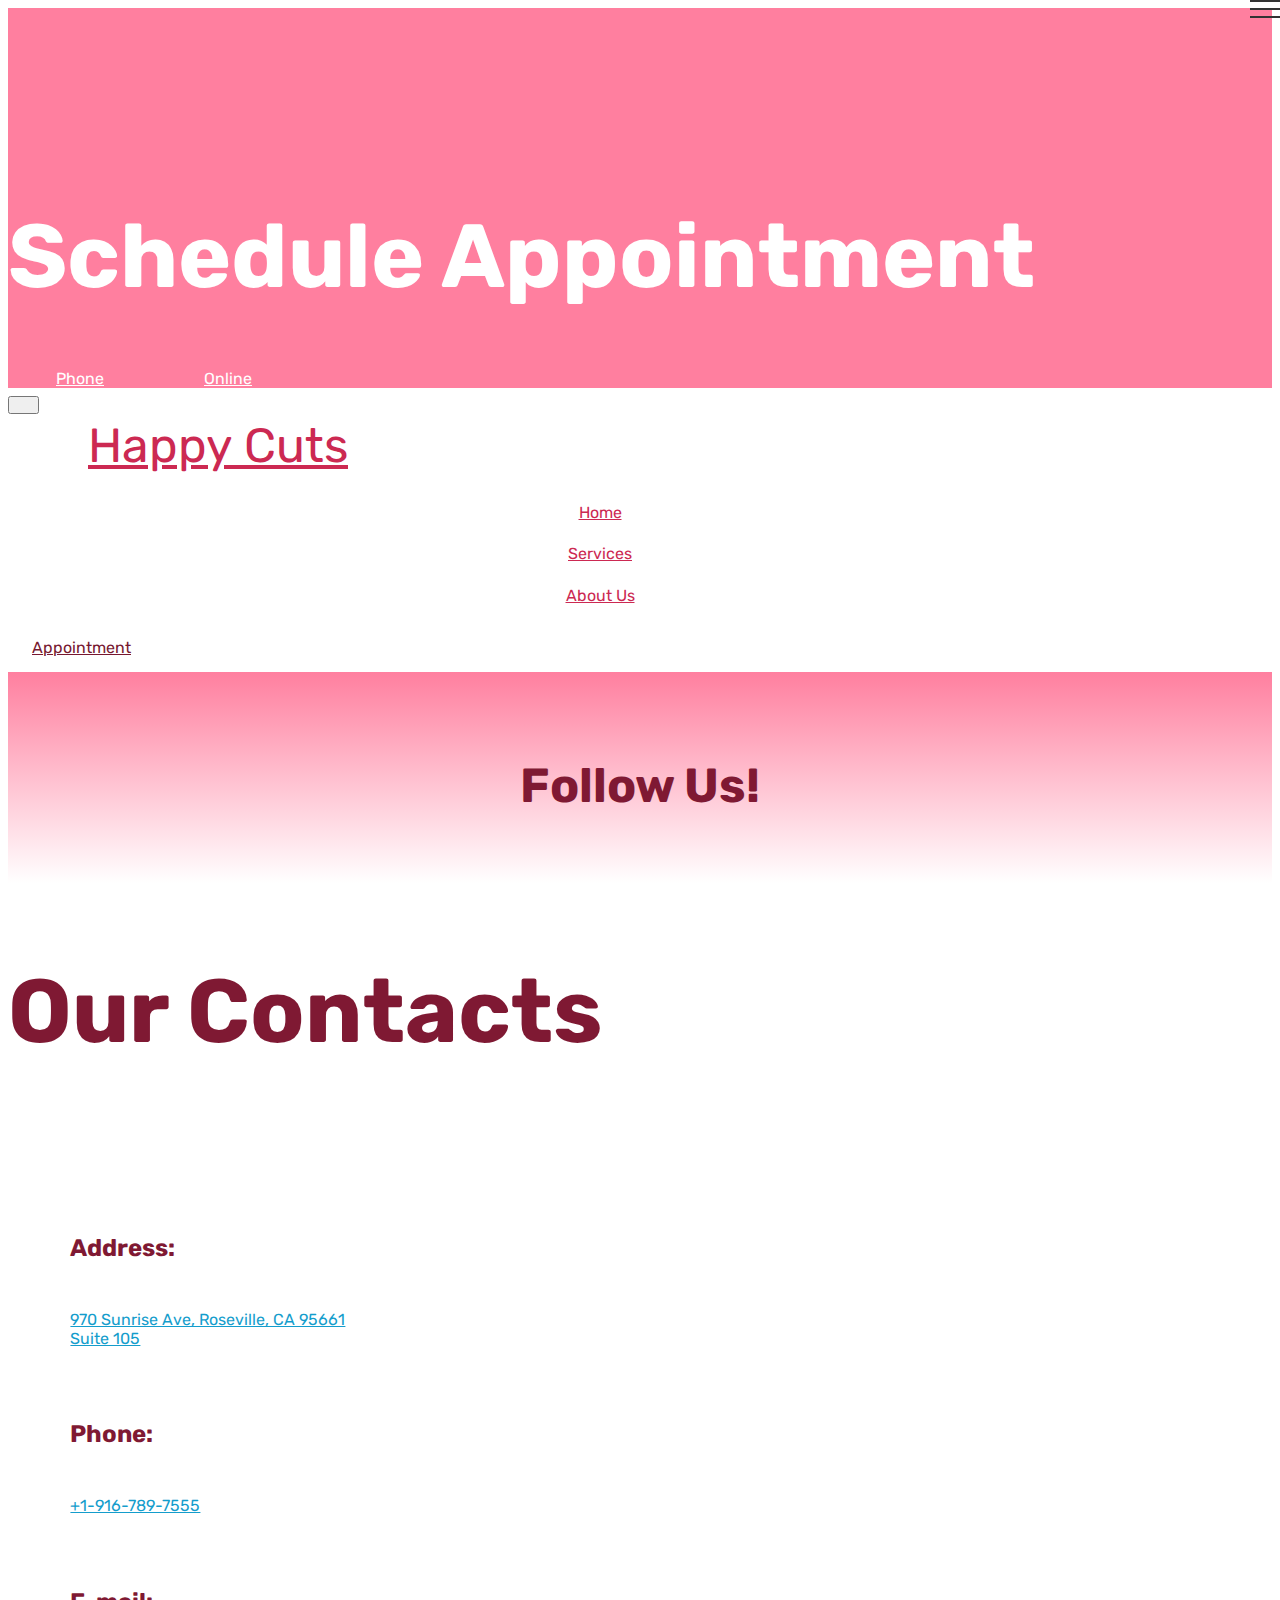
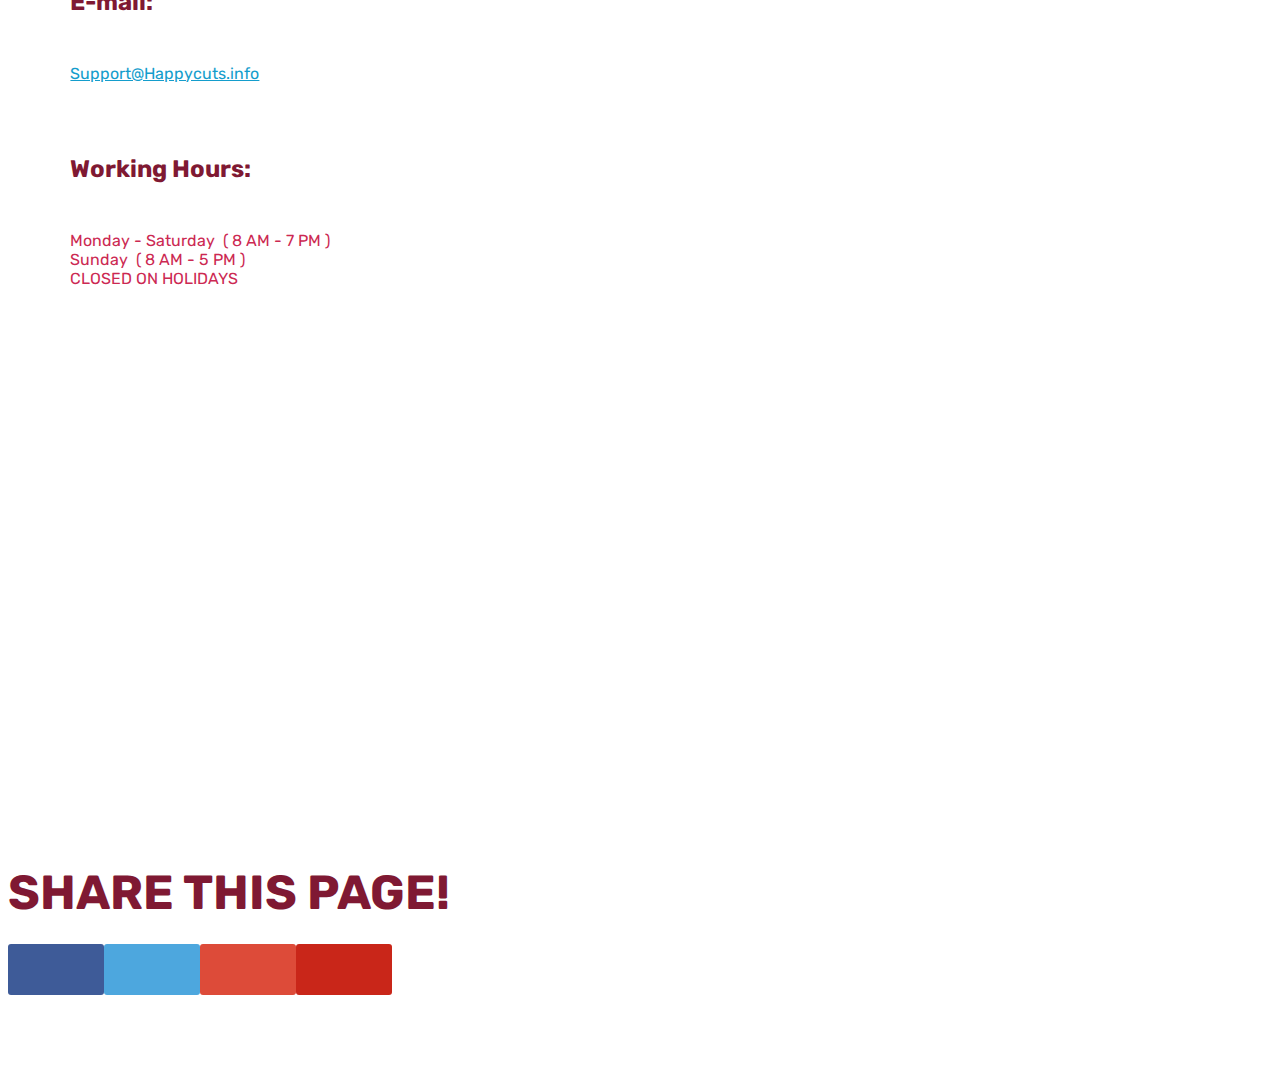
==== commit 5d27b431: "create github pages" ====
--- a/happycuts-about.html
+++ b/happycuts-about.html
@@ -44,7 +44,26 @@
 <link rel="apple-touch-icon" href="apple-touch-icon.png"></head>
 <body>
   
-  <section class="menu cid-rveC51afU9" once="menu" id="menu2-3">
+  <section class="header1 cid-rvpelYTe2s" id="header16-e">
+
+    
+
+    
+
+    <div class="container">
+        <div class="row justify-content-md-center">
+            <div class="col-md-10 align-center">
+                <h1 class="mbr-section-title mbr-bold pb-3 mbr-fonts-style display-1">Schedule Appointment</h1>
+                
+                
+                <div class="mbr-section-btn"><a class="btn btn-md btn-white-outline display-4" href="tel:+1-916-789-7555">Phone</a> <a class="btn btn-md btn-white-outline display-4" href="https://forms.gle/JHpe559g9djfUuej6" target="_blank">Online</a></div>
+            </div>
+        </div>
+    </div>
+
+</section>
+
+<section class="menu cid-rveC51afU9" once="menu" id="menu2-3">
 
     
 
@@ -82,25 +101,6 @@
     </nav>
 </section>
 
-<section class="header1 cid-rvpelYTe2s" id="header16-e">
-
-    
-
-    
-
-    <div class="container">
-        <div class="row justify-content-md-center">
-            <div class="col-md-10 align-center">
-                <h1 class="mbr-section-title mbr-bold pb-3 mbr-fonts-style display-1">Schedule Appointment</h1>
-                
-                
-                <div class="mbr-section-btn"><a class="btn btn-md btn-white-outline display-4" href="tel:+1-916-789-7555">Phone</a> <a class="btn btn-md btn-white-outline display-4" href="https://forms.gle/JHpe559g9djfUuej6" target="_blank">Online</a></div>
-            </div>
-        </div>
-    </div>
-
-</section>
-
 <section class="cid-rvp1urAhFM" id="social-buttons2-b">
 
     
--- a/assets/mobirise/css/mbr-additional.css
+++ b/assets/mobirise/css/mbr-additional.css
@@ -1082,7 +1082,7 @@
   background-image: url("../../../assets/images/583616771-2000x1500.jpg");
 }
 .cid-rveDhRh3Fz H1 {
-  color: #cc2952;
+  color: #ffffff;
 }
 .cid-rvp5HmSy6k .modal-body .close {
   background: #1b1b1b;
@@ -2163,7 +2163,7 @@
 .cid-sbULZEfbCQ {
   padding-top: 90px;
   padding-bottom: 0px;
-  background-image: url("../../../assets/images/mbr-1920x1275.jpg");
+  background-color: #ffffff;
 }
 .cid-sbULZEfbCQ h4 {
   width: 85%;
@@ -2174,7 +2174,7 @@
   color: #767676;
 }
 .cid-sbULZEfbCQ .card-wrapper {
-  border-top: 1px solid #7f1933;
+  border-top: 1px solid #232323;
   background-color: #ffffff;
   position: relative;
   justify-content: unset;
@@ -2201,11 +2201,11 @@
   }
 }
 .cid-sbULZEfbCQ .card-title {
-  color: #cc2952;
+  color: #232323;
 }
 .cid-sbULZEfbCQ H2 {
   text-align: center;
-  color: #ffffff;
+  color: #232323;
 }
 .cid-sbUM0vIlEk {
   padding-top: 0px;
@@ -2221,7 +2221,7 @@
   color: #767676;
 }
 .cid-sbUM0vIlEk .card-wrapper {
-  border-top: 1px solid #efefef;
+  border-top: 1px solid #232323;
   background-color: #ffffff;
   position: relative;
   justify-content: unset;
--- a/assets/mobirise/css/mbr-additional.css
+++ b/assets/mobirise/css/mbr-additional.css
@@ -1082,7 +1082,7 @@
   background-image: url("../../../assets/images/583616771-2000x1500.jpg");
 }
 .cid-rveDhRh3Fz H1 {
-  color: #cc2952;
+  color: #ffffff;
 }
 .cid-rvp5HmSy6k .modal-body .close {
   background: #1b1b1b;
@@ -2163,7 +2163,7 @@
 .cid-sbULZEfbCQ {
   padding-top: 90px;
   padding-bottom: 0px;
-  background-image: url("../../../assets/images/mbr-1920x1275.jpg");
+  background-color: #ffffff;
 }
 .cid-sbULZEfbCQ h4 {
   width: 85%;
@@ -2174,7 +2174,7 @@
   color: #767676;
 }
 .cid-sbULZEfbCQ .card-wrapper {
-  border-top: 1px solid #7f1933;
+  border-top: 1px solid #232323;
   background-color: #ffffff;
   position: relative;
   justify-content: unset;
@@ -2201,11 +2201,11 @@
   }
 }
 .cid-sbULZEfbCQ .card-title {
-  color: #cc2952;
+  color: #232323;
 }
 .cid-sbULZEfbCQ H2 {
   text-align: center;
-  color: #ffffff;
+  color: #232323;
 }
 .cid-sbUM0vIlEk {
   padding-top: 0px;
@@ -2221,7 +2221,7 @@
   color: #767676;
 }
 .cid-sbUM0vIlEk .card-wrapper {
-  border-top: 1px solid #efefef;
+  border-top: 1px solid #232323;
   background-color: #ffffff;
   position: relative;
   justify-content: unset;
